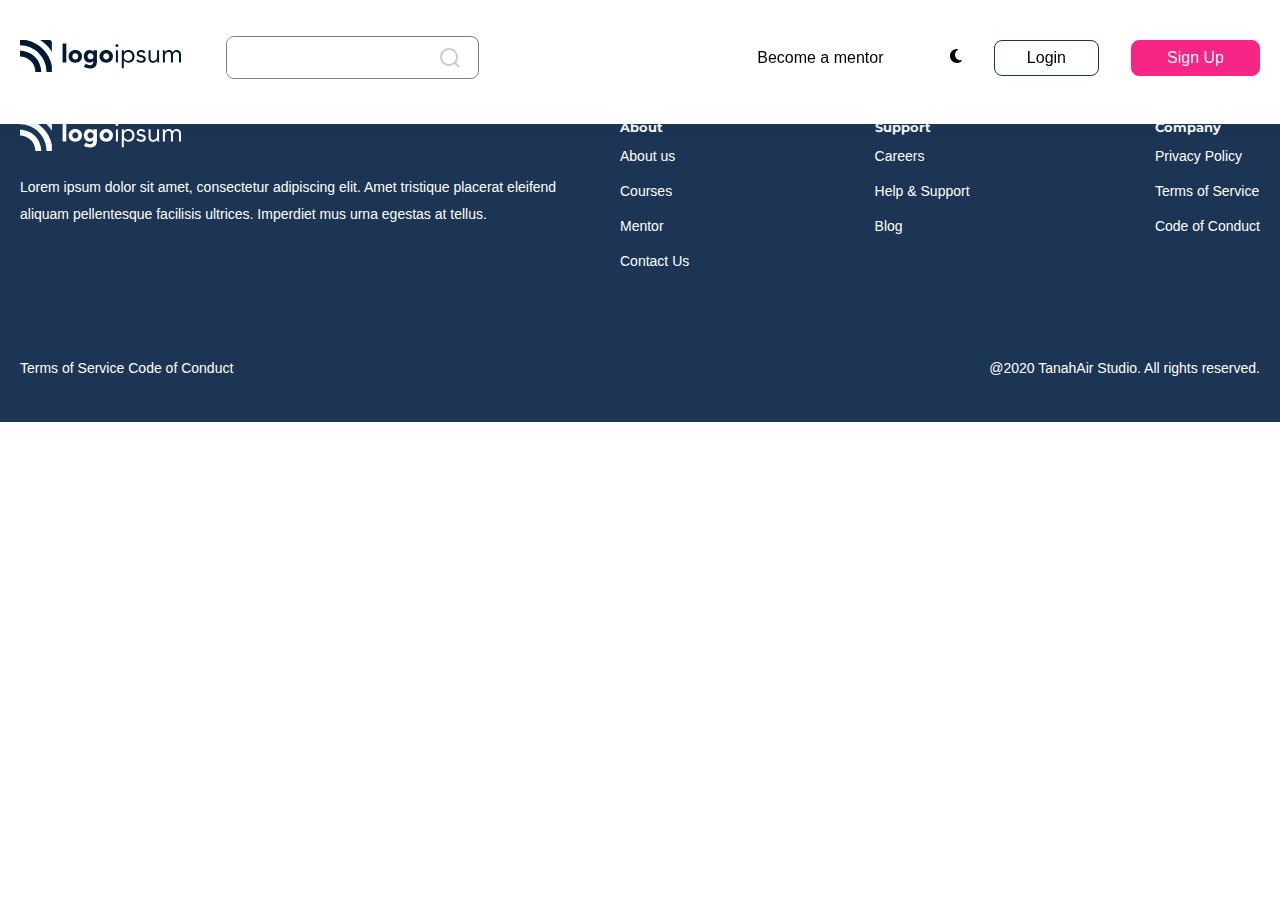
==== pages/account.html @ 1c1114bc "home and courses accomplished" ====
<!DOCTYPE html>
<html lang="en">
<head>
    <meta charset="UTF-8">
    <meta name="viewport" content="width=device-width, initial-scale=1.0">
    <style>
        @import url('https://fonts.googleapis.com/css2?family=Montserrat:wght@500&display=swap');
      </style>
    <style>
        @import url('https://fonts.googleapis.com/css2?family=Montserrat:wght@500&family=Rubik:wght@700&display=swap');
      </style>
    <link rel="stylesheet" href="../scss/main.css">
    <title>Account</title>
</head>
<body>
    <header>
        <div class="container">
            <nav class="d-flex">
                <div class="logo">
                    <a href="./index.html">
                        <svg xmlns="http://www.w3.org/2000/svg" width="161" height="32" viewBox="0 0 161 32" fill="none">
                            <path d="M0 10.6653V16.5895C2.01585 16.5881 4.01219 16.9859 5.87479 17.7601C7.73739 18.5343 9.4297 19.6697 10.8549 21.1015C12.2797 22.5327 13.4097 24.2319 14.1802 26.1019C14.9507 27.9719 15.3466 29.9762 15.3453 32H21.2402C21.2349 26.344 18.9955 20.9212 15.0135 16.9215C11.0314 12.9217 5.632 10.6717 0 10.6653H0Z" fill="#021934"/>
                            <path d="M29.4803 0H20.1382C24.8642 3.00768 28.8687 7.02862 31.8643 11.7743V2.39241C31.8639 1.75775 31.6125 1.14924 31.1655 0.700619C30.7184 0.252003 30.1123 -1.57043e-07 29.4803 0Z" fill="#021934"/>
                            <path d="M5.86977 0H0V5.33388C7.04017 5.34123 13.7899 8.15302 18.7681 13.1523C23.7464 18.1515 26.5465 24.9298 26.554 31.9999H31.8645V26.1052C30.6638 19.6265 27.5376 13.6648 22.8976 9.00502C18.2575 4.34523 12.321 1.20578 5.86977 0Z" fill="#021934"/>
                            <path d="M46.3133 3.52246H42.5718V22.4613H46.3133V3.52246Z" fill="#021934"/>
                            <path d="M60.0706 11.7281C59.4477 11.1594 58.7186 10.7206 57.9256 10.4371C56.2221 9.83639 54.3656 9.83639 52.6621 10.4371C51.8688 10.7204 51.1394 11.1593 50.5163 11.7281C49.9053 12.2938 49.4171 12.9801 49.0824 13.7441C48.7365 14.5775 48.5583 15.4714 48.5583 16.3744C48.5583 17.2773 48.7365 18.1713 49.0824 19.0047C49.4158 19.7708 49.9041 20.459 50.5163 21.0257C51.1383 21.5949 51.8673 22.0336 52.6604 22.3158C54.3638 22.9176 56.2206 22.9176 57.924 22.3158C58.7174 22.0336 59.4466 21.5949 60.0689 21.0257C60.6809 20.4588 61.1691 19.7706 61.5028 19.0047C61.8488 18.1713 62.0269 17.2773 62.0269 16.3744C62.0269 15.4714 61.8488 14.5775 61.5028 13.7441C61.1684 12.9804 60.6809 12.2941 60.0706 11.7281ZM57.5013 18.6047C56.8954 19.1528 56.1089 19.4561 55.2935 19.4561C54.478 19.4561 53.6915 19.1528 53.0856 18.6047C52.5763 17.9734 52.2985 17.1856 52.2985 16.3731C52.2985 15.5606 52.5763 14.7728 53.0856 14.1415C53.6915 13.5934 54.478 13.2901 55.2935 13.2901C56.1089 13.2901 56.8954 13.5934 57.5013 14.1415C58.0106 14.7728 58.2884 15.5606 58.2884 16.3731C58.2884 17.1856 58.0106 17.9734 57.5013 18.6047Z" fill="#021934"/>
                            <path d="M73.5031 11.8903H73.4562C73.2831 11.6464 73.0822 11.4237 72.8575 11.2268C72.5852 10.9849 72.2838 10.7784 71.9602 10.612C71.1424 10.1906 70.2346 9.97586 69.3155 9.98635C68.51 9.97219 67.7135 10.1573 66.9961 10.5253C66.3276 10.8729 65.7374 11.3547 65.262 11.9409C64.7772 12.545 64.4053 13.2323 64.1643 13.9695C63.9081 14.729 63.7775 15.5255 63.7778 16.3274C63.7683 17.1881 63.912 18.0437 64.2021 18.8537C64.4649 19.5929 64.8746 20.2708 65.4062 20.8461C65.9359 21.4091 66.5787 21.8526 67.2921 22.1472C68.0677 22.4646 68.899 22.6221 69.7364 22.6103C70.3559 22.5996 70.9684 22.4766 71.5443 22.2474C72.1902 22.0013 72.7498 21.57 73.1535 21.0069H73.2038V22.1859C73.2178 22.5791 73.1533 22.9712 73.014 23.339C72.8748 23.7068 72.6636 24.0428 72.3929 24.3274C72.0495 24.6325 71.648 24.8645 71.2127 25.0092C70.7774 25.1539 70.3174 25.2085 69.8605 25.1695C69.1361 25.1776 68.4181 25.0324 67.7533 24.7434C67.0918 24.4465 66.4746 24.0588 65.9194 23.5914L63.8491 26.6945C64.6953 27.379 65.6845 27.8629 66.7429 28.1101C67.7902 28.3519 68.8614 28.4737 69.936 28.473C72.2973 28.473 74.0557 27.876 75.2112 26.6819C76.3668 25.4878 76.9448 23.7384 76.9453 21.4339V10.287H73.5073L73.5031 11.8903ZM73.2784 17.439C73.1308 17.7954 72.9145 18.1191 72.642 18.3914C72.3645 18.669 72.0392 18.8939 71.6818 19.055C71.3108 19.2204 70.9093 19.3059 70.5033 19.3059C70.0973 19.3059 69.6958 19.2204 69.3247 19.055C68.9721 18.8916 68.6511 18.667 68.3763 18.3914C68.1026 18.1168 67.8855 17.7907 67.7373 17.4318C67.5891 17.0729 67.5129 16.6881 67.5129 16.2996C67.5129 15.9111 67.5891 15.5263 67.7373 15.1674C67.8855 14.8085 68.1026 14.4824 68.3763 14.2078C68.6512 13.9322 68.9722 13.7073 69.3247 13.5434C69.6959 13.3785 70.0974 13.2933 70.5033 13.2933C70.9092 13.2933 71.3106 13.3785 71.6818 13.5434C72.0391 13.7051 72.3643 13.9302 72.642 14.2078C73.0536 14.6233 73.3336 15.1518 73.4469 15.7267C73.5601 16.3016 73.5015 16.8974 73.2784 17.439Z" fill="#021934"/>
                            <path d="M91.0015 11.7281C90.3786 11.1594 89.6496 10.7206 88.8565 10.4371C87.153 9.83639 85.2965 9.83639 83.593 10.4371C82.7997 10.7204 82.0703 11.1593 81.4472 11.7281C80.8362 12.2938 80.348 12.9801 80.0133 13.7441C79.6674 14.5775 79.4893 15.4714 79.4893 16.3744C79.4893 17.2773 79.6674 18.1713 80.0133 19.0047C80.3468 19.7708 80.835 20.459 81.4472 21.0257C82.0697 21.5951 82.7993 22.0338 83.593 22.3158C85.2964 22.9176 87.1532 22.9176 88.8565 22.3158C89.65 22.0336 90.3792 21.5949 91.0015 21.0257C91.6137 20.459 92.102 19.7708 92.4354 19.0047C92.7814 18.1713 92.9595 17.2773 92.9595 16.3744C92.9595 15.4714 92.7814 14.5775 92.4354 13.7441C92.1007 12.9801 91.6126 12.2938 91.0015 11.7281ZM88.4322 18.6047C87.8264 19.1528 87.0398 19.4561 86.2244 19.4561C85.4089 19.4561 84.6224 19.1528 84.0165 18.6047C83.5073 17.9734 83.2294 17.1856 83.2294 16.3731C83.2294 15.5606 83.5073 14.7728 84.0165 14.1415C84.6224 13.5934 85.4089 13.2901 86.2244 13.2901C87.0398 13.2901 87.8264 13.5934 88.4322 14.1415C88.9415 14.7728 89.2193 15.5606 89.2193 16.3731C89.2193 17.1856 88.9415 17.9734 88.4322 18.6047Z" fill="#021934"/>
                            <path d="M97.9226 10.3713H95.916V22.4614H97.9226V10.3713Z" fill="#021934"/>
                            <path d="M96.92 4.1719C96.7254 4.16818 96.5322 4.20529 96.3528 4.28083C96.1733 4.35638 96.0115 4.46871 95.8777 4.61063C95.6737 4.81721 95.5351 5.07981 95.4795 5.36535C95.4238 5.65088 95.4536 5.94657 95.565 6.21514C95.6764 6.48372 95.8645 6.71316 96.1056 6.87456C96.3466 7.03596 96.6299 7.12208 96.9196 7.12208C97.2093 7.12208 97.4926 7.03596 97.7336 6.87456C97.9747 6.71316 98.1628 6.48372 98.2742 6.21514C98.3856 5.94657 98.4154 5.65088 98.3597 5.36535C98.3041 5.07981 98.1655 4.81721 97.9615 4.61063C97.8279 4.46865 97.6663 4.35627 97.4869 4.28072C97.3076 4.20516 97.1145 4.16809 96.92 4.1719Z" fill="#021934"/>
                            <path d="M112.766 11.8738C112.202 11.295 111.523 10.8415 110.773 10.5424C109.95 10.2167 109.072 10.0545 108.188 10.0649C107.354 10.0553 106.531 10.2413 105.782 10.6081C105.044 10.9764 104.391 11.4953 103.865 12.1314H103.811V10.3715H101.807V28.352H103.811V20.3184H103.862C104.288 21.0552 104.909 21.6591 105.656 22.0632C106.523 22.5507 107.504 22.7961 108.498 22.7739C109.311 22.7791 110.117 22.6163 110.865 22.2956C111.587 21.9879 112.239 21.5351 112.781 20.9651C113.331 20.3825 113.764 19.6985 114.055 18.9508C114.672 17.3195 114.672 15.5176 114.055 13.8864C113.761 13.1369 113.323 12.453 112.766 11.8738ZM112.058 18.1895C111.871 18.7159 111.579 19.1982 111.199 19.6065C110.819 20.0149 110.359 20.3405 109.849 20.5634C108.72 21.0275 107.455 21.0275 106.327 20.5634C105.816 20.3405 105.356 20.0146 104.975 19.6058C104.595 19.197 104.302 18.7141 104.115 18.187C103.721 17.0412 103.721 15.7959 104.115 14.6502C104.302 14.1231 104.595 13.6401 104.975 13.2314C105.356 12.8226 105.816 12.4966 106.327 12.2738C107.455 11.8096 108.72 11.8096 109.849 12.2738C110.36 12.4966 110.82 12.8226 111.2 13.2314C111.581 13.6401 111.874 14.1231 112.061 14.6502C112.455 15.7959 112.455 17.0412 112.061 18.187L112.058 18.1895Z" fill="#021934"/>
                            <path d="M124.625 16.421C124.244 16.1347 123.82 15.9123 123.368 15.7625C122.871 15.5944 122.364 15.4604 121.85 15.3616C121.464 15.2954 121.082 15.2094 120.705 15.104C120.369 15.0123 120.042 14.8912 119.727 14.7419C119.475 14.627 119.248 14.4647 119.057 14.2635C118.894 14.0837 118.807 13.8479 118.813 13.605C118.809 13.343 118.885 13.086 119.031 12.869C119.176 12.6547 119.364 12.474 119.584 12.3393C119.819 12.1965 120.076 12.0919 120.344 12.0294C120.618 11.9613 120.9 11.9265 121.182 11.9259C121.72 11.9091 122.252 12.0482 122.713 12.3267C123.129 12.5898 123.477 12.9482 123.729 13.3726L125.401 12.2619C125.031 11.5277 124.429 10.9371 123.69 10.5819C122.945 10.2344 122.132 10.058 121.311 10.0657C120.754 10.0643 120.2 10.1426 119.665 10.2981C119.152 10.4449 118.665 10.6723 118.223 10.9718C117.8 11.2584 117.448 11.6383 117.194 12.0825C116.931 12.5555 116.798 13.0903 116.809 13.632C116.788 14.1622 116.907 14.6886 117.156 15.157C117.382 15.5488 117.698 15.8808 118.078 16.1254C118.497 16.3909 118.952 16.5953 119.428 16.7326C119.943 16.8875 120.483 17.0254 121.049 17.1461C121.375 17.2151 121.693 17.2926 122.001 17.3785C122.29 17.4564 122.567 17.5737 122.824 17.7271C123.051 17.8622 123.248 18.0425 123.403 18.2568C123.557 18.4942 123.634 18.7743 123.622 19.0576C123.631 19.3554 123.55 19.6489 123.39 19.8997C123.231 20.1375 123.02 20.3361 122.773 20.4808C122.506 20.6405 122.215 20.7543 121.911 20.8176C121.603 20.8857 121.288 20.9204 120.972 20.9212C120.347 20.9455 119.727 20.7932 119.184 20.4816C118.684 20.1623 118.245 19.7569 117.885 19.2842L116.292 20.5246C116.785 21.2938 117.485 21.9069 118.311 22.293C119.158 22.6304 120.063 22.7931 120.974 22.7713C121.567 22.7718 122.158 22.7026 122.734 22.565C123.283 22.4376 123.806 22.2147 124.278 21.9065C124.729 21.6057 125.103 21.2016 125.368 20.7275C125.656 20.1895 125.799 19.5849 125.781 18.9743C125.797 18.4493 125.692 17.9278 125.472 17.4509C125.273 17.0466 124.983 16.6942 124.625 16.421Z" fill="#021934"/>
                            <path d="M139.082 19.594V10.3713H137.075V16.2661C137.082 16.9016 137.008 17.5353 136.857 18.1524C136.728 18.6813 136.5 19.1808 136.186 19.6244C135.887 20.0367 135.488 20.3657 135.028 20.5801C134.498 20.8164 133.923 20.9315 133.343 20.917C132.951 20.9488 132.557 20.8856 132.195 20.7328C131.832 20.58 131.511 20.3419 131.259 20.0387C130.777 19.3344 130.541 18.4895 130.588 17.6362V10.3713H128.582V17.8374C128.576 18.5142 128.667 19.1883 128.852 19.8391C129.013 20.416 129.3 20.95 129.69 21.4029C130.082 21.8456 130.569 22.1915 131.116 22.4134C131.767 22.6686 132.462 22.7917 133.161 22.7755C133.631 22.7793 134.099 22.7138 134.551 22.581C134.958 22.4619 135.347 22.2883 135.708 22.0648C136.036 21.8618 136.334 21.6141 136.595 21.3288C136.829 21.0749 137.024 20.7874 137.174 20.4757H137.226C137.226 20.821 137.234 21.1578 137.252 21.4862C137.269 21.8147 137.277 22.142 137.277 22.4681H139.181C139.181 22.0712 139.164 21.6319 139.129 21.1502C139.094 20.6686 139.079 20.1498 139.082 19.594Z" fill="#021934"/>
                            <path d="M160.768 13.0198C160.634 12.4348 160.37 11.8878 159.996 11.4198C159.618 10.967 159.131 10.619 158.581 10.4093C157.889 10.1583 157.156 10.0401 156.42 10.0606C155.622 10.0256 154.831 10.2375 154.156 10.6678C153.531 11.1185 153.005 11.6949 152.613 12.3604C152.511 12.1532 152.377 11.9163 152.214 11.6497C152.032 11.3617 151.802 11.1081 151.533 10.9002C151.202 10.6479 150.834 10.449 150.442 10.3107C149.916 10.1331 149.363 10.0498 148.808 10.0648C148.338 10.0609 147.87 10.1265 147.419 10.2594C147.012 10.3785 146.623 10.5521 146.261 10.7756C145.933 10.9788 145.635 11.2265 145.374 11.5116C145.14 11.7654 144.945 12.0529 144.796 12.3646H144.744C144.744 12.0194 144.735 11.6842 144.719 11.3541C144.702 11.024 144.693 10.6998 144.693 10.3722H142.789C142.789 10.7691 142.806 11.2084 142.84 11.6901C142.874 12.1718 142.891 12.6885 142.891 13.2404V22.4623H144.9V16.5726C144.893 15.9368 144.967 15.3028 145.119 14.6855C145.247 14.1563 145.474 13.6567 145.789 13.2135C146.088 12.801 146.486 12.472 146.947 12.2577C147.477 12.0212 148.052 11.9062 148.632 11.9208C148.975 11.8914 149.321 11.9538 149.632 12.1017C149.944 12.2496 150.211 12.4777 150.406 12.7629C150.837 13.649 151.024 14.6347 150.947 15.6177V22.464H152.95V15.4863C152.944 14.9891 153.027 14.4948 153.194 14.0269C153.343 13.6122 153.571 13.2306 153.865 12.9036C154.143 12.5974 154.48 12.3513 154.856 12.1802C155.235 12.0075 155.648 11.9193 156.065 11.9217C156.56 11.9036 157.053 12.0007 157.505 12.2055C157.862 12.3783 158.17 12.6359 158.405 12.9558C158.631 13.2725 158.789 13.6329 158.869 14.0143C158.955 14.4133 158.998 14.8204 158.997 15.2286V22.4623H161V15.125C161.007 14.4165 160.929 13.7096 160.768 13.0198Z" fill="#021934"/>
                            </svg>
                    </a>
                </div>
                <div class="nav-items">
                    <ul class="d-flex">
                        <li>
                            <div class="searchbar">
                                <input type="search">
                                <svg xmlns="http://www.w3.org/2000/svg" width="24" height="24" viewBox="0 0 24 24" fill="none">
                                    <path fill-rule="evenodd" clip-rule="evenodd" d="M21.707 20.293L18.025 16.611C19.258 15.071 20 13.122 20 11C20 6.038 15.962 2 11 2C6.038 2 2 6.038 2 11C2 15.962 6.038 20 11 20C13.122 20 15.071 19.258 16.611 18.025L20.293 21.707L21.707 20.293ZM4 11C4 7.14 7.14 4 11 4C14.86 4 18 7.14 18 11C18 14.86 14.86 18 11 18C7.14 18 4 14.86 4 11Z" fill="#CCCCCC"/>
                                  </svg>
                            </div>
                        </li>
                        <li class="custom-select" style="width: 180px;">
                            <select name="select" id="select">
                                <option class="option" value="">Category</option>
                                <option value="">JavaScript</option>
                                <option value="">HTML</option>
                                <option value="">CSS</option>
                                <option value="">NodeJS</option>
                                <option value="">ReactJS</option>
                                <option value="">Python</option>
                                <option value="">Django</option>
                            </select>
                        </li>
                        <li class="become-a-mentor">
                            <button class="btn-third">Become a mentor</button>
                        </li>
                        <li>
                            <button id="moon">
                                <svg xmlns="http://www.w3.org/2000/svg" height="1em" viewBox="0 0 384 512">
                                <path d="M223.5 32C100 32 0 132.3 0 256S100 480 223.5 480c60.6 0 115.5-24.2 155.8-63.4c5-4.9 6.3-12.5 3.1-18.7s-10.1-9.7-17-8.5c-9.8 1.7-19.8 2.6-30.1 2.6c-96.9 0-175.5-78.8-175.5-176c0-65.8 36-123.1 89.3-153.3c6.1-3.5 9.2-10.5 7.7-17.3s-7.3-11.9-14.3-12.5c-6.3-.5-12.6-.8-19-.8z"/></svg>
                            </button>
                        </li>
                        <li class="login-li">
                            <button class="btn-second">Login</button>
                        </li>
                        <li class="sign-up-li">
                            <button class="btn-first">Sign Up</button>
                        </li>

                        <div class="access-btn">
                            <div class="dropdown">
                                <button class="dropbtn">Join Us</button>
                                <div class="dropdown-content">
                                    <button class="btn-third">Become a mentor</button>
                                    <button class="btn-second">Login</button>
                                    <button class="btn-first">Sign Up</button>
                                </div>
                            </div>
                        </div>
                        
                        <div id="burger-menu">
                            <span></span>
                          </div>
                          
                          <div id="menu">
                              <ul>
                                <li class="become-a-mentor">
                                    <button class="btn-third">Become a mentor</button>
                                </li>
                                <li class="login-li">
                                    <button class="btn-second">Login</button>
                                </li>
                                <li class="sign-up-li">
                                    <button class="btn-first">Sign Up</button>
                                </li>
                                
                                <li class="custom-select" style="width: 180px;">
                                    <select name="select" id="select">
                                        <option class="option" value="">Category</option>
                                        <option value="">JavaScript</option>
                                        <option value="">HTML</option>
                                        <option value="">CSS</option>
                                        <option value="">NodeJS</option>
                                        <option value="">ReactJS</option>
                                        <option value="">Python</option>
                                        <option value="">Django</option>
                                    </select>
                                </li>
                              </ul>
                        </div>
                    </ul>
                </div>
            </nav>
        </div>
        
    </header>

    <h1>Account</h1>

    <footer>
        <section class="footer">
            <div class="container">
                <div class="footer-content">
                    <div class="footer-above">
                        <div class="footer-logo">
                            <a href="./index.html">
                                <svg xmlns="http://www.w3.org/2000/svg" width="161" height="32" viewBox="0 0 161 32" fill="white">
                                    <path d="M0 10.6653V16.5895C2.01585 16.5881 4.01219 16.9859 5.87479 17.7601C7.73739 18.5343 9.4297 19.6697 10.8549 21.1015C12.2797 22.5327 13.4097 24.2319 14.1802 26.1019C14.9507 27.9719 15.3466 29.9762 15.3453 32H21.2402C21.2349 26.344 18.9955 20.9212 15.0135 16.9215C11.0314 12.9217 5.632 10.6717 0 10.6653H0Z" fill="#fff"/>
                                    <path d="M29.4803 0H20.1382C24.8642 3.00768 28.8687 7.02862 31.8643 11.7743V2.39241C31.8639 1.75775 31.6125 1.14924 31.1655 0.700619C30.7184 0.252003 30.1123 -1.57043e-07 29.4803 0Z" fill="#fff"/>
                                    <path d="M5.86977 0H0V5.33388C7.04017 5.34123 13.7899 8.15302 18.7681 13.1523C23.7464 18.1515 26.5465 24.9298 26.554 31.9999H31.8645V26.1052C30.6638 19.6265 27.5376 13.6648 22.8976 9.00502C18.2575 4.34523 12.321 1.20578 5.86977 0Z" fill="#fff"/>
                                    <path d="M46.3133 3.52246H42.5718V22.4613H46.3133V3.52246Z" fill="#fff"/>
                                    <path d="M60.0706 11.7281C59.4477 11.1594 58.7186 10.7206 57.9256 10.4371C56.2221 9.83639 54.3656 9.83639 52.6621 10.4371C51.8688 10.7204 51.1394 11.1593 50.5163 11.7281C49.9053 12.2938 49.4171 12.9801 49.0824 13.7441C48.7365 14.5775 48.5583 15.4714 48.5583 16.3744C48.5583 17.2773 48.7365 18.1713 49.0824 19.0047C49.4158 19.7708 49.9041 20.459 50.5163 21.0257C51.1383 21.5949 51.8673 22.0336 52.6604 22.3158C54.3638 22.9176 56.2206 22.9176 57.924 22.3158C58.7174 22.0336 59.4466 21.5949 60.0689 21.0257C60.6809 20.4588 61.1691 19.7706 61.5028 19.0047C61.8488 18.1713 62.0269 17.2773 62.0269 16.3744C62.0269 15.4714 61.8488 14.5775 61.5028 13.7441C61.1684 12.9804 60.6809 12.2941 60.0706 11.7281ZM57.5013 18.6047C56.8954 19.1528 56.1089 19.4561 55.2935 19.4561C54.478 19.4561 53.6915 19.1528 53.0856 18.6047C52.5763 17.9734 52.2985 17.1856 52.2985 16.3731C52.2985 15.5606 52.5763 14.7728 53.0856 14.1415C53.6915 13.5934 54.478 13.2901 55.2935 13.2901C56.1089 13.2901 56.8954 13.5934 57.5013 14.1415C58.0106 14.7728 58.2884 15.5606 58.2884 16.3731C58.2884 17.1856 58.0106 17.9734 57.5013 18.6047Z" fill="#fff"/>
                                    <path d="M73.5031 11.8903H73.4562C73.2831 11.6464 73.0822 11.4237 72.8575 11.2268C72.5852 10.9849 72.2838 10.7784 71.9602 10.612C71.1424 10.1906 70.2346 9.97586 69.3155 9.98635C68.51 9.97219 67.7135 10.1573 66.9961 10.5253C66.3276 10.8729 65.7374 11.3547 65.262 11.9409C64.7772 12.545 64.4053 13.2323 64.1643 13.9695C63.9081 14.729 63.7775 15.5255 63.7778 16.3274C63.7683 17.1881 63.912 18.0437 64.2021 18.8537C64.4649 19.5929 64.8746 20.2708 65.4062 20.8461C65.9359 21.4091 66.5787 21.8526 67.2921 22.1472C68.0677 22.4646 68.899 22.6221 69.7364 22.6103C70.3559 22.5996 70.9684 22.4766 71.5443 22.2474C72.1902 22.0013 72.7498 21.57 73.1535 21.0069H73.2038V22.1859C73.2178 22.5791 73.1533 22.9712 73.014 23.339C72.8748 23.7068 72.6636 24.0428 72.3929 24.3274C72.0495 24.6325 71.648 24.8645 71.2127 25.0092C70.7774 25.1539 70.3174 25.2085 69.8605 25.1695C69.1361 25.1776 68.4181 25.0324 67.7533 24.7434C67.0918 24.4465 66.4746 24.0588 65.9194 23.5914L63.8491 26.6945C64.6953 27.379 65.6845 27.8629 66.7429 28.1101C67.7902 28.3519 68.8614 28.4737 69.936 28.473C72.2973 28.473 74.0557 27.876 75.2112 26.6819C76.3668 25.4878 76.9448 23.7384 76.9453 21.4339V10.287H73.5073L73.5031 11.8903ZM73.2784 17.439C73.1308 17.7954 72.9145 18.1191 72.642 18.3914C72.3645 18.669 72.0392 18.8939 71.6818 19.055C71.3108 19.2204 70.9093 19.3059 70.5033 19.3059C70.0973 19.3059 69.6958 19.2204 69.3247 19.055C68.9721 18.8916 68.6511 18.667 68.3763 18.3914C68.1026 18.1168 67.8855 17.7907 67.7373 17.4318C67.5891 17.0729 67.5129 16.6881 67.5129 16.2996C67.5129 15.9111 67.5891 15.5263 67.7373 15.1674C67.8855 14.8085 68.1026 14.4824 68.3763 14.2078C68.6512 13.9322 68.9722 13.7073 69.3247 13.5434C69.6959 13.3785 70.0974 13.2933 70.5033 13.2933C70.9092 13.2933 71.3106 13.3785 71.6818 13.5434C72.0391 13.7051 72.3643 13.9302 72.642 14.2078C73.0536 14.6233 73.3336 15.1518 73.4469 15.7267C73.5601 16.3016 73.5015 16.8974 73.2784 17.439Z" fill="#fff"/>
                                    <path d="M91.0015 11.7281C90.3786 11.1594 89.6496 10.7206 88.8565 10.4371C87.153 9.83639 85.2965 9.83639 83.593 10.4371C82.7997 10.7204 82.0703 11.1593 81.4472 11.7281C80.8362 12.2938 80.348 12.9801 80.0133 13.7441C79.6674 14.5775 79.4893 15.4714 79.4893 16.3744C79.4893 17.2773 79.6674 18.1713 80.0133 19.0047C80.3468 19.7708 80.835 20.459 81.4472 21.0257C82.0697 21.5951 82.7993 22.0338 83.593 22.3158C85.2964 22.9176 87.1532 22.9176 88.8565 22.3158C89.65 22.0336 90.3792 21.5949 91.0015 21.0257C91.6137 20.459 92.102 19.7708 92.4354 19.0047C92.7814 18.1713 92.9595 17.2773 92.9595 16.3744C92.9595 15.4714 92.7814 14.5775 92.4354 13.7441C92.1007 12.9801 91.6126 12.2938 91.0015 11.7281ZM88.4322 18.6047C87.8264 19.1528 87.0398 19.4561 86.2244 19.4561C85.4089 19.4561 84.6224 19.1528 84.0165 18.6047C83.5073 17.9734 83.2294 17.1856 83.2294 16.3731C83.2294 15.5606 83.5073 14.7728 84.0165 14.1415C84.6224 13.5934 85.4089 13.2901 86.2244 13.2901C87.0398 13.2901 87.8264 13.5934 88.4322 14.1415C88.9415 14.7728 89.2193 15.5606 89.2193 16.3731C89.2193 17.1856 88.9415 17.9734 88.4322 18.6047Z" fill="#fff"/>
                                    <path d="M97.9226 10.3713H95.916V22.4614H97.9226V10.3713Z" fill="#fff"/>
                                    <path d="M96.92 4.1719C96.7254 4.16818 96.5322 4.20529 96.3528 4.28083C96.1733 4.35638 96.0115 4.46871 95.8777 4.61063C95.6737 4.81721 95.5351 5.07981 95.4795 5.36535C95.4238 5.65088 95.4536 5.94657 95.565 6.21514C95.6764 6.48372 95.8645 6.71316 96.1056 6.87456C96.3466 7.03596 96.6299 7.12208 96.9196 7.12208C97.2093 7.12208 97.4926 7.03596 97.7336 6.87456C97.9747 6.71316 98.1628 6.48372 98.2742 6.21514C98.3856 5.94657 98.4154 5.65088 98.3597 5.36535C98.3041 5.07981 98.1655 4.81721 97.9615 4.61063C97.8279 4.46865 97.6663 4.35627 97.4869 4.28072C97.3076 4.20516 97.1145 4.16809 96.92 4.1719Z" fill="#fff"/>
                                    <path d="M112.766 11.8738C112.202 11.295 111.523 10.8415 110.773 10.5424C109.95 10.2167 109.072 10.0545 108.188 10.0649C107.354 10.0553 106.531 10.2413 105.782 10.6081C105.044 10.9764 104.391 11.4953 103.865 12.1314H103.811V10.3715H101.807V28.352H103.811V20.3184H103.862C104.288 21.0552 104.909 21.6591 105.656 22.0632C106.523 22.5507 107.504 22.7961 108.498 22.7739C109.311 22.7791 110.117 22.6163 110.865 22.2956C111.587 21.9879 112.239 21.5351 112.781 20.9651C113.331 20.3825 113.764 19.6985 114.055 18.9508C114.672 17.3195 114.672 15.5176 114.055 13.8864C113.761 13.1369 113.323 12.453 112.766 11.8738ZM112.058 18.1895C111.871 18.7159 111.579 19.1982 111.199 19.6065C110.819 20.0149 110.359 20.3405 109.849 20.5634C108.72 21.0275 107.455 21.0275 106.327 20.5634C105.816 20.3405 105.356 20.0146 104.975 19.6058C104.595 19.197 104.302 18.7141 104.115 18.187C103.721 17.0412 103.721 15.7959 104.115 14.6502C104.302 14.1231 104.595 13.6401 104.975 13.2314C105.356 12.8226 105.816 12.4966 106.327 12.2738C107.455 11.8096 108.72 11.8096 109.849 12.2738C110.36 12.4966 110.82 12.8226 111.2 13.2314C111.581 13.6401 111.874 14.1231 112.061 14.6502C112.455 15.7959 112.455 17.0412 112.061 18.187L112.058 18.1895Z" fill="#fff"/>
                                    <path d="M124.625 16.421C124.244 16.1347 123.82 15.9123 123.368 15.7625C122.871 15.5944 122.364 15.4604 121.85 15.3616C121.464 15.2954 121.082 15.2094 120.705 15.104C120.369 15.0123 120.042 14.8912 119.727 14.7419C119.475 14.627 119.248 14.4647 119.057 14.2635C118.894 14.0837 118.807 13.8479 118.813 13.605C118.809 13.343 118.885 13.086 119.031 12.869C119.176 12.6547 119.364 12.474 119.584 12.3393C119.819 12.1965 120.076 12.0919 120.344 12.0294C120.618 11.9613 120.9 11.9265 121.182 11.9259C121.72 11.9091 122.252 12.0482 122.713 12.3267C123.129 12.5898 123.477 12.9482 123.729 13.3726L125.401 12.2619C125.031 11.5277 124.429 10.9371 123.69 10.5819C122.945 10.2344 122.132 10.058 121.311 10.0657C120.754 10.0643 120.2 10.1426 119.665 10.2981C119.152 10.4449 118.665 10.6723 118.223 10.9718C117.8 11.2584 117.448 11.6383 117.194 12.0825C116.931 12.5555 116.798 13.0903 116.809 13.632C116.788 14.1622 116.907 14.6886 117.156 15.157C117.382 15.5488 117.698 15.8808 118.078 16.1254C118.497 16.3909 118.952 16.5953 119.428 16.7326C119.943 16.8875 120.483 17.0254 121.049 17.1461C121.375 17.2151 121.693 17.2926 122.001 17.3785C122.29 17.4564 122.567 17.5737 122.824 17.7271C123.051 17.8622 123.248 18.0425 123.403 18.2568C123.557 18.4942 123.634 18.7743 123.622 19.0576C123.631 19.3554 123.55 19.6489 123.39 19.8997C123.231 20.1375 123.02 20.3361 122.773 20.4808C122.506 20.6405 122.215 20.7543 121.911 20.8176C121.603 20.8857 121.288 20.9204 120.972 20.9212C120.347 20.9455 119.727 20.7932 119.184 20.4816C118.684 20.1623 118.245 19.7569 117.885 19.2842L116.292 20.5246C116.785 21.2938 117.485 21.9069 118.311 22.293C119.158 22.6304 120.063 22.7931 120.974 22.7713C121.567 22.7718 122.158 22.7026 122.734 22.565C123.283 22.4376 123.806 22.2147 124.278 21.9065C124.729 21.6057 125.103 21.2016 125.368 20.7275C125.656 20.1895 125.799 19.5849 125.781 18.9743C125.797 18.4493 125.692 17.9278 125.472 17.4509C125.273 17.0466 124.983 16.6942 124.625 16.421Z" fill="#fff"/>
                                    <path d="M139.082 19.594V10.3713H137.075V16.2661C137.082 16.9016 137.008 17.5353 136.857 18.1524C136.728 18.6813 136.5 19.1808 136.186 19.6244C135.887 20.0367 135.488 20.3657 135.028 20.5801C134.498 20.8164 133.923 20.9315 133.343 20.917C132.951 20.9488 132.557 20.8856 132.195 20.7328C131.832 20.58 131.511 20.3419 131.259 20.0387C130.777 19.3344 130.541 18.4895 130.588 17.6362V10.3713H128.582V17.8374C128.576 18.5142 128.667 19.1883 128.852 19.8391C129.013 20.416 129.3 20.95 129.69 21.4029C130.082 21.8456 130.569 22.1915 131.116 22.4134C131.767 22.6686 132.462 22.7917 133.161 22.7755C133.631 22.7793 134.099 22.7138 134.551 22.581C134.958 22.4619 135.347 22.2883 135.708 22.0648C136.036 21.8618 136.334 21.6141 136.595 21.3288C136.829 21.0749 137.024 20.7874 137.174 20.4757H137.226C137.226 20.821 137.234 21.1578 137.252 21.4862C137.269 21.8147 137.277 22.142 137.277 22.4681H139.181C139.181 22.0712 139.164 21.6319 139.129 21.1502C139.094 20.6686 139.079 20.1498 139.082 19.594Z" fill="#fff"/>
                                    <path d="M160.768 13.0198C160.634 12.4348 160.37 11.8878 159.996 11.4198C159.618 10.967 159.131 10.619 158.581 10.4093C157.889 10.1583 157.156 10.0401 156.42 10.0606C155.622 10.0256 154.831 10.2375 154.156 10.6678C153.531 11.1185 153.005 11.6949 152.613 12.3604C152.511 12.1532 152.377 11.9163 152.214 11.6497C152.032 11.3617 151.802 11.1081 151.533 10.9002C151.202 10.6479 150.834 10.449 150.442 10.3107C149.916 10.1331 149.363 10.0498 148.808 10.0648C148.338 10.0609 147.87 10.1265 147.419 10.2594C147.012 10.3785 146.623 10.5521 146.261 10.7756C145.933 10.9788 145.635 11.2265 145.374 11.5116C145.14 11.7654 144.945 12.0529 144.796 12.3646H144.744C144.744 12.0194 144.735 11.6842 144.719 11.3541C144.702 11.024 144.693 10.6998 144.693 10.3722H142.789C142.789 10.7691 142.806 11.2084 142.84 11.6901C142.874 12.1718 142.891 12.6885 142.891 13.2404V22.4623H144.9V16.5726C144.893 15.9368 144.967 15.3028 145.119 14.6855C145.247 14.1563 145.474 13.6567 145.789 13.2135C146.088 12.801 146.486 12.472 146.947 12.2577C147.477 12.0212 148.052 11.9062 148.632 11.9208C148.975 11.8914 149.321 11.9538 149.632 12.1017C149.944 12.2496 150.211 12.4777 150.406 12.7629C150.837 13.649 151.024 14.6347 150.947 15.6177V22.464H152.95V15.4863C152.944 14.9891 153.027 14.4948 153.194 14.0269C153.343 13.6122 153.571 13.2306 153.865 12.9036C154.143 12.5974 154.48 12.3513 154.856 12.1802C155.235 12.0075 155.648 11.9193 156.065 11.9217C156.56 11.9036 157.053 12.0007 157.505 12.2055C157.862 12.3783 158.17 12.6359 158.405 12.9558C158.631 13.2725 158.789 13.6329 158.869 14.0143C158.955 14.4133 158.998 14.8204 158.997 15.2286V22.4623H161V15.125C161.007 14.4165 160.929 13.7096 160.768 13.0198Z" fill="#fff"/>
                                </svg>
                            </a>
                            <br><br>
    
                            <p>Lorem ipsum dolor sit amet, consectetur adipiscing elit. Amet tristique placerat eleifend aliquam pellentesque facilisis ultrices. Imperdiet mus urna egestas at tellus. </p>
                        </div>
    
                        <div class="footer-links">
                            <div class="about">
                                <ul style="display: flex; flex-direction: column; row-gap: 8px;">
                                    <h5>About</h5>
                                    <a href="./pages/"><li>About us</li></a>
                                    <a href="./pages/courses.html"><li>Courses</li></a>
                                    <a href=""><li>Mentor</li></a>
                                    <a href=""><li>Contact Us</li></a>
                                </ul>
                            </div>
                            <div class="support" >
                                <ul style="display: flex; flex-direction: column; row-gap: 8px;">
                                    <h5>Support</h5>
                                    <a href=""><li>Careers</li></a>
                                    <a href=""><li>Help & Support</li></a>
                                    <a href="./pages/blog.html"><li>Blog</li></a>
                                </ul>
                            </div>
                            <div class="company" >
                                <ul style="display: flex; flex-direction: column; row-gap: 8px;">
                                    <h5>Company</h5>
                                    <a href=""><li>Privacy Policy</li></a>
                                    <a href=""><li>Terms of Service</li></a>
                                    <a href=""><li>Code of Conduct</li></a>
                                </ul>
                            </div>
                        </div>
                    </div>


                    <div class="footer-below">
                        <div class="footer-below-left">
                            <span>Terms of Service</span>
                            <span>Code of Conduct</span>
                        </div>
                        <div class="footer-below-right">
                            <span>@2020 TanahAir Studio. All rights reserved.</span>
                        </div>
                    </div>
                </div>
            </div>
        </section>
    </footer>

    <script src="../js/main.js"></script>
    <script>
        // Get the button
        let mybutton = document.getElementById("myBtn");
        
        // When the user scrolls down 20px from the top of the document, show the button
        window.onscroll = function() {scrollFunction()};
        
        function scrollFunction() {
        if (document.body.scrollTop > 20 || document.documentElement.scrollTop > 20) {
            mybutton.style.display = "block";
        } else {
            mybutton.style.display = "none";
        }
        }
        
        // When the user clicks on the button, scroll to the top of the document
        function topFunction() {
        document.body.scrollTop = 0;
        document.documentElement.scrollTop = 0;
        }
    </script>
</body>
</html>
---- scss/main.css ----
* {
  padding: 0;
  margin: 0;
  box-sizing: border-box;
  scroll-behavior: smooth;
}

body {
  font-family: "Montserrat", sans-serif, Impact, Haettenschweiler, "Arial Narrow Bold", sans-serif;
}

main, main button {
  font-family: "Montserrat", sans-serif;
  font-family: "Rubik", sans-serif;
}

main {
  padding-top: 124px;
}

.container {
  max-width: 1340px;
  width: 100%;
  padding: 0 20px;
  margin: 0 auto;
}

p, span a, button, option {
  font-size: 16px;
}

button {
  cursor: pointer;
  font-weight: 500;
}

a {
  text-decoration: none;
  color: #1C3554;
}

ul {
  list-style: none;
}

.btn-first {
  border: 1px solid #F72585;
  background-color: #F72585;
  padding: 8px 32px;
  cursor: pointer;
  border-radius: 8px;
  color: white;
  width: 129px;
}

.btn-first:hover {
  border: 1px solid #F72585;
  background-color: transparent;
  padding: 8px 32px;
  cursor: pointer;
  border-radius: 8px;
  color: #F72585;
  transition: 0.5s;
}

.btn-second {
  border: 1px solid #1C3554;
  background-color: transparent;
  padding: 8px 32px;
  cursor: pointer;
  border-radius: 8px;
}

.btn-second:hover {
  border: 1px solid #F72585;
  background-color: transparent;
  padding: 8px 32px;
  cursor: pointer;
  border-radius: 8px;
  color: #F72585;
  transition: 0.5s;
}

.btn-third {
  border: 1px solid transparent;
  background-color: transparent;
  padding: 8px 32px;
  cursor: pointer;
  border-radius: 8px;
  width: 195px;
}

.btn-third:hover {
  border: 1px solid #F72585;
  background-color: transparent;
  padding: 8px 32px;
  cursor: pointer;
  border-radius: 8px;
  color: #F72585;
  transition: 0.5s;
}

.btn-fourth {
  border: 1px solid transparent;
  background-color: transparent;
  padding: 8px 32px;
  cursor: pointer;
  border-radius: 8px;
  width: 195px;
}

.btn-fourth:hover {
  border: 1px solid #F72585;
  background-color: #F72585;
  padding: 8px 32px;
  cursor: pointer;
  border-radius: 8px;
  color: #ffffff;
  transition: 0.5s;
}

.d-flex {
  display: flex;
  align-items: center;
  justify-content: space-between;
  gap: 32px;
}

html {
  scroll-behavior: smooth;
}

#moon {
  border: none;
  background: transparent;
}

.dark {
  background-color: #354d6a;
}

.dark * {
  color: white !important;
}

.dark header {
  background-color: #1C3554;
}
.dark header .logo svg {
  fill: white !important;
}
.dark #moon {
  fill: white;
}

header {
  padding: 36px 0;
  position: fixed;
  top: 0;
  right: 0;
  bottom: 0;
  left: 0;
  width: 100%;
  height: 124px;
  background-color: white;
  box-shadow: 0px 2px 10px 3px rgba(23, 58, 86, 0.1);
  z-index: 99;
  /*style the arrow inside the select element:*/
  /*point the arrow upwards when the select box is open (active):*/
  /*style the items (options), including the selected item:*/
  /*style items (options):*/
  /*hide the items when the select box is closed:*/
}
header .searchbar {
  display: flex;
  align-items: center;
  border: 1px solid grey;
  border-radius: 8px;
  overflow: hidden;
  padding-right: 16px;
}
header .searchbar input {
  border: 1px solid transparent;
  outline: none;
  padding: 12px 16px;
}
header .custom-select {
  position: relative;
  font-family: "Montserrat", sans-serif, Impact, Haettenschweiler, "Arial Narrow Bold", sans-serif;
}
header .custom-select select {
  display: none;
  /*hide original SELECT element:*/
}
header .select-selected {
  background-color: transparent;
}
header .select-selected:after {
  position: absolute;
  content: "";
  top: 14px;
  right: 10px;
  width: 0;
  height: 0;
  border: 6px solid transparent;
  border-color: #ffffff transparent transparent transparent;
}
header .select-selected.select-arrow-active:after {
  border-color: transparent transparent #ffffff transparent;
  top: 7px;
}
header .select-items div, header .select-selected {
  color: #ffffff;
  padding: 8px 16px;
  background-color: #49586a;
  border-radius: 8px;
  border: 1px solid transparent;
  border-color: transparent transparent rgb(255, 255, 255) transparent;
  cursor: pointer;
  -webkit-user-select: none;
     -moz-user-select: none;
          user-select: none;
  font-size: 16px;
}
header .select-items {
  position: absolute;
  background-color: transparent;
  top: 100%;
  left: 0;
  right: 0;
  z-index: 99;
}
header .select-hide {
  display: none;
}
header .select-items div:hover, header .same-as-selected {
  background-color: rgba(0, 0, 0, 0.1);
}

.access-btn {
  display: none;
}

@media only screen and (max-width: 1239px) {
  .nav-items ul li:nth-child(3) {
    display: none;
  }
  .nav-items ul li:nth-child(5) {
    display: none;
  }
  .nav-items ul li:nth-child(6) {
    display: none;
  }
  .nav-items ul .access-btn {
    display: block;
  }
  .dropbtn {
    background-color: #F72585;
    color: white;
    padding: 8px 32px;
    font-size: 16px;
    border: none;
    border-radius: 8px;
  }
  .dropdown {
    position: relative;
    display: block;
  }
  .dropdown-content {
    display: none;
    padding: 8px 16px;
    position: absolute;
    width: 100px;
    box-shadow: 0px 8px 16px 0px rgba(0, 0, 0, 0.2);
    z-index: 1;
    right: 10px;
    width: 200px;
    height: 200px;
    border-radius: 8px;
    background-color: white;
  }
  .dropdown-content button {
    border: 1px solid #F72585;
    background-color: transparent;
    padding: 8px 32px;
    cursor: pointer;
    border-radius: 8px;
    color: #F72585;
    font-size: 12px;
    transition: 0.5s;
    width: 100%;
  }
  .dropdown-content button:hover {
    border: 1px solid #F72585;
    background-color: transparent;
    padding: 8px 32px;
    cursor: pointer;
    border-radius: 8px;
    color: #F72585;
    transition: 0.5s;
    overflow: hidden;
  }
  .dropdown:hover .dropdown-content {
    display: flex;
    flex-direction: column;
    row-gap: 16px;
    padding: 32px 16px;
    transition: 0.5s;
    overflow: hidden;
  }
  .dropdown:active .dropdown-content {
    display: block;
    display: flex;
    flex-direction: column;
    row-gap: 16px;
    padding: 32px 16px;
    transition: 0.5s;
  }
  .dropdown:hover .dropbtn {
    border: 1px solid #F72585;
    background-color: transparent;
    padding: 8px 32px;
    cursor: pointer;
    border-radius: 8px;
    color: #F72585;
    transition: 0.5s;
  }
}
#burger-menu, #menu {
  display: none;
}

@media only screen and (max-width: 1005px) {
  header {
    padding: 16px 0;
  }
  .nav-items ul li:nth-child(2) {
    display: none;
  }
  .nav-items ul li:nth-child(3) {
    display: none;
  }
  .nav-items ul li:nth-child(5) {
    display: none;
  }
  .nav-items ul li:nth-child(6) {
    display: none;
  }
  .nav-items ul .access-btn {
    display: none;
  }
  #burger-menu {
    display: block;
    cursor: pointer;
    height: 27px;
    width: 27px;
    margin: 50px;
    overflow: visible;
    position: relative;
    z-index: 2;
    transition: 0.5s;
  }
  #burger-menu span,
  #burger-menu span:before,
  #burger-menu span:after {
    background: #1C3554;
    display: block;
    height: 2px;
    opacity: 1;
    position: absolute;
    transition: 0.3s ease-in-out;
  }
  #burger-menu span:before,
  #burger-menu span:after {
    content: "";
  }
  #burger-menu span:before {
    left: 0px;
    top: -10px;
    width: 27px;
  }
  #burger-menu span {
    right: 0px;
    top: 13px;
    width: 27px;
  }
  #burger-menu span:after {
    left: 0px;
    top: 10px;
    width: 27px;
  }
  #burger-menu.close span:before {
    top: 0px;
    transform: rotate(90deg);
    width: 27px;
    background: #fff;
  }
  #burger-menu.close span {
    transform: rotate(-45deg);
    top: 13px;
    width: 27px;
    background: #fff;
  }
  #burger-menu.close span:after {
    top: 0px;
    left: 0;
    transform: rotate(90deg);
    opacity: 0;
    width: 0;
  }
  #menu {
    position: fixed;
    z-index: 99;
    min-height: 100%;
    top: 0;
    left: 40vw;
    text-align: center;
    transition: 0.6s;
    background-color: white;
  }
  #menu li {
    display: flex;
    flex-direction: column;
    row-gap: 50px;
    margin: 0 auto 20px auto;
    align-items: center;
  }
  #menu li:hover {
    /*point the arrow upwards when the select box is open (active):*/
    /*style the items (options), including the selected item:*/
    /*style items (options):*/
    /*hide the items when the select box is closed:*/
  }
  #menu li:hover button {
    background-color: #F72585;
    padding: 8px 32px;
    cursor: pointer;
    border-radius: 8px;
    color: white;
    font-size: 12px;
    transition: 0.5s;
    width: 200px;
    height: auto;
    border: 1px solid white;
  }
  #menu li:hover .select-selected:after {
    position: absolute;
    content: "";
    top: 14px;
    right: 10px;
    width: 0;
    height: 0;
    color: white;
    border: 6px solid transparent;
    border-color: white transparent transparent transparent;
  }
  #menu li:hover .select-selected.select-arrow-active:after {
    border-color: transparent transparent #ffffff transparent;
    top: 7px;
  }
  #menu li:hover .select-items div, #menu li:hover .select-selected {
    color: #ffffff !important;
    padding: 8px 16px;
    border: 1px solid transparent;
    border-color: transparent transparent white transparent;
    cursor: pointer;
    -webkit-user-select: none;
       -moz-user-select: none;
            user-select: none;
    font-size: 16px;
    width: 100%;
    display: block;
  }
  #menu li:hover .select-items {
    position: absolute;
    background-color: #1C3554;
    top: 100%;
    left: 0;
    right: 0;
    z-index: 99;
  }
  #menu li:hover .select-hide {
    display: hide;
  }
  #menu li:hover .select-items div:hover, #menu li:hover .same-as-selected {
    background-color: rgba(78, 64, 64, 0.1);
  }
  #menu.overlay {
    display: block;
    visibility: visible;
    opacity: 1;
    padding: 100px 0 100px 0;
    background: #1C3554;
    opacity: 0.9;
    right: 0;
    transition: 0.6s;
    transform: translateX(0);
    z-index: 1;
  }
  #menu ul {
    padding: 0;
  }
  #menu li {
    list-style: none;
  }
  #menu a {
    color: #fff;
    display: block;
    font-size: 32px;
    margin-bottom: 30px;
    text-decoration: none;
  }
  #menu button {
    background-color: transparent;
    padding: 8px 32px;
    cursor: pointer;
    border-radius: 8px;
    color: #fff;
    font-size: 12px;
    transition: 0.5s;
    width: 200px;
    height: auto;
    border: 1px solid #ffffff;
  }
}
@media only screen and (max-width: 750px) {
  header {
    padding: 10px 0;
  }
  .nav-items ul li:nth-child(1) {
    display: none;
  }
}
.hero {
  background-image: url(../images/home/Background.png);
  background-repeat: no-repeat;
  background-position: center;
  background-size: cover;
  padding-top: 40px;
  max-width: 1360px;
  width: 100%;
  margin: 0 auto;
  color: white;
}
.hero .hero-content {
  display: flex;
  align-items: center;
  justify-content: space-around;
  padding: 0 20px;
  gap: 24px;
}
.hero .hero-content .h-left h1 {
  max-width: 610px;
  height: auto;
  color: var(--text-white, #FFF);
  font-family: "Montserrat", sans-serif;
  font-family: "Rubik", sans-serif;
  font-size: 64px;
  font-style: normal;
  font-weight: 700;
  line-height: 88px; /* 137.5% */
}
.hero .hero-content .h-left p {
  margin: 24px 0 66px 0;
  max-width: 647px;
  height: 54px;
}
.hero .hero-content .search-input {
  max-width: 610px;
  width: 1000%;
  height: 80px;
  border-radius: 8px;
  background: white;
  display: flex;
  align-items: center;
  justify-content: space-around;
  margin-bottom: 58px;
}
.hero .hero-content .search-input div {
  display: flex;
  align-items: center;
  gap: 16px;
}
.hero .hero-content .search-input input {
  border: none;
  outline: none;
  width: 275px;
}
.hero .hero-content .search-input input::-moz-placeholder {
  font-size: 16px;
}
.hero .hero-content .search-input input::placeholder {
  font-size: 16px;
}
.hero .hero-content .hero-icons {
  color: white;
  display: flex;
  align-items: center;
  max-width: 600px;
  width: 100%;
  justify-content: space-between;
  padding-left: 24px;
}
.hero .hero-content .hero-icons div {
  display: flex;
  align-items: center;
}
.hero .hero-content .hero-icons div span {
  font-size: 16px;
}
.hero .hero-content .hero-icons img {
  width: 28px;
  height: 28px;
}
.hero .hero-content .h-right {
  max-width: 529px;
  width: 100%;
  height: 683px;
  border-radius: 8px;
  background: var(--text-disable, #d5d4d4);
  margin-top: 65px;
}

@media only screen and (max-width: 1212px) {
  .hero .hero-content {
    display: flex;
    flex-direction: column;
  }
  .hero .hero-content .h-left h1, .hero .hero-content .h-left p {
    text-align: center;
  }
  .hero .hero-content .h-left .search-input input {
    width: 200px;
  }
}
@media only screen and (max-width: 649px) {
  .hero .hero-content .search-input {
    width: 400px;
    margin: 0 auto 58px auto;
  }
  .hero .hero-content .search-input input {
    width: 175px;
  }
}
@media only screen and (max-width: 564px) {
  .h-heading {
    font-size: 44px !important;
    line-height: 44px !important;
    padding-top: 24px;
  }
}
@media only screen and (max-width: 446px) {
  .search-input {
    width: auto;
  }
  .search-input input {
    width: 150px !important;
  }
}
@media only screen and (max-width: 400px) {
  .h-left .h-heading {
    font-size: 34px !important;
    line-height: 44px !important;
    padding: 24px;
  }
  .h-left p {
    padding: 24px;
  }
}
.trending-content {
  padding: 88px 0 160px 0;
}
.trending-content h1 {
  text-align: center;
  color: var(--text-tittle, #1C3554);
  font-family: "Montserrat", sans-serif;
  font-family: "Rubik", sans-serif;
}
.trending-content .trending-btns {
  display: flex;
  align-items: center;
  justify-content: center;
  padding: 56px 0 32px 0;
  flex-wrap: wrap;
}
.trending-content .t-cards {
  display: grid;
  grid-template-columns: repeat(4, 1fr);
  display: flex;
  flex-wrap: wrap;
  justify-content: space-evenly;
}
.trending-content .t-cards .blue-btn {
  padding: 4px 24px;
  border: 1px solid #4586D6;
  border-radius: 8px;
  background: var(--other-blue, #4586D6);
  color: white;
  width: 184px;
  height: 32px;
  font-family: "Regular", sans-serif;
  font-weight: 600;
  margin-top: -200px;
  position: relative;
  left: 43px;
  top: -35px;
  cursor: pointer;
}
.trending-content .t-cards .t-card {
  width: 295px;
  height: 427px;
  padding: 16px;
  display: flex;
  flex-direction: column;
  row-gap: 15px;
  margin-bottom: 24px;
  border-radius: 8px;
}
.trending-content .t-cards .t-card h6 {
  color: var(--text-tittle, #1C3554);
  font-size: 15px;
  font-weight: 800;
  text-transform: capitalize;
  max-width: 262px;
  width: 100%;
  padding-bottom: 12px;
}
.trending-content .t-cards .t-card .image-holder-card {
  width: 263px;
  height: 208px;
  border-radius: 8px;
  overflow: hidden;
  margin: 0 auto 16px auto;
  background-color: #d5d4d4;
}
.trending-content .t-cards .t-card span {
  font-size: 16px;
}
.trending-content .t-cards .t-card p {
  color: var(--primary-pink, #F72585);
  font-size: 16px;
  font-style: normal;
  font-weight: 600;
  line-height: 24px; /* 200% */
  padding-bottom: 12px;
}
.trending-content .t-cards .t-card div span:nth-child(1) {
  text-decoration: line-through;
  opacity: 0.8;
  font-size: 16px;
}
.trending-content .t-cards .t-card div span:nth-child(2) {
  color: green;
  font-weight: 400;
  font-size: 16px;
}
.trending-content .t-cards .t-card:hover {
  box-shadow: 3px 3px 10px -6px;
  transition: 0.5s;
}
.trending-content .btn-courses {
  display: flex;
  justify-content: center;
  margin-top: 56px;
}
.trending-content .btn-courses button {
  padding: 15px 24px;
  width: 288px;
  font-weight: 600;
}

.category-content h1 {
  color: var(--text-tittle, #1C3554);
  font-family: "Montserrat", sans-serif;
  font-family: "Rubik", sans-serif;
  font-size: 48px;
  font-style: normal;
  font-weight: 800;
  line-height: 63.984px; /* 133.3% */
}

.category-cards {
  display: flex;
  align-items: center;
  gap: 20px;
  flex-wrap: wrap;
  justify-content: center;
  padding-top: 56px;
}
.category-cards .c-cards {
  width: 296px;
  height: 350px;
  border-radius: 8px;
  background: var(--other-overlay-50, #000);
  opacity: 0.5;
  color: white;
  font-weight: 600;
  display: flex;
  justify-content: center;
  align-items: flex-end;
  padding-bottom: 40px;
}
.category-cards a .c-cards:hover {
  transition: 0.5s;
  border: 3px solid #F72585;
  color: #F72585;
  background-color: #CCC;
}

@media only screen and (max-width: 1283px) {
  .category-content h1 {
    text-align: center;
  }
}
@media only screen and (max-width: 400px) {
  .category-content h1 {
    text-align: center;
    font-size: 38px;
  }
}
.digits-content {
  display: flex;
  align-items: center;
  justify-content: center;
  gap: 176px;
  margin: 200px 0;
  flex-wrap: wrap;
}
.digits-content .d-item {
  display: flex;
  flex-direction: column;
  justify-content: center;
  align-items: center;
  row-gap: 16px;
}

.be-mentor-content {
  display: flex;
  justify-content: center;
  align-items: center;
  gap: 56px;
  flex-wrap: wrap;
}
.be-mentor-content .bm-left {
  width: 608px;
  height: 657px;
  border-radius: 8px;
  background: var(--text-in-field, #CCC);
}
.be-mentor-content .bm-right {
  display: flex;
  flex-direction: column;
  row-gap: 40px;
}
.be-mentor-content .bm-right h1 {
  color: var(--text-tittle, #1C3554);
}
.be-mentor-content .bm-right p {
  max-width: 565px;
  height: auto;
  color: #808080;
}
.be-mentor-content .bm-right button {
  width: 250px;
  padding: 15px 42px;
}

.owl-carousel {
  margin: 224px 0 64px 0;
}
.owl-carousel .item {
  display: flex;
  align-items: center;
  justify-content: center;
  gap: 48px;
  flex-wrap: wrap;
}
.owl-carousel .item .car-item-left img {
  width: 338px;
  height: 377px;
}
.owl-carousel .item .car-item-right h4 {
  color: #1C3554;
  padding: 32px 0 8px 0;
}
.owl-carousel .item .car-item-right p {
  max-width: 672px;
  width: 100%;
  height: 192px;
  color: var(--text-tittle, #1C3554);
  font-family: "regular Rubik", sans-serif;
  font-size: 32px;
  font-style: normal;
  font-weight: 400;
  line-height: 48px;
}
.owl-carousel .item .car-item-right span {
  color: var(--text-body, #5e5c5c);
  font-family: "regular Rubik", sans-serif;
  font-size: 14px;
  font-style: normal;
  font-weight: 400;
  line-height: 24px; /* 171.429% */
}

@media only screen and (max-width: 1197px) {
  .car-item-right {
    text-align: center;
  }
  .car-item-right p {
    margin-bottom: 84px;
  }
}
@media only screen and (max-width: 448px) {
  .car-item-right {
    text-align: center;
  }
  .car-item-right p {
    font-size: 22px !important;
    padding-bottom: 24px;
  }
}
.trusted-by-content {
  margin: 160px 0;
}
.trusted-by-content h1 {
  text-align: center;
  padding-bottom: 56px;
  color: var(--text-tittle, #1C3554);
  font-variant-numeric: lining-nums proportional-nums;
  font-family: "Montserrat", sans-serif;
  font-family: "Rubik", sans-serif;
  font-size: 48px;
  font-style: normal;
  font-weight: 700;
  line-height: 63.984px; /* 133.3% */
}
.trusted-by-content .logo-company {
  display: flex;
  align-items: center;
  justify-content: center;
  flex-wrap: wrap;
  gap: 66px;
  max-width: 967px;
  margin: 0 auto;
}
.trusted-by-content .logo-company svg:nth-child(1) {
  opacity: 0.7;
}
.trusted-by-content .logo-company svg:nth-child(3) {
  opacity: 0.5;
}
.trusted-by-content .logo-company svg:nth-child(4) {
  opacity: 0.7;
}
.trusted-by-content .logo-company svg:nth-child(5) {
  opacity: 0.5;
}
.trusted-by-content .logo-company svg:nth-child(6) {
  opacity: 0.5;
}

.latest-blog {
  margin-bottom: 160px;
}
.latest-blog #latest-blog {
  padding-bottom: 56px;
  color: var(--text-tittle, #1C3554);
  font-variant-numeric: lining-nums proportional-nums;
  font-family: "Montserrat", sans-serif;
  font-family: "Rubik", sans-serif;
}
.latest-blog .blogs {
  border-radius: 8px;
  overflow: hidden;
  display: flex;
  align-items: center;
  justify-content: center;
  flex-wrap: wrap;
  gap: 16px;
}
.latest-blog .b-card {
  width: 400px;
  height: 518px;
  padding: 16px;
  border-radius: 8px;
}
.latest-blog .b-card .image-holder-card-blog {
  width: 368px;
  height: 240px;
  background-color: #808080;
  border-radius: 8px;
  overflow: hidden;
  margin: 16px a;
}
.latest-blog .b-card h6 {
  font-size: 24px;
  padding-top: 16px;
}
.latest-blog .b-card span:nth-child(2) {
  color: var(--text-body, #808080);
  font-family: "regular Rubik", sans-serif;
  font-size: 14px;
  font-weight: 200;
  line-height: 24px;
}
.latest-blog .b-card span:nth-child(3) {
  color: var(--text-body, #808080);
  font-family: "regular Rubik", sans-serif;
  font-size: 14px;
  font-weight: 200;
  line-height: 24px;
}
.latest-blog .b-card p {
  color: var(--text-body, #808080);
  font-family: "regular Rubik", sans-serif;
  padding: 16px 0;
  font-size: 16px;
  font-style: normal;
  font-weight: 400;
  line-height: 27px; /* 168.75% */
}
.latest-blog .b-card span:nth-child(6) {
  color: var(--text-body, #F72585);
  font-size: 14px;
  font-weight: 200;
  line-height: 24px;
}
.latest-blog .b-card:hover {
  box-shadow: 3px 6px 20px -8px;
  transition: 0.5s;
}

@media only screen and (max-width: 1304px) {
  #latest-blog {
    text-align: center;
  }
  .b-card {
    text-align: center;
  }
}
.footer {
  background-color: #1C3554;
  color: white;
  padding: 80px 0 40px 0;
}
.footer span, .footer li, .footer p {
  font-family: "regular Rubik", sans-serif;
  font-size: 14px;
  line-height: 27px;
}
.footer a {
  color: white;
}
.footer a:hover {
  color: #F72585;
  transform: 0.3s;
}
.footer .footer-above {
  display: flex;
  align-items: start;
  margin-bottom: 80px;
}
.footer .footer-above .footer-logo {
  max-width: 600px;
  width: 100%;
  padding: 0 16px 0 0;
}
.footer .footer-above .footer-logo a {
  margin-bottom: 36px;
}
.footer .footer-above .footer-links {
  display: flex;
  justify-content: space-between;
  max-width: 700px;
  width: 100%;
  flex-wrap: wrap;
}
.footer .footer-below {
  display: flex;
  justify-content: space-between;
  align-items: center;
  flex-wrap: wrap;
}

@media only screen and (max-width: 768px) {
  .footer-above {
    display: flex;
    flex-wrap: wrap;
  }
  .footer-above .footer-logo {
    margin-bottom: 44px;
  }
}
@media only screen and (max-width: 615px) {
  .footer-logo {
    display: flex;
    flex-direction: column;
    justify-content: center;
    align-items: center;
  }
  .footer-logo p {
    text-align: center;
  }
  .footer-below {
    display: flex;
    flex-direction: column;
    align-items: center;
  }
}
#myBtn {
  display: none;
  position: fixed;
  bottom: 20px;
  right: 30px;
  z-index: 99;
  font-size: 18px;
  border: none;
  outline: none;
  background-color: #F72585;
  color: white;
  cursor: pointer;
  padding: 15px;
  border-radius: 4px;
}

#myBtn:hover {
  background-color: #555;
}

header {
  padding: 36px 0;
  position: fixed;
  top: 0;
  right: 0;
  bottom: 0;
  left: 0;
  width: 100%;
  height: 124px;
  background-color: white;
  box-shadow: 0px 2px 10px 3px rgba(23, 58, 86, 0.1);
  z-index: 99;
  /*style the arrow inside the select element:*/
  /*point the arrow upwards when the select box is open (active):*/
  /*style the items (options), including the selected item:*/
  /*style items (options):*/
  /*hide the items when the select box is closed:*/
}
header .searchbar {
  display: flex;
  align-items: center;
  border: 1px solid grey;
  border-radius: 8px;
  overflow: hidden;
  padding-right: 16px;
}
header .searchbar input {
  border: 1px solid transparent;
  outline: none;
  padding: 12px 16px;
}
header .custom-select {
  position: relative;
  font-family: "Montserrat", sans-serif, Impact, Haettenschweiler, "Arial Narrow Bold", sans-serif;
}
header .custom-select select {
  display: none;
  /*hide original SELECT element:*/
}
header .select-selected {
  background-color: transparent;
}
header .select-selected:after {
  position: absolute;
  content: "";
  top: 14px;
  right: 10px;
  width: 0;
  height: 0;
  border: 6px solid transparent;
  border-color: #ffffff transparent transparent transparent;
}
header .select-selected.select-arrow-active:after {
  border-color: transparent transparent #ffffff transparent;
  top: 7px;
}
header .select-items div, header .select-selected {
  color: #ffffff;
  padding: 8px 16px;
  background-color: #49586a;
  border-radius: 8px;
  border: 1px solid transparent;
  border-color: transparent transparent rgb(255, 255, 255) transparent;
  cursor: pointer;
  -webkit-user-select: none;
     -moz-user-select: none;
          user-select: none;
  font-size: 16px;
}
header .select-items {
  position: absolute;
  background-color: transparent;
  top: 100%;
  left: 0;
  right: 0;
  z-index: 99;
}
header .select-hide {
  display: none;
}
header .select-items div:hover, header .same-as-selected {
  background-color: rgba(0, 0, 0, 0.1);
}

.access-btn {
  display: none;
}

@media only screen and (max-width: 1239px) {
  .nav-items ul li:nth-child(3) {
    display: none;
  }
  .nav-items ul li:nth-child(5) {
    display: none;
  }
  .nav-items ul li:nth-child(6) {
    display: none;
  }
  .nav-items ul .access-btn {
    display: block;
  }
  .dropbtn {
    background-color: #F72585;
    color: white;
    padding: 8px 32px;
    font-size: 16px;
    border: none;
    border-radius: 8px;
  }
  .dropdown {
    position: relative;
    display: block;
  }
  .dropdown-content {
    display: none;
    padding: 8px 16px;
    position: absolute;
    width: 100px;
    box-shadow: 0px 8px 16px 0px rgba(0, 0, 0, 0.2);
    z-index: 1;
    right: 10px;
    width: 200px;
    height: 200px;
    border-radius: 8px;
    background-color: white;
  }
  .dropdown-content button {
    border: 1px solid #F72585;
    background-color: transparent;
    padding: 8px 32px;
    cursor: pointer;
    border-radius: 8px;
    color: #F72585;
    font-size: 12px;
    transition: 0.5s;
    width: 100%;
  }
  .dropdown-content button:hover {
    border: 1px solid #F72585;
    background-color: transparent;
    padding: 8px 32px;
    cursor: pointer;
    border-radius: 8px;
    color: #F72585;
    transition: 0.5s;
    overflow: hidden;
  }
  .dropdown:hover .dropdown-content {
    display: flex;
    flex-direction: column;
    row-gap: 16px;
    padding: 32px 16px;
    transition: 0.5s;
    overflow: hidden;
  }
  .dropdown:active .dropdown-content {
    display: block;
    display: flex;
    flex-direction: column;
    row-gap: 16px;
    padding: 32px 16px;
    transition: 0.5s;
  }
  .dropdown:hover .dropbtn {
    border: 1px solid #F72585;
    background-color: transparent;
    padding: 8px 32px;
    cursor: pointer;
    border-radius: 8px;
    color: #F72585;
    transition: 0.5s;
  }
}
#burger-menu, #menu {
  display: none;
}

@media only screen and (max-width: 1005px) {
  header {
    padding: 16px 0;
  }
  .nav-items ul li:nth-child(2) {
    display: none;
  }
  .nav-items ul li:nth-child(3) {
    display: none;
  }
  .nav-items ul li:nth-child(5) {
    display: none;
  }
  .nav-items ul li:nth-child(6) {
    display: none;
  }
  .nav-items ul .access-btn {
    display: none;
  }
  #burger-menu {
    display: block;
    cursor: pointer;
    height: 27px;
    width: 27px;
    margin: 50px;
    overflow: visible;
    position: relative;
    z-index: 2;
    transition: 0.5s;
  }
  #burger-menu span,
  #burger-menu span:before,
  #burger-menu span:after {
    background: #1C3554;
    display: block;
    height: 2px;
    opacity: 1;
    position: absolute;
    transition: 0.3s ease-in-out;
  }
  #burger-menu span:before,
  #burger-menu span:after {
    content: "";
  }
  #burger-menu span:before {
    left: 0px;
    top: -10px;
    width: 27px;
  }
  #burger-menu span {
    right: 0px;
    top: 13px;
    width: 27px;
  }
  #burger-menu span:after {
    left: 0px;
    top: 10px;
    width: 27px;
  }
  #burger-menu.close span:before {
    top: 0px;
    transform: rotate(90deg);
    width: 27px;
    background: #fff;
  }
  #burger-menu.close span {
    transform: rotate(-45deg);
    top: 13px;
    width: 27px;
    background: #fff;
  }
  #burger-menu.close span:after {
    top: 0px;
    left: 0;
    transform: rotate(90deg);
    opacity: 0;
    width: 0;
  }
  #menu {
    position: fixed;
    z-index: 99;
    min-height: 100%;
    top: 0;
    left: 40vw;
    text-align: center;
    transition: 0.6s;
    background-color: white;
  }
  #menu li {
    display: flex;
    flex-direction: column;
    row-gap: 50px;
    margin: 0 auto 20px auto;
    align-items: center;
  }
  #menu li:hover {
    /*point the arrow upwards when the select box is open (active):*/
    /*style the items (options), including the selected item:*/
    /*style items (options):*/
    /*hide the items when the select box is closed:*/
  }
  #menu li:hover button {
    background-color: #F72585;
    padding: 8px 32px;
    cursor: pointer;
    border-radius: 8px;
    color: white;
    font-size: 12px;
    transition: 0.5s;
    width: 200px;
    height: auto;
    border: 1px solid white;
  }
  #menu li:hover .select-selected:after {
    position: absolute;
    content: "";
    top: 14px;
    right: 10px;
    width: 0;
    height: 0;
    color: white;
    border: 6px solid transparent;
    border-color: white transparent transparent transparent;
  }
  #menu li:hover .select-selected.select-arrow-active:after {
    border-color: transparent transparent #ffffff transparent;
    top: 7px;
  }
  #menu li:hover .select-items div, #menu li:hover .select-selected {
    color: #ffffff !important;
    padding: 8px 16px;
    border: 1px solid transparent;
    border-color: transparent transparent white transparent;
    cursor: pointer;
    -webkit-user-select: none;
       -moz-user-select: none;
            user-select: none;
    font-size: 16px;
    width: 100%;
    display: block;
  }
  #menu li:hover .select-items {
    position: absolute;
    background-color: #1C3554;
    top: 100%;
    left: 0;
    right: 0;
    z-index: 99;
  }
  #menu li:hover .select-hide {
    display: hide;
  }
  #menu li:hover .select-items div:hover, #menu li:hover .same-as-selected {
    background-color: rgba(78, 64, 64, 0.1);
  }
  #menu.overlay {
    display: block;
    visibility: visible;
    opacity: 1;
    padding: 100px 0 100px 0;
    background: #1C3554;
    opacity: 0.85;
    right: 0;
    transition: 0.6s;
    transform: translateX(0);
    z-index: 1;
  }
  #menu ul {
    padding: 0;
  }
  #menu li {
    list-style: none;
  }
  #menu a {
    color: #fff;
    display: block;
    font-size: 32px;
    margin-bottom: 30px;
    text-decoration: none;
  }
  #menu button {
    background-color: transparent;
    padding: 8px 32px;
    cursor: pointer;
    border-radius: 8px;
    color: #fff;
    font-size: 12px;
    transition: 0.5s;
    width: 200px;
    height: auto;
    border: 1px solid #ffffff;
  }
}
@media only screen and (max-width: 750px) {
  header {
    padding: 10px 0;
  }
  .nav-items ul li:nth-child(1) {
    display: none;
  }
}
.footer {
  background-color: #1C3554;
  color: white;
  padding: 80px 0 40px 0;
}
.footer span, .footer li, .footer p {
  font-family: "regular Rubik", sans-serif;
  font-size: 14px;
  line-height: 27px;
}
.footer a {
  color: white;
}
.footer a:hover {
  color: #F72585;
  transform: 0.3s;
}
.footer .footer-above {
  display: flex;
  align-items: start;
  margin-bottom: 80px;
}
.footer .footer-above .footer-logo {
  max-width: 600px;
  width: 100%;
  padding: 0 16px 0 0;
}
.footer .footer-above .footer-logo a {
  margin-bottom: 36px;
}
.footer .footer-above .footer-links {
  display: flex;
  justify-content: space-between;
  max-width: 700px;
  width: 100%;
  flex-wrap: wrap;
}
.footer .footer-below {
  display: flex;
  justify-content: space-between;
  align-items: center;
  flex-wrap: wrap;
}

@media only screen and (max-width: 768px) {
  .footer-above {
    display: flex;
    flex-wrap: wrap;
  }
  .footer-above .footer-logo {
    margin-bottom: 44px;
  }
}
@media only screen and (max-width: 615px) {
  .footer-logo {
    display: flex;
    flex-direction: column;
    justify-content: center;
    align-items: center;
  }
  .footer-logo p {
    text-align: center;
  }
  .footer-below {
    display: flex;
    flex-direction: column;
    align-items: center;
  }
}
#myBtn {
  display: none;
  position: fixed;
  bottom: 20px;
  right: 30px;
  z-index: 99;
  font-size: 18px;
  border: none;
  outline: none;
  background-color: #F72585;
  color: white;
  cursor: pointer;
  padding: 15px;
  border-radius: 4px;
}

#myBtn:hover {
  background-color: #555;
}

* {
  padding: 0;
  margin: 0;
  box-sizing: border-box;
  scroll-behavior: smooth;
}

body {
  font-family: "Montserrat", sans-serif, Impact, "Arial Narrow Bold", sans-serif;
}
@font-face {
  font-family: "Rubic";
  src: url(../../fonts/rubic/Rubik-Bold.ttf);
}

main, main button {
  font-family: "Montserrat", sans-serif;
  font-family: "Rubik", sans-serif;
}

main {
  padding-top: 144px;
}

.container {
  max-width: 1340px;
  width: 100%;
  padding: 0 20px;
  margin: 0 auto;
}

p, span a, button, option {
  font-size: 16px;
}

button {
  cursor: pointer;
  font-weight: 500;
}

a {
  text-decoration: none;
  color: #1C3554;
}

ul {
  list-style: none;
}

.btn-first {
  border: 1px solid #F72585;
  background-color: #F72585;
  padding: 8px 32px;
  cursor: pointer;
  border-radius: 8px;
  color: white;
  width: 129px;
}

.btn-first:hover {
  border: 1px solid #F72585;
  background-color: transparent;
  padding: 8px 32px;
  cursor: pointer;
  border-radius: 8px;
  color: #F72585;
  transition: 0.5s;
}

.btn-second {
  border: 1px solid #1C3554;
  background-color: transparent;
  padding: 8px 32px;
  cursor: pointer;
  border-radius: 8px;
}

.btn-second:hover {
  border: 1px solid #F72585;
  background-color: transparent;
  padding: 8px 32px;
  cursor: pointer;
  border-radius: 8px;
  color: #F72585;
  transition: 0.5s;
}

.btn-third {
  border: 1px solid transparent;
  background-color: transparent;
  padding: 8px 32px;
  cursor: pointer;
  border-radius: 8px;
  width: 195px;
}

.btn-third:hover {
  border: 1px solid #F72585;
  background-color: transparent;
  padding: 8px 32px;
  cursor: pointer;
  border-radius: 8px;
  color: #F72585;
  transition: 0.5s;
}

.btn-fourth {
  border: 1px solid transparent;
  background-color: transparent;
  padding: 8px 32px;
  cursor: pointer;
  border-radius: 8px;
  width: 195px;
}

.btn-fourth:hover {
  border: 1px solid #F72585;
  background-color: #F72585;
  padding: 8px 32px;
  cursor: pointer;
  border-radius: 8px;
  color: #ffffff;
  transition: 0.5s;
}

.d-flex {
  display: flex;
  align-items: center;
  justify-content: space-between;
  gap: 32px;
}

html {
  scroll-behavior: smooth;
}

#moon {
  border: none;
  background: transparent;
}

.dark {
  background-color: #354d6a;
}

.dark * {
  color: white !important;
}

.dark header {
  background-color: #1C3554;
}
.dark header .logo svg {
  fill: white !important;
}
.dark header input {
  background-color: #354d6a;
}
.dark #moon {
  fill: white;
}

header {
  padding: 36px 0;
  position: fixed;
  top: 0;
  right: 0;
  bottom: 0;
  left: 0;
  width: 100%;
  height: 124px;
  background-color: white;
  box-shadow: 0px 2px 10px 3px rgba(23, 58, 86, 0.1);
  z-index: 99;
  /*style the arrow inside the select element:*/
  /*point the arrow upwards when the select box is open (active):*/
  /*style the items (options), including the selected item:*/
  /*style items (options):*/
  /*hide the items when the select box is closed:*/
}
header .searchbar {
  display: flex;
  align-items: center;
  border: 1px solid grey;
  border-radius: 8px;
  overflow: hidden;
  padding-right: 16px;
}
header .searchbar input {
  border: 1px solid transparent;
  outline: none;
  padding: 12px 16px;
}
header .custom-select {
  position: relative;
  font-family: "Montserrat", sans-serif, Impact, Haettenschweiler, "Arial Narrow Bold", sans-serif;
}
header .custom-select select {
  display: none;
  /*hide original SELECT element:*/
}
header .select-selected {
  background-color: transparent;
}
header .select-selected:after {
  position: absolute;
  content: "";
  top: 14px;
  right: 10px;
  width: 0;
  height: 0;
  border: 6px solid transparent;
  border-color: #ffffff transparent transparent transparent;
}
header .select-selected.select-arrow-active:after {
  border-color: transparent transparent #ffffff transparent;
  top: 7px;
}
header .select-items div, header .select-selected {
  color: #ffffff;
  padding: 8px 16px;
  background-color: #49586a;
  border-radius: 8px;
  border: 1px solid transparent;
  border-color: transparent transparent rgb(255, 255, 255) transparent;
  cursor: pointer;
  -webkit-user-select: none;
     -moz-user-select: none;
          user-select: none;
  font-size: 16px;
}
header .select-items {
  position: absolute;
  background-color: transparent;
  top: 100%;
  left: 0;
  right: 0;
  z-index: 99;
}
header .select-hide {
  display: none;
}
header .select-items div:hover, header .same-as-selected {
  background-color: rgba(0, 0, 0, 0.1);
}

.access-btn {
  display: none;
}

@media only screen and (max-width: 1239px) {
  .nav-items ul li:nth-child(3) {
    display: none;
  }
  .nav-items ul li:nth-child(5) {
    display: none;
  }
  .nav-items ul li:nth-child(6) {
    display: none;
  }
  .nav-items ul .access-btn {
    display: block;
  }
  .dropbtn {
    background-color: #F72585;
    color: white;
    padding: 8px 32px;
    font-size: 16px;
    border: none;
    border-radius: 8px;
  }
  .dropdown {
    position: relative;
    display: block;
  }
  .dropdown-content {
    display: none;
    padding: 8px 16px;
    position: absolute;
    width: 100px;
    box-shadow: 0px 8px 16px 0px rgba(0, 0, 0, 0.2);
    z-index: 1;
    right: 10px;
    width: 200px;
    height: 200px;
    border-radius: 8px;
    background-color: white;
  }
  .dropdown-content button {
    border: 1px solid #F72585;
    background-color: transparent;
    padding: 8px 32px;
    cursor: pointer;
    border-radius: 8px;
    color: #F72585;
    font-size: 12px;
    transition: 0.5s;
    width: 100%;
  }
  .dropdown-content button:hover {
    border: 1px solid #F72585;
    background-color: transparent;
    padding: 8px 32px;
    cursor: pointer;
    border-radius: 8px;
    color: #F72585;
    transition: 0.5s;
    overflow: hidden;
  }
  .dropdown:hover .dropdown-content {
    display: flex;
    flex-direction: column;
    row-gap: 16px;
    padding: 32px 16px;
    transition: 0.5s;
    overflow: hidden;
  }
  .dropdown:active .dropdown-content {
    display: block;
    display: flex;
    flex-direction: column;
    row-gap: 16px;
    padding: 32px 16px;
    transition: 0.5s;
  }
  .dropdown:hover .dropbtn {
    border: 1px solid #F72585;
    background-color: transparent;
    padding: 8px 32px;
    cursor: pointer;
    border-radius: 8px;
    color: #F72585;
    transition: 0.5s;
  }
}
#burger-menu, #menu {
  display: none;
}

@media only screen and (max-width: 1005px) {
  header {
    padding: 16px 0;
  }
  .nav-items ul li:nth-child(2) {
    display: none;
  }
  .nav-items ul li:nth-child(3) {
    display: none;
  }
  .nav-items ul li:nth-child(5) {
    display: none;
  }
  .nav-items ul li:nth-child(6) {
    display: none;
  }
  .nav-items ul .access-btn {
    display: none;
  }
  #burger-menu {
    display: block;
    cursor: pointer;
    height: 27px;
    width: 27px;
    margin: 50px;
    overflow: visible;
    position: relative;
    z-index: 2;
    transition: 0.5s;
  }
  #burger-menu span,
  #burger-menu span:before,
  #burger-menu span:after {
    background: #1C3554;
    display: block;
    height: 2px;
    opacity: 1;
    position: absolute;
    transition: 0.3s ease-in-out;
  }
  #burger-menu span:before,
  #burger-menu span:after {
    content: "";
  }
  #burger-menu span:before {
    left: 0px;
    top: -10px;
    width: 27px;
  }
  #burger-menu span {
    right: 0px;
    top: 13px;
    width: 27px;
  }
  #burger-menu span:after {
    left: 0px;
    top: 10px;
    width: 27px;
  }
  #burger-menu.close span:before {
    top: 0px;
    transform: rotate(90deg);
    width: 27px;
    background: #fff;
  }
  #burger-menu.close span {
    transform: rotate(-45deg);
    top: 13px;
    width: 27px;
    background: #fff;
  }
  #burger-menu.close span:after {
    top: 0px;
    left: 0;
    transform: rotate(90deg);
    opacity: 0;
    width: 0;
  }
  #menu {
    position: fixed;
    z-index: 99;
    min-height: 100%;
    top: 0;
    left: 40vw;
    text-align: center;
    transition: 0.6s;
    background-color: white;
  }
  #menu li {
    display: flex;
    flex-direction: column;
    row-gap: 50px;
    margin: 0 auto 20px auto;
    align-items: center;
  }
  #menu li:hover {
    /*point the arrow upwards when the select box is open (active):*/
    /*style the items (options), including the selected item:*/
    /*style items (options):*/
    /*hide the items when the select box is closed:*/
  }
  #menu li:hover button {
    background-color: #F72585;
    padding: 8px 32px;
    cursor: pointer;
    border-radius: 8px;
    color: white;
    font-size: 12px;
    transition: 0.5s;
    width: 200px;
    height: auto;
    border: 1px solid white;
  }
  #menu li:hover .select-selected:after {
    position: absolute;
    content: "";
    top: 14px;
    right: 10px;
    width: 0;
    height: 0;
    color: white;
    border: 6px solid transparent;
    border-color: white transparent transparent transparent;
  }
  #menu li:hover .select-selected.select-arrow-active:after {
    border-color: transparent transparent #ffffff transparent;
    top: 7px;
  }
  #menu li:hover .select-items div, #menu li:hover .select-selected {
    color: #ffffff !important;
    padding: 8px 16px;
    border: 1px solid transparent;
    border-color: transparent transparent white transparent;
    cursor: pointer;
    -webkit-user-select: none;
       -moz-user-select: none;
            user-select: none;
    font-size: 16px;
    width: 100%;
    display: block;
  }
  #menu li:hover .select-items {
    position: absolute;
    background-color: #1C3554;
    top: 100%;
    left: 0;
    right: 0;
    z-index: 99;
  }
  #menu li:hover .select-hide {
    display: hide;
  }
  #menu li:hover .select-items div:hover, #menu li:hover .same-as-selected {
    background-color: rgba(78, 64, 64, 0.1);
  }
  #menu.overlay {
    display: block;
    visibility: visible;
    opacity: 1;
    padding: 100px 0 100px 0;
    background: #1C3554;
    opacity: 0.9;
    right: 0;
    transition: 0.6s;
    transform: translateX(0);
    z-index: 1;
  }
  #menu ul {
    padding: 0;
  }
  #menu li {
    list-style: none;
  }
  #menu a {
    color: #fff;
    display: block;
    font-size: 32px;
    margin-bottom: 30px;
    text-decoration: none;
  }
  #menu button {
    background-color: transparent;
    padding: 8px 32px;
    cursor: pointer;
    border-radius: 8px;
    color: #fff;
    font-size: 12px;
    transition: 0.5s;
    width: 200px;
    height: auto;
    border: 1px solid #ffffff;
  }
}
@media only screen and (max-width: 750px) {
  header {
    padding: 10px 0;
  }
  .nav-items ul li:nth-child(1) {
    display: none;
  }
}
.heading-content {
  margin-bottom: 400px;
}
.heading-content a {
  color: var(--text-body, #808080);
  font-family: "Rubik", sans-serif;
  font-size: 16px;
  font-style: normal;
  font-weight: 400;
  line-height: 32px; /* 200% */
  margin-bottom: 24px;
}
.heading-content span {
  color: var(--text-tittle, #1C3554);
  font-family: "Rubik", sans-serif;
  font-size: 16px;
  font-style: normal;
  font-weight: 400;
  line-height: 32px; /* 200% */
  margin-bottom: 24px;
}
.heading-content h1 {
  color: var(--text-tittle, #1C3554);
  font-size: 64px;
  font-style: normal;
  font-weight: 700;
  line-height: 88px; /* 137.5% */
  font-family: "Rubik", Arial, Helvetica, sans-serif;
  margin-bottom: 56px;
}
.heading-content p {
  max-width: 712px;
  color: var(--text-body, #808080);
  font-family: "Montserrat", sans-serif;
  font-size: 16px;
  font-style: normal;
  font-weight: 400;
  line-height: 27px; /* 168.75% */
  margin-bottom: 56px;
}
.heading-content .course-carousel {
  height: 300px;
}
.heading-content .course-carousel h3 {
  color: var(--text-tittle, #1C3554);
  font-variant-numeric: lining-nums proportional-nums;
  font-size: 32px;
  font-style: normal;
  font-weight: 700;
  line-height: 48px; /* 150% */
  text-transform: capitalize;
  margin-bottom: -200px;
}
.heading-content .course-carousel .blue-btn {
  padding: 4px 24px;
  border: 1px solid #4586D6;
  border-radius: 8px;
  background: var(--other-blue, #4586D6);
  color: white;
  width: 184px;
  height: 32px;
  font-family: "Regular", sans-serif;
  font-weight: 600;
  margin-top: -200px;
  position: relative;
  left: 43px;
  top: -20px;
  cursor: pointer;
}
.heading-content .course-carousel .carousel-card {
  width: 295px;
  height: 427px;
  padding: 16px;
  display: flex;
  flex-direction: column;
  row-gap: 10px;
  margin-bottom: 24px;
  border-radius: 8px;
}
.heading-content .course-carousel .carousel-card h6 {
  color: var(--text-tittle, #1C3554);
  font-size: 15px;
  font-weight: 700;
  text-transform: capitalize;
  max-width: 262px;
  width: 100%;
  padding-bottom: 12px;
}
.heading-content .course-carousel .carousel-card .image-holder-card {
  width: 263px;
  height: 208px;
  border-radius: 8px;
  overflow: hidden;
  margin: 0 auto 0 auto;
  background-color: #d5d4d4;
}
.heading-content .course-carousel .carousel-card span {
  font-size: 14px;
}
.heading-content .course-carousel .carousel-card p {
  color: var(--primary-pink, #F72585);
  font-size: 14px;
  font-style: normal;
  font-weight: 600;
  line-height: 18px; /* 200% */
  padding-bottom: 12px;
  margin: 0;
}
.heading-content .course-carousel .carousel-card div span:nth-child(1) {
  text-decoration: line-through;
  opacity: 0.8;
  font-size: 14px;
}
.heading-content .course-carousel .carousel-card div span:nth-child(2) {
  color: green;
  font-weight: 400;
  font-size: 16px;
}
.heading-content .course-carousel .carousel-card:hover {
  box-shadow: 3px 3px 10px -6px;
  transition: 0.5s;
}
.heading-content .course-carousel .btn-courses {
  display: flex;
  justify-content: center;
  margin-top: 56px;
}
.heading-content .course-carousel .btn-courses button {
  padding: 15px 24px;
  width: 288px;
  font-weight: 600;
}

@media only screen and (max-width: 500px) {
  .heading-content h1 {
    font-size: 36px !important;
    line-height: 44px;
    text-align: center;
  }
  .heading-content .course-carousel h3 {
    font-size: 24px;
    line-height: 24px;
    text-align: center;
  }
}
.category-cards {
  display: flex;
  align-items: center;
  gap: 20px;
  flex-wrap: wrap;
  justify-content: center;
  padding-top: 56px;
}
.category-cards .c-cards {
  width: 296px;
  height: 350px;
  border-radius: 8px;
  background: var(--other-overlay-50, #000);
  opacity: 0.5;
  color: white;
  font-weight: 600;
  display: flex;
  justify-content: center;
  align-items: flex-end;
  padding-bottom: 40px;
}
.category-cards a .c-cards:hover {
  transition: 0.5s;
  border: 3px solid #F72585;
  color: #F72585;
  background-color: #CCC;
}

@media only screen and (max-width: 1283px) {
  .category-content h1 {
    text-align: center;
  }
}
@media only screen and (max-width: 400px) {
  .category-content h1 {
    text-align: center;
    font-size: 38px;
  }
}
@media only screen and (max-width: 940px) {
  .all-courses-content .main-content {
    display: flex;
    justify-content: center;
  }
}
@media only screen and (max-width: 768px) {
  .all-courses-heading {
    display: flex;
    justify-content: center;
    flex-wrap: wrap !important;
  }
  .all-courses-content {
    display: flex;
    flex-wrap: wrap;
    justify-content: center;
  }
  .sidenav {
    margin: 0 auto;
    border-right: none !important;
    padding: 0 !important;
  }
  .all-courses {
    display: flex;
    justify-content: center;
  }
}
@media only screen and (max-width: 500px) {
  .all-courses-heading .buttons {
    display: flex;
    flex-wrap: wrap;
    justify-content: center;
  }
  .pro-topics-content div {
    display: flex;
    flex-wrap: wrap;
    justify-content: center;
    text-align: center;
    gap: 24px;
  }
}
@media only screen and (max-width: 407px) {
  .pro-topics-content div {
    display: flex;
    justify-content: center;
    text-align: center;
  }
}
/* Fixed sidenav, full height */
.sidenav {
  max-height: 1500px;
  width: 220px;
  z-index: 1;
  top: 0;
  left: 0;
  background-color: transparent;
  overflow-x: hidden;
  padding-top: 20px;
}

/* Style the sidenav links and the dropdown button */
.sidenav a, .dropdown-btn {
  padding: 6px 8px 6px 0px;
  text-decoration: none;
  font-size: 20px;
  color: #787878;
  display: block;
  border: none;
  background: none;
  width: 100%;
  text-align: left;
  cursor: pointer;
  outline: none;
}

/* On mouse-over */
.sidenav a:hover, .dropdown-btn:hover {
  color: #000000;
}

/* Main content */
.main {
  margin-left: 200px; /* Same as the width of the sidenav */
  font-size: 20px; /* Increased text to enable scrolling */
  padding: 0px 10px;
}

/* Add an active class to the active dropdown button */
.active {
  background-color: transparent;
  color: black;
}

/* Dropdown container (hidden by default). Optional: add a lighter background color and some left padding to change the design of the dropdown content */
.dropdown-container {
  display: none;
  background-color: transparent;
  padding-left: 8px;
}

/* Optional: Style the caret down icon */
.fa-caret-down {
  float: right;
  padding-right: 8px;
  fill: black;
}

.main-content {
  max-width: 1000px;
  width: 100%;
}
.main-content h3 {
  color: var(--text-tittle, #1C3554);
  font-variant-numeric: lining-nums proportional-nums;
  font-size: 32px;
  font-style: normal;
  font-weight: 700;
  line-height: 48px; /* 150% */
  text-transform: capitalize;
}
.main-content .blue-btn {
  padding: 4px 24px;
  border: 1px solid #4586D6;
  border-radius: 8px;
  background: var(--other-blue, #4586D6);
  color: white;
  width: 184px;
  height: 32px;
  font-family: "Regular", sans-serif;
  font-weight: 600;
  margin-top: -200px;
  position: relative;
  left: 43px;
  top: -20px;
  cursor: pointer;
}
.main-content .main-content-card {
  width: 295px;
  height: 427px;
  padding: 16px;
  display: flex;
  flex-direction: column;
  row-gap: 10px;
  margin-bottom: 24px;
  border-radius: 8px;
}
.main-content .main-content-card h6 {
  color: var(--text-tittle, #1C3554);
  font-size: 15px;
  font-weight: 700;
  text-transform: capitalize;
  max-width: 262px;
  width: 100%;
  padding-bottom: 12px;
}
.main-content .main-content-card .image-holder-card {
  width: 263px;
  height: 208px;
  border-radius: 8px;
  overflow: hidden;
  margin: 0 auto 0 auto;
  background-color: #d5d4d4;
}
.main-content .main-content-card span {
  font-size: 14px;
}
.main-content .main-content-card p {
  color: var(--primary-pink, #F72585);
  font-size: 14px;
  font-style: normal;
  font-weight: 600;
  line-height: 18px; /* 200% */
  padding-bottom: 12px;
  margin: 0;
}
.main-content .main-content-card div span:nth-child(1) {
  text-decoration: line-through;
  opacity: 0.8;
  font-size: 14px;
}
.main-content .main-content-card div span:nth-child(2) {
  color: green;
  font-weight: 400;
  font-size: 16px;
}
.main-content .main-content-card:hover {
  box-shadow: 3px 3px 10px -6px;
  transition: 0.5s;
}
.main-content .btn-courses {
  display: flex;
  justify-content: center;
  margin-top: 56px;
}
.main-content .btn-courses button {
  padding: 15px 24px;
  width: 288px;
  font-weight: 600;
}

#myBtn {
  display: none;
  position: fixed;
  bottom: 20px;
  right: 30px;
  z-index: 99;
  font-size: 18px;
  border: none;
  outline: none;
  background-color: #F72585;
  color: white;
  cursor: pointer;
  padding: 15px;
  border-radius: 4px;
}

#myBtn:hover {
  background-color: #555;
}/*# sourceMappingURL=main.css.map */
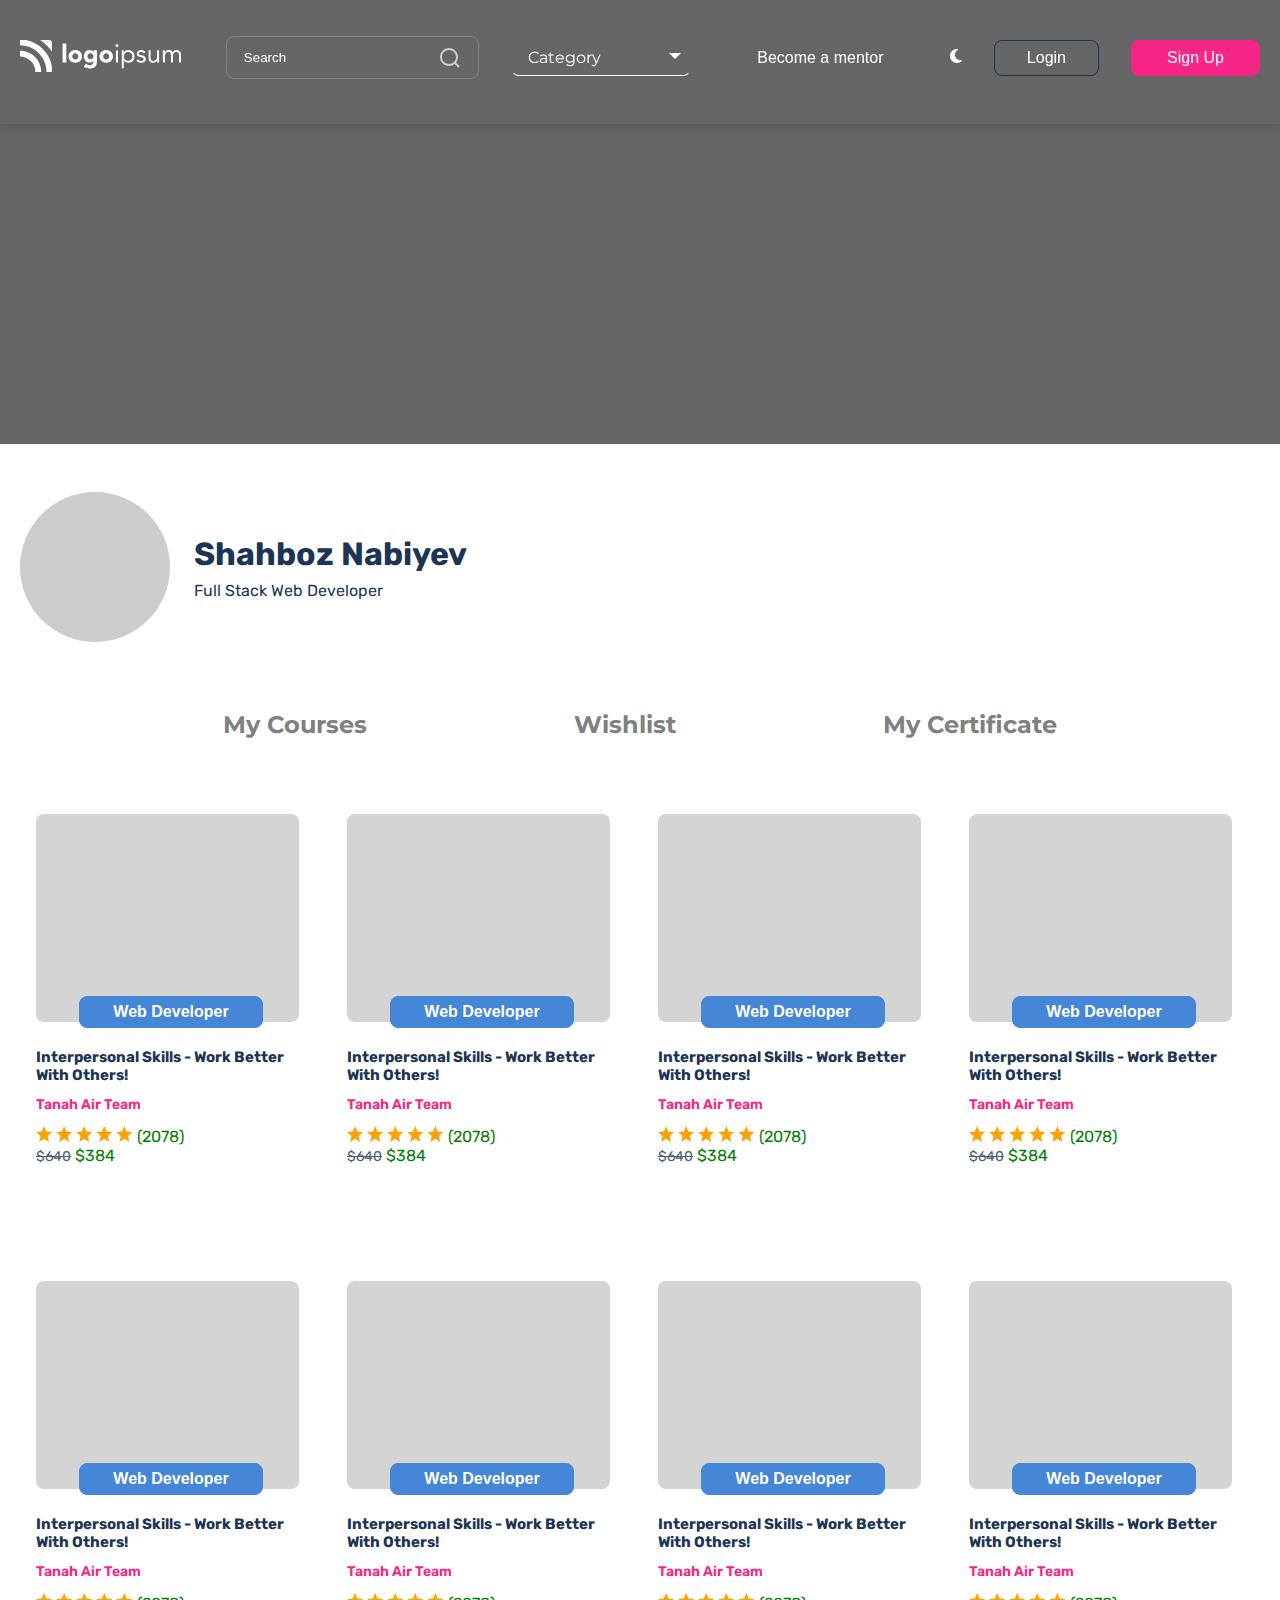
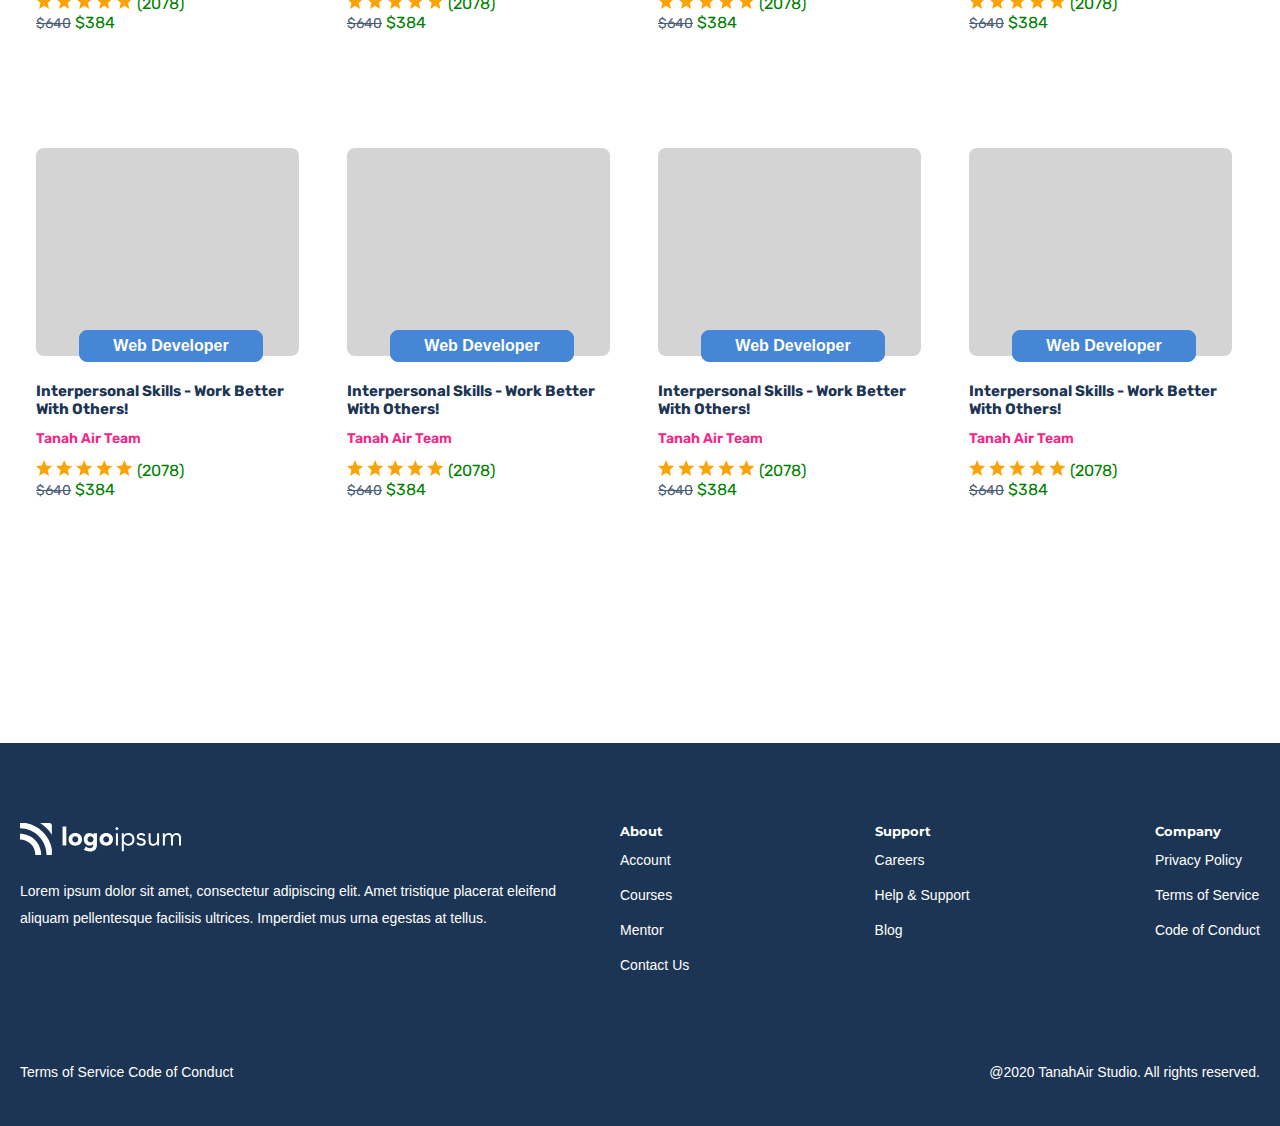
==== commit 05f42363: "account page added" ====
--- a/pages/account.html
+++ b/pages/account.html
@@ -9,29 +9,31 @@
     <style>
         @import url('https://fonts.googleapis.com/css2?family=Montserrat:wght@500&family=Rubik:wght@700&display=swap');
       </style>
+    <link rel="stylesheet" href="https://cdnjs.cloudflare.com/ajax/libs/OwlCarousel2/2.3.4/assets/owl.carousel.min.css" integrity="sha512-tS3S5qG0BlhnQROyJXvNjeEM4UpMXHrQfTGmbQ1gKmelCxlSEBUaxhRBj/EFTzpbP4RVSrpEikbmdJobCvhE3g==" crossorigin="anonymous" referrerpolicy="no-referrer" />
+    <link rel="stylesheet" href="https://cdnjs.cloudflare.com/ajax/libs/OwlCarousel2/2.3.4/assets/owl.theme.default.min.css" integrity="sha512-sMXtMNL1zRzolHYKEujM2AqCLUR9F2C4/05cdbxjjLSRvMQIciEPCQZo++nk7go3BtSuK9kfa/s+a4f4i5pLkw==" crossorigin="anonymous" referrerpolicy="no-referrer" />
     <link rel="stylesheet" href="../scss/main.css">
-    <title>Account</title>
+    <title>BLOG</title>
 </head>
 <body>
-    <header>
+    <header class="header-blog">
         <div class="container">
             <nav class="d-flex">
                 <div class="logo">
-                    <a href="./index.html">
-                        <svg xmlns="http://www.w3.org/2000/svg" width="161" height="32" viewBox="0 0 161 32" fill="none">
-                            <path d="M0 10.6653V16.5895C2.01585 16.5881 4.01219 16.9859 5.87479 17.7601C7.73739 18.5343 9.4297 19.6697 10.8549 21.1015C12.2797 22.5327 13.4097 24.2319 14.1802 26.1019C14.9507 27.9719 15.3466 29.9762 15.3453 32H21.2402C21.2349 26.344 18.9955 20.9212 15.0135 16.9215C11.0314 12.9217 5.632 10.6717 0 10.6653H0Z" fill="#021934"/>
-                            <path d="M29.4803 0H20.1382C24.8642 3.00768 28.8687 7.02862 31.8643 11.7743V2.39241C31.8639 1.75775 31.6125 1.14924 31.1655 0.700619C30.7184 0.252003 30.1123 -1.57043e-07 29.4803 0Z" fill="#021934"/>
-                            <path d="M5.86977 0H0V5.33388C7.04017 5.34123 13.7899 8.15302 18.7681 13.1523C23.7464 18.1515 26.5465 24.9298 26.554 31.9999H31.8645V26.1052C30.6638 19.6265 27.5376 13.6648 22.8976 9.00502C18.2575 4.34523 12.321 1.20578 5.86977 0Z" fill="#021934"/>
-                            <path d="M46.3133 3.52246H42.5718V22.4613H46.3133V3.52246Z" fill="#021934"/>
-                            <path d="M60.0706 11.7281C59.4477 11.1594 58.7186 10.7206 57.9256 10.4371C56.2221 9.83639 54.3656 9.83639 52.6621 10.4371C51.8688 10.7204 51.1394 11.1593 50.5163 11.7281C49.9053 12.2938 49.4171 12.9801 49.0824 13.7441C48.7365 14.5775 48.5583 15.4714 48.5583 16.3744C48.5583 17.2773 48.7365 18.1713 49.0824 19.0047C49.4158 19.7708 49.9041 20.459 50.5163 21.0257C51.1383 21.5949 51.8673 22.0336 52.6604 22.3158C54.3638 22.9176 56.2206 22.9176 57.924 22.3158C58.7174 22.0336 59.4466 21.5949 60.0689 21.0257C60.6809 20.4588 61.1691 19.7706 61.5028 19.0047C61.8488 18.1713 62.0269 17.2773 62.0269 16.3744C62.0269 15.4714 61.8488 14.5775 61.5028 13.7441C61.1684 12.9804 60.6809 12.2941 60.0706 11.7281ZM57.5013 18.6047C56.8954 19.1528 56.1089 19.4561 55.2935 19.4561C54.478 19.4561 53.6915 19.1528 53.0856 18.6047C52.5763 17.9734 52.2985 17.1856 52.2985 16.3731C52.2985 15.5606 52.5763 14.7728 53.0856 14.1415C53.6915 13.5934 54.478 13.2901 55.2935 13.2901C56.1089 13.2901 56.8954 13.5934 57.5013 14.1415C58.0106 14.7728 58.2884 15.5606 58.2884 16.3731C58.2884 17.1856 58.0106 17.9734 57.5013 18.6047Z" fill="#021934"/>
-                            <path d="M73.5031 11.8903H73.4562C73.2831 11.6464 73.0822 11.4237 72.8575 11.2268C72.5852 10.9849 72.2838 10.7784 71.9602 10.612C71.1424 10.1906 70.2346 9.97586 69.3155 9.98635C68.51 9.97219 67.7135 10.1573 66.9961 10.5253C66.3276 10.8729 65.7374 11.3547 65.262 11.9409C64.7772 12.545 64.4053 13.2323 64.1643 13.9695C63.9081 14.729 63.7775 15.5255 63.7778 16.3274C63.7683 17.1881 63.912 18.0437 64.2021 18.8537C64.4649 19.5929 64.8746 20.2708 65.4062 20.8461C65.9359 21.4091 66.5787 21.8526 67.2921 22.1472C68.0677 22.4646 68.899 22.6221 69.7364 22.6103C70.3559 22.5996 70.9684 22.4766 71.5443 22.2474C72.1902 22.0013 72.7498 21.57 73.1535 21.0069H73.2038V22.1859C73.2178 22.5791 73.1533 22.9712 73.014 23.339C72.8748 23.7068 72.6636 24.0428 72.3929 24.3274C72.0495 24.6325 71.648 24.8645 71.2127 25.0092C70.7774 25.1539 70.3174 25.2085 69.8605 25.1695C69.1361 25.1776 68.4181 25.0324 67.7533 24.7434C67.0918 24.4465 66.4746 24.0588 65.9194 23.5914L63.8491 26.6945C64.6953 27.379 65.6845 27.8629 66.7429 28.1101C67.7902 28.3519 68.8614 28.4737 69.936 28.473C72.2973 28.473 74.0557 27.876 75.2112 26.6819C76.3668 25.4878 76.9448 23.7384 76.9453 21.4339V10.287H73.5073L73.5031 11.8903ZM73.2784 17.439C73.1308 17.7954 72.9145 18.1191 72.642 18.3914C72.3645 18.669 72.0392 18.8939 71.6818 19.055C71.3108 19.2204 70.9093 19.3059 70.5033 19.3059C70.0973 19.3059 69.6958 19.2204 69.3247 19.055C68.9721 18.8916 68.6511 18.667 68.3763 18.3914C68.1026 18.1168 67.8855 17.7907 67.7373 17.4318C67.5891 17.0729 67.5129 16.6881 67.5129 16.2996C67.5129 15.9111 67.5891 15.5263 67.7373 15.1674C67.8855 14.8085 68.1026 14.4824 68.3763 14.2078C68.6512 13.9322 68.9722 13.7073 69.3247 13.5434C69.6959 13.3785 70.0974 13.2933 70.5033 13.2933C70.9092 13.2933 71.3106 13.3785 71.6818 13.5434C72.0391 13.7051 72.3643 13.9302 72.642 14.2078C73.0536 14.6233 73.3336 15.1518 73.4469 15.7267C73.5601 16.3016 73.5015 16.8974 73.2784 17.439Z" fill="#021934"/>
-                            <path d="M91.0015 11.7281C90.3786 11.1594 89.6496 10.7206 88.8565 10.4371C87.153 9.83639 85.2965 9.83639 83.593 10.4371C82.7997 10.7204 82.0703 11.1593 81.4472 11.7281C80.8362 12.2938 80.348 12.9801 80.0133 13.7441C79.6674 14.5775 79.4893 15.4714 79.4893 16.3744C79.4893 17.2773 79.6674 18.1713 80.0133 19.0047C80.3468 19.7708 80.835 20.459 81.4472 21.0257C82.0697 21.5951 82.7993 22.0338 83.593 22.3158C85.2964 22.9176 87.1532 22.9176 88.8565 22.3158C89.65 22.0336 90.3792 21.5949 91.0015 21.0257C91.6137 20.459 92.102 19.7708 92.4354 19.0047C92.7814 18.1713 92.9595 17.2773 92.9595 16.3744C92.9595 15.4714 92.7814 14.5775 92.4354 13.7441C92.1007 12.9801 91.6126 12.2938 91.0015 11.7281ZM88.4322 18.6047C87.8264 19.1528 87.0398 19.4561 86.2244 19.4561C85.4089 19.4561 84.6224 19.1528 84.0165 18.6047C83.5073 17.9734 83.2294 17.1856 83.2294 16.3731C83.2294 15.5606 83.5073 14.7728 84.0165 14.1415C84.6224 13.5934 85.4089 13.2901 86.2244 13.2901C87.0398 13.2901 87.8264 13.5934 88.4322 14.1415C88.9415 14.7728 89.2193 15.5606 89.2193 16.3731C89.2193 17.1856 88.9415 17.9734 88.4322 18.6047Z" fill="#021934"/>
-                            <path d="M97.9226 10.3713H95.916V22.4614H97.9226V10.3713Z" fill="#021934"/>
-                            <path d="M96.92 4.1719C96.7254 4.16818 96.5322 4.20529 96.3528 4.28083C96.1733 4.35638 96.0115 4.46871 95.8777 4.61063C95.6737 4.81721 95.5351 5.07981 95.4795 5.36535C95.4238 5.65088 95.4536 5.94657 95.565 6.21514C95.6764 6.48372 95.8645 6.71316 96.1056 6.87456C96.3466 7.03596 96.6299 7.12208 96.9196 7.12208C97.2093 7.12208 97.4926 7.03596 97.7336 6.87456C97.9747 6.71316 98.1628 6.48372 98.2742 6.21514C98.3856 5.94657 98.4154 5.65088 98.3597 5.36535C98.3041 5.07981 98.1655 4.81721 97.9615 4.61063C97.8279 4.46865 97.6663 4.35627 97.4869 4.28072C97.3076 4.20516 97.1145 4.16809 96.92 4.1719Z" fill="#021934"/>
-                            <path d="M112.766 11.8738C112.202 11.295 111.523 10.8415 110.773 10.5424C109.95 10.2167 109.072 10.0545 108.188 10.0649C107.354 10.0553 106.531 10.2413 105.782 10.6081C105.044 10.9764 104.391 11.4953 103.865 12.1314H103.811V10.3715H101.807V28.352H103.811V20.3184H103.862C104.288 21.0552 104.909 21.6591 105.656 22.0632C106.523 22.5507 107.504 22.7961 108.498 22.7739C109.311 22.7791 110.117 22.6163 110.865 22.2956C111.587 21.9879 112.239 21.5351 112.781 20.9651C113.331 20.3825 113.764 19.6985 114.055 18.9508C114.672 17.3195 114.672 15.5176 114.055 13.8864C113.761 13.1369 113.323 12.453 112.766 11.8738ZM112.058 18.1895C111.871 18.7159 111.579 19.1982 111.199 19.6065C110.819 20.0149 110.359 20.3405 109.849 20.5634C108.72 21.0275 107.455 21.0275 106.327 20.5634C105.816 20.3405 105.356 20.0146 104.975 19.6058C104.595 19.197 104.302 18.7141 104.115 18.187C103.721 17.0412 103.721 15.7959 104.115 14.6502C104.302 14.1231 104.595 13.6401 104.975 13.2314C105.356 12.8226 105.816 12.4966 106.327 12.2738C107.455 11.8096 108.72 11.8096 109.849 12.2738C110.36 12.4966 110.82 12.8226 111.2 13.2314C111.581 13.6401 111.874 14.1231 112.061 14.6502C112.455 15.7959 112.455 17.0412 112.061 18.187L112.058 18.1895Z" fill="#021934"/>
-                            <path d="M124.625 16.421C124.244 16.1347 123.82 15.9123 123.368 15.7625C122.871 15.5944 122.364 15.4604 121.85 15.3616C121.464 15.2954 121.082 15.2094 120.705 15.104C120.369 15.0123 120.042 14.8912 119.727 14.7419C119.475 14.627 119.248 14.4647 119.057 14.2635C118.894 14.0837 118.807 13.8479 118.813 13.605C118.809 13.343 118.885 13.086 119.031 12.869C119.176 12.6547 119.364 12.474 119.584 12.3393C119.819 12.1965 120.076 12.0919 120.344 12.0294C120.618 11.9613 120.9 11.9265 121.182 11.9259C121.72 11.9091 122.252 12.0482 122.713 12.3267C123.129 12.5898 123.477 12.9482 123.729 13.3726L125.401 12.2619C125.031 11.5277 124.429 10.9371 123.69 10.5819C122.945 10.2344 122.132 10.058 121.311 10.0657C120.754 10.0643 120.2 10.1426 119.665 10.2981C119.152 10.4449 118.665 10.6723 118.223 10.9718C117.8 11.2584 117.448 11.6383 117.194 12.0825C116.931 12.5555 116.798 13.0903 116.809 13.632C116.788 14.1622 116.907 14.6886 117.156 15.157C117.382 15.5488 117.698 15.8808 118.078 16.1254C118.497 16.3909 118.952 16.5953 119.428 16.7326C119.943 16.8875 120.483 17.0254 121.049 17.1461C121.375 17.2151 121.693 17.2926 122.001 17.3785C122.29 17.4564 122.567 17.5737 122.824 17.7271C123.051 17.8622 123.248 18.0425 123.403 18.2568C123.557 18.4942 123.634 18.7743 123.622 19.0576C123.631 19.3554 123.55 19.6489 123.39 19.8997C123.231 20.1375 123.02 20.3361 122.773 20.4808C122.506 20.6405 122.215 20.7543 121.911 20.8176C121.603 20.8857 121.288 20.9204 120.972 20.9212C120.347 20.9455 119.727 20.7932 119.184 20.4816C118.684 20.1623 118.245 19.7569 117.885 19.2842L116.292 20.5246C116.785 21.2938 117.485 21.9069 118.311 22.293C119.158 22.6304 120.063 22.7931 120.974 22.7713C121.567 22.7718 122.158 22.7026 122.734 22.565C123.283 22.4376 123.806 22.2147 124.278 21.9065C124.729 21.6057 125.103 21.2016 125.368 20.7275C125.656 20.1895 125.799 19.5849 125.781 18.9743C125.797 18.4493 125.692 17.9278 125.472 17.4509C125.273 17.0466 124.983 16.6942 124.625 16.421Z" fill="#021934"/>
-                            <path d="M139.082 19.594V10.3713H137.075V16.2661C137.082 16.9016 137.008 17.5353 136.857 18.1524C136.728 18.6813 136.5 19.1808 136.186 19.6244C135.887 20.0367 135.488 20.3657 135.028 20.5801C134.498 20.8164 133.923 20.9315 133.343 20.917C132.951 20.9488 132.557 20.8856 132.195 20.7328C131.832 20.58 131.511 20.3419 131.259 20.0387C130.777 19.3344 130.541 18.4895 130.588 17.6362V10.3713H128.582V17.8374C128.576 18.5142 128.667 19.1883 128.852 19.8391C129.013 20.416 129.3 20.95 129.69 21.4029C130.082 21.8456 130.569 22.1915 131.116 22.4134C131.767 22.6686 132.462 22.7917 133.161 22.7755C133.631 22.7793 134.099 22.7138 134.551 22.581C134.958 22.4619 135.347 22.2883 135.708 22.0648C136.036 21.8618 136.334 21.6141 136.595 21.3288C136.829 21.0749 137.024 20.7874 137.174 20.4757H137.226C137.226 20.821 137.234 21.1578 137.252 21.4862C137.269 21.8147 137.277 22.142 137.277 22.4681H139.181C139.181 22.0712 139.164 21.6319 139.129 21.1502C139.094 20.6686 139.079 20.1498 139.082 19.594Z" fill="#021934"/>
-                            <path d="M160.768 13.0198C160.634 12.4348 160.37 11.8878 159.996 11.4198C159.618 10.967 159.131 10.619 158.581 10.4093C157.889 10.1583 157.156 10.0401 156.42 10.0606C155.622 10.0256 154.831 10.2375 154.156 10.6678C153.531 11.1185 153.005 11.6949 152.613 12.3604C152.511 12.1532 152.377 11.9163 152.214 11.6497C152.032 11.3617 151.802 11.1081 151.533 10.9002C151.202 10.6479 150.834 10.449 150.442 10.3107C149.916 10.1331 149.363 10.0498 148.808 10.0648C148.338 10.0609 147.87 10.1265 147.419 10.2594C147.012 10.3785 146.623 10.5521 146.261 10.7756C145.933 10.9788 145.635 11.2265 145.374 11.5116C145.14 11.7654 144.945 12.0529 144.796 12.3646H144.744C144.744 12.0194 144.735 11.6842 144.719 11.3541C144.702 11.024 144.693 10.6998 144.693 10.3722H142.789C142.789 10.7691 142.806 11.2084 142.84 11.6901C142.874 12.1718 142.891 12.6885 142.891 13.2404V22.4623H144.9V16.5726C144.893 15.9368 144.967 15.3028 145.119 14.6855C145.247 14.1563 145.474 13.6567 145.789 13.2135C146.088 12.801 146.486 12.472 146.947 12.2577C147.477 12.0212 148.052 11.9062 148.632 11.9208C148.975 11.8914 149.321 11.9538 149.632 12.1017C149.944 12.2496 150.211 12.4777 150.406 12.7629C150.837 13.649 151.024 14.6347 150.947 15.6177V22.464H152.95V15.4863C152.944 14.9891 153.027 14.4948 153.194 14.0269C153.343 13.6122 153.571 13.2306 153.865 12.9036C154.143 12.5974 154.48 12.3513 154.856 12.1802C155.235 12.0075 155.648 11.9193 156.065 11.9217C156.56 11.9036 157.053 12.0007 157.505 12.2055C157.862 12.3783 158.17 12.6359 158.405 12.9558C158.631 13.2725 158.789 13.6329 158.869 14.0143C158.955 14.4133 158.998 14.8204 158.997 15.2286V22.4623H161V15.125C161.007 14.4165 160.929 13.7096 160.768 13.0198Z" fill="#021934"/>
+                    <a href="../index.html">
+                        <svg xmlns="http://www.w3.org/2000/svg" width="161" height="32" viewBox="0 0 161 32">
+                            <path d="M0 10.6653V16.5895C2.01585 16.5881 4.01219 16.9859 5.87479 17.7601C7.73739 18.5343 9.4297 19.6697 10.8549 21.1015C12.2797 22.5327 13.4097 24.2319 14.1802 26.1019C14.9507 27.9719 15.3466 29.9762 15.3453 32H21.2402C21.2349 26.344 18.9955 20.9212 15.0135 16.9215C11.0314 12.9217 5.632 10.6717 0 10.6653H0Z" />
+                            <path d="M29.4803 0H20.1382C24.8642 3.00768 28.8687 7.02862 31.8643 11.7743V2.39241C31.8639 1.75775 31.6125 1.14924 31.1655 0.700619C30.7184 0.252003 30.1123 -1.57043e-07 29.4803 0Z" />
+                            <path d="M5.86977 0H0V5.33388C7.04017 5.34123 13.7899 8.15302 18.7681 13.1523C23.7464 18.1515 26.5465 24.9298 26.554 31.9999H31.8645V26.1052C30.6638 19.6265 27.5376 13.6648 22.8976 9.00502C18.2575 4.34523 12.321 1.20578 5.86977 0Z" />
+                            <path d="M46.3133 3.52246H42.5718V22.4613H46.3133V3.52246Z" />
+                            <path d="M60.0706 11.7281C59.4477 11.1594 58.7186 10.7206 57.9256 10.4371C56.2221 9.83639 54.3656 9.83639 52.6621 10.4371C51.8688 10.7204 51.1394 11.1593 50.5163 11.7281C49.9053 12.2938 49.4171 12.9801 49.0824 13.7441C48.7365 14.5775 48.5583 15.4714 48.5583 16.3744C48.5583 17.2773 48.7365 18.1713 49.0824 19.0047C49.4158 19.7708 49.9041 20.459 50.5163 21.0257C51.1383 21.5949 51.8673 22.0336 52.6604 22.3158C54.3638 22.9176 56.2206 22.9176 57.924 22.3158C58.7174 22.0336 59.4466 21.5949 60.0689 21.0257C60.6809 20.4588 61.1691 19.7706 61.5028 19.0047C61.8488 18.1713 62.0269 17.2773 62.0269 16.3744C62.0269 15.4714 61.8488 14.5775 61.5028 13.7441C61.1684 12.9804 60.6809 12.2941 60.0706 11.7281ZM57.5013 18.6047C56.8954 19.1528 56.1089 19.4561 55.2935 19.4561C54.478 19.4561 53.6915 19.1528 53.0856 18.6047C52.5763 17.9734 52.2985 17.1856 52.2985 16.3731C52.2985 15.5606 52.5763 14.7728 53.0856 14.1415C53.6915 13.5934 54.478 13.2901 55.2935 13.2901C56.1089 13.2901 56.8954 13.5934 57.5013 14.1415C58.0106 14.7728 58.2884 15.5606 58.2884 16.3731C58.2884 17.1856 58.0106 17.9734 57.5013 18.6047Z" />
+                            <path d="M73.5031 11.8903H73.4562C73.2831 11.6464 73.0822 11.4237 72.8575 11.2268C72.5852 10.9849 72.2838 10.7784 71.9602 10.612C71.1424 10.1906 70.2346 9.97586 69.3155 9.98635C68.51 9.97219 67.7135 10.1573 66.9961 10.5253C66.3276 10.8729 65.7374 11.3547 65.262 11.9409C64.7772 12.545 64.4053 13.2323 64.1643 13.9695C63.9081 14.729 63.7775 15.5255 63.7778 16.3274C63.7683 17.1881 63.912 18.0437 64.2021 18.8537C64.4649 19.5929 64.8746 20.2708 65.4062 20.8461C65.9359 21.4091 66.5787 21.8526 67.2921 22.1472C68.0677 22.4646 68.899 22.6221 69.7364 22.6103C70.3559 22.5996 70.9684 22.4766 71.5443 22.2474C72.1902 22.0013 72.7498 21.57 73.1535 21.0069H73.2038V22.1859C73.2178 22.5791 73.1533 22.9712 73.014 23.339C72.8748 23.7068 72.6636 24.0428 72.3929 24.3274C72.0495 24.6325 71.648 24.8645 71.2127 25.0092C70.7774 25.1539 70.3174 25.2085 69.8605 25.1695C69.1361 25.1776 68.4181 25.0324 67.7533 24.7434C67.0918 24.4465 66.4746 24.0588 65.9194 23.5914L63.8491 26.6945C64.6953 27.379 65.6845 27.8629 66.7429 28.1101C67.7902 28.3519 68.8614 28.4737 69.936 28.473C72.2973 28.473 74.0557 27.876 75.2112 26.6819C76.3668 25.4878 76.9448 23.7384 76.9453 21.4339V10.287H73.5073L73.5031 11.8903ZM73.2784 17.439C73.1308 17.7954 72.9145 18.1191 72.642 18.3914C72.3645 18.669 72.0392 18.8939 71.6818 19.055C71.3108 19.2204 70.9093 19.3059 70.5033 19.3059C70.0973 19.3059 69.6958 19.2204 69.3247 19.055C68.9721 18.8916 68.6511 18.667 68.3763 18.3914C68.1026 18.1168 67.8855 17.7907 67.7373 17.4318C67.5891 17.0729 67.5129 16.6881 67.5129 16.2996C67.5129 15.9111 67.5891 15.5263 67.7373 15.1674C67.8855 14.8085 68.1026 14.4824 68.3763 14.2078C68.6512 13.9322 68.9722 13.7073 69.3247 13.5434C69.6959 13.3785 70.0974 13.2933 70.5033 13.2933C70.9092 13.2933 71.3106 13.3785 71.6818 13.5434C72.0391 13.7051 72.3643 13.9302 72.642 14.2078C73.0536 14.6233 73.3336 15.1518 73.4469 15.7267C73.5601 16.3016 73.5015 16.8974 73.2784 17.439Z" />
+                            <path d="M91.0015 11.7281C90.3786 11.1594 89.6496 10.7206 88.8565 10.4371C87.153 9.83639 85.2965 9.83639 83.593 10.4371C82.7997 10.7204 82.0703 11.1593 81.4472 11.7281C80.8362 12.2938 80.348 12.9801 80.0133 13.7441C79.6674 14.5775 79.4893 15.4714 79.4893 16.3744C79.4893 17.2773 79.6674 18.1713 80.0133 19.0047C80.3468 19.7708 80.835 20.459 81.4472 21.0257C82.0697 21.5951 82.7993 22.0338 83.593 22.3158C85.2964 22.9176 87.1532 22.9176 88.8565 22.3158C89.65 22.0336 90.3792 21.5949 91.0015 21.0257C91.6137 20.459 92.102 19.7708 92.4354 19.0047C92.7814 18.1713 92.9595 17.2773 92.9595 16.3744C92.9595 15.4714 92.7814 14.5775 92.4354 13.7441C92.1007 12.9801 91.6126 12.2938 91.0015 11.7281ZM88.4322 18.6047C87.8264 19.1528 87.0398 19.4561 86.2244 19.4561C85.4089 19.4561 84.6224 19.1528 84.0165 18.6047C83.5073 17.9734 83.2294 17.1856 83.2294 16.3731C83.2294 15.5606 83.5073 14.7728 84.0165 14.1415C84.6224 13.5934 85.4089 13.2901 86.2244 13.2901C87.0398 13.2901 87.8264 13.5934 88.4322 14.1415C88.9415 14.7728 89.2193 15.5606 89.2193 16.3731C89.2193 17.1856 88.9415 17.9734 88.4322 18.6047Z" />
+                            <path d="M97.9226 10.3713H95.916V22.4614H97.9226V10.3713Z" />
+                            <path d="M96.92 4.1719C96.7254 4.16818 96.5322 4.20529 96.3528 4.28083C96.1733 4.35638 96.0115 4.46871 95.8777 4.61063C95.6737 4.81721 95.5351 5.07981 95.4795 5.36535C95.4238 5.65088 95.4536 5.94657 95.565 6.21514C95.6764 6.48372 95.8645 6.71316 96.1056 6.87456C96.3466 7.03596 96.6299 7.12208 96.9196 7.12208C97.2093 7.12208 97.4926 7.03596 97.7336 6.87456C97.9747 6.71316 98.1628 6.48372 98.2742 6.21514C98.3856 5.94657 98.4154 5.65088 98.3597 5.36535C98.3041 5.07981 98.1655 4.81721 97.9615 4.61063C97.8279 4.46865 97.6663 4.35627 97.4869 4.28072C97.3076 4.20516 97.1145 4.16809 96.92 4.1719Z" />
+                            <path d="M112.766 11.8738C112.202 11.295 111.523 10.8415 110.773 10.5424C109.95 10.2167 109.072 10.0545 108.188 10.0649C107.354 10.0553 106.531 10.2413 105.782 10.6081C105.044 10.9764 104.391 11.4953 103.865 12.1314H103.811V10.3715H101.807V28.352H103.811V20.3184H103.862C104.288 21.0552 104.909 21.6591 105.656 22.0632C106.523 22.5507 107.504 22.7961 108.498 22.7739C109.311 22.7791 110.117 22.6163 110.865 22.2956C111.587 21.9879 112.239 21.5351 112.781 20.9651C113.331 20.3825 113.764 19.6985 114.055 18.9508C114.672 17.3195 114.672 15.5176 114.055 13.8864C113.761 13.1369 113.323 12.453 112.766 11.8738ZM112.058 18.1895C111.871 18.7159 111.579 19.1982 111.199 19.6065C110.819 20.0149 110.359 20.3405 109.849 20.5634C108.72 21.0275 107.455 21.0275 106.327 20.5634C105.816 20.3405 105.356 20.0146 104.975 19.6058C104.595 19.197 104.302 18.7141 104.115 18.187C103.721 17.0412 103.721 15.7959 104.115 14.6502C104.302 14.1231 104.595 13.6401 104.975 13.2314C105.356 12.8226 105.816 12.4966 106.327 12.2738C107.455 11.8096 108.72 11.8096 109.849 12.2738C110.36 12.4966 110.82 12.8226 111.2 13.2314C111.581 13.6401 111.874 14.1231 112.061 14.6502C112.455 15.7959 112.455 17.0412 112.061 18.187L112.058 18.1895Z" />
+                            <path d="M124.625 16.421C124.244 16.1347 123.82 15.9123 123.368 15.7625C122.871 15.5944 122.364 15.4604 121.85 15.3616C121.464 15.2954 121.082 15.2094 120.705 15.104C120.369 15.0123 120.042 14.8912 119.727 14.7419C119.475 14.627 119.248 14.4647 119.057 14.2635C118.894 14.0837 118.807 13.8479 118.813 13.605C118.809 13.343 118.885 13.086 119.031 12.869C119.176 12.6547 119.364 12.474 119.584 12.3393C119.819 12.1965 120.076 12.0919 120.344 12.0294C120.618 11.9613 120.9 11.9265 121.182 11.9259C121.72 11.9091 122.252 12.0482 122.713 12.3267C123.129 12.5898 123.477 12.9482 123.729 13.3726L125.401 12.2619C125.031 11.5277 124.429 10.9371 123.69 10.5819C122.945 10.2344 122.132 10.058 121.311 10.0657C120.754 10.0643 120.2 10.1426 119.665 10.2981C119.152 10.4449 118.665 10.6723 118.223 10.9718C117.8 11.2584 117.448 11.6383 117.194 12.0825C116.931 12.5555 116.798 13.0903 116.809 13.632C116.788 14.1622 116.907 14.6886 117.156 15.157C117.382 15.5488 117.698 15.8808 118.078 16.1254C118.497 16.3909 118.952 16.5953 119.428 16.7326C119.943 16.8875 120.483 17.0254 121.049 17.1461C121.375 17.2151 121.693 17.2926 122.001 17.3785C122.29 17.4564 122.567 17.5737 122.824 17.7271C123.051 17.8622 123.248 18.0425 123.403 18.2568C123.557 18.4942 123.634 18.7743 123.622 19.0576C123.631 19.3554 123.55 19.6489 123.39 19.8997C123.231 20.1375 123.02 20.3361 122.773 20.4808C122.506 20.6405 122.215 20.7543 121.911 20.8176C121.603 20.8857 121.288 20.9204 120.972 20.9212C120.347 20.9455 119.727 20.7932 119.184 20.4816C118.684 20.1623 118.245 19.7569 117.885 19.2842L116.292 20.5246C116.785 21.2938 117.485 21.9069 118.311 22.293C119.158 22.6304 120.063 22.7931 120.974 22.7713C121.567 22.7718 122.158 22.7026 122.734 22.565C123.283 22.4376 123.806 22.2147 124.278 21.9065C124.729 21.6057 125.103 21.2016 125.368 20.7275C125.656 20.1895 125.799 19.5849 125.781 18.9743C125.797 18.4493 125.692 17.9278 125.472 17.4509C125.273 17.0466 124.983 16.6942 124.625 16.421Z" />
+                            <path d="M139.082 19.594V10.3713H137.075V16.2661C137.082 16.9016 137.008 17.5353 136.857 18.1524C136.728 18.6813 136.5 19.1808 136.186 19.6244C135.887 20.0367 135.488 20.3657 135.028 20.5801C134.498 20.8164 133.923 20.9315 133.343 20.917C132.951 20.9488 132.557 20.8856 132.195 20.7328C131.832 20.58 131.511 20.3419 131.259 20.0387C130.777 19.3344 130.541 18.4895 130.588 17.6362V10.3713H128.582V17.8374C128.576 18.5142 128.667 19.1883 128.852 19.8391C129.013 20.416 129.3 20.95 129.69 21.4029C130.082 21.8456 130.569 22.1915 131.116 22.4134C131.767 22.6686 132.462 22.7917 133.161 22.7755C133.631 22.7793 134.099 22.7138 134.551 22.581C134.958 22.4619 135.347 22.2883 135.708 22.0648C136.036 21.8618 136.334 21.6141 136.595 21.3288C136.829 21.0749 137.024 20.7874 137.174 20.4757H137.226C137.226 20.821 137.234 21.1578 137.252 21.4862C137.269 21.8147 137.277 22.142 137.277 22.4681H139.181C139.181 22.0712 139.164 21.6319 139.129 21.1502C139.094 20.6686 139.079 20.1498 139.082 19.594Z" />
+                            <path d="M160.768 13.0198C160.634 12.4348 160.37 11.8878 159.996 11.4198C159.618 10.967 159.131 10.619 158.581 10.4093C157.889 10.1583 157.156 10.0401 156.42 10.0606C155.622 10.0256 154.831 10.2375 154.156 10.6678C153.531 11.1185 153.005 11.6949 152.613 12.3604C152.511 12.1532 152.377 11.9163 152.214 11.6497C152.032 11.3617 151.802 11.1081 151.533 10.9002C151.202 10.6479 150.834 10.449 150.442 10.3107C149.916 10.1331 149.363 10.0498 148.808 10.0648C148.338 10.0609 147.87 10.1265 147.419 10.2594C147.012 10.3785 146.623 10.5521 146.261 10.7756C145.933 10.9788 145.635 11.2265 145.374 11.5116C145.14 11.7654 144.945 12.0529 144.796 12.3646H144.744C144.744 12.0194 144.735 11.6842 144.719 11.3541C144.702 11.024 144.693 10.6998 144.693 10.3722H142.789C142.789 10.7691 142.806 11.2084 142.84 11.6901C142.874 12.1718 142.891 12.6885 142.891 13.2404V22.4623H144.9V16.5726C144.893 15.9368 144.967 15.3028 145.119 14.6855C145.247 14.1563 145.474 13.6567 145.789 13.2135C146.088 12.801 146.486 12.472 146.947 12.2577C147.477 12.0212 148.052 11.9062 148.632 11.9208C148.975 11.8914 149.321 11.9538 149.632 12.1017C149.944 12.2496 150.211 12.4777 150.406 12.7629C150.837 13.649 151.024 14.6347 150.947 15.6177V22.464H152.95V15.4863C152.944 14.9891 153.027 14.4948 153.194 14.0269C153.343 13.6122 153.571 13.2306 153.865 12.9036C154.143 12.5974 154.48 12.3513 154.856 12.1802C155.235 12.0075 155.648 11.9193 156.065 11.9217C156.56 11.9036 157.053 12.0007 157.505 12.2055C157.862 12.3783 158.17 12.6359 158.405 12.9558C158.631 13.2725 158.789 13.6329 158.869 14.0143C158.955 14.4133 158.998 14.8204 158.997 15.2286V22.4623H161V15.125C161.007 14.4165 160.929 13.7096 160.768 13.0198Z" />
                             </svg>
                     </a>
                 </div>
@@ -39,7 +41,7 @@
                     <ul class="d-flex">
                         <li>
                             <div class="searchbar">
-                                <input type="search">
+                                <input type="search" placeholder="Search">
                                 <svg xmlns="http://www.w3.org/2000/svg" width="24" height="24" viewBox="0 0 24 24" fill="none">
                                     <path fill-rule="evenodd" clip-rule="evenodd" d="M21.707 20.293L18.025 16.611C19.258 15.071 20 13.122 20 11C20 6.038 15.962 2 11 2C6.038 2 2 6.038 2 11C2 15.962 6.038 20 11 20C13.122 20 15.071 19.258 16.611 18.025L20.293 21.707L21.707 20.293ZM4 11C4 7.14 7.14 4 11 4C14.86 4 18 7.14 18 11C18 14.86 14.86 18 11 18C7.14 18 4 14.86 4 11Z" fill="#CCCCCC"/>
                                   </svg>
@@ -121,7 +123,234 @@
         
     </header>
 
-    <h1>Account</h1>
+    <main>
+        <section class="account-hero">
+            <div class="container">
+            </div>
+        </section>
+
+        <section class="user-profile">
+            <div class="container">
+                <div class="user-pro-content">
+                    <div class="user-pic-holder">
+
+                    </div>
+                    <div class="name-and-title">
+                        <h1>Shahboz Nabiyev</h1>
+                        <p>Full Stack Web Developer</p>
+                    </div>
+                </div>
+            </div>
+        </section>
+
+        <section class="account-heading">
+            <div class="container">
+                <div class="acc-heading-content">
+                    <div style="cursor: pointer;"><h2>My Courses</h2></div>
+                    <div style="cursor: pointer;"><h2>Wishlist</h2></div>
+                    <div style="cursor: pointer;"><h2>My Certificate</h2></div>
+                </div>
+            </div>
+        </section>
+
+        <section class="account-cards" style="margin-bottom: 160px;">
+            <div class="container">
+                <div class="acc-card-content">
+                    <div class="acc-card">
+                        <a href=""><div class="image-holder-card"></div>
+                            <div><button class="blue-btn">Web Developer</button></div>
+                            <h6>Interpersonal skills - work better <br> with others!</h6>
+                            <p>Tanah Air Team</p>
+                            <div><svg xmlns="http://www.w3.org/2000/svg" width="97" height="16" viewBox="0 0 97 16" fill="none">
+                                <path fill-rule="evenodd" clip-rule="evenodd" d="M8.08141 12.8589L13.0422 16L11.7258 10.08L16.1086 6.09684L10.3371 5.58316L8.08141 0L5.82576 5.58316L0.0541992 6.09684L4.43706 10.08L3.12059 16L8.08141 12.8589Z" fill="#FAA307"/>
+                                <path fill-rule="evenodd" clip-rule="evenodd" d="M28.1498 12.8589L33.1106 16L31.7941 10.08L36.177 6.09684L30.4054 5.58316L28.1498 0L25.8941 5.58316L20.1226 6.09684L24.5054 10.08L23.189 16L28.1498 12.8589Z" fill="#FAA307"/>
+                                <path fill-rule="evenodd" clip-rule="evenodd" d="M48.2176 12.8589L53.1785 16L51.862 10.08L56.2449 6.09684L50.4733 5.58316L48.2176 0L45.962 5.58316L40.1904 6.09684L44.5733 10.08L43.2568 16L48.2176 12.8589Z" fill="#FAA307"/>
+                                <path fill-rule="evenodd" clip-rule="evenodd" d="M68.2858 12.8589L73.2466 16L71.9301 10.08L76.313 6.09684L70.5414 5.58316L68.2858 0L66.0301 5.58316L60.2585 6.09684L64.6414 10.08L63.3249 16L68.2858 12.8589Z" fill="#FAA307"/>
+                                <path fill-rule="evenodd" clip-rule="evenodd" d="M88.3536 12.8589L93.3144 16L91.998 10.08L96.3808 6.09684L90.6093 5.58316L88.3536 0L86.098 5.58316L80.3264 6.09684L84.7093 10.08L83.3928 16L88.3536 12.8589Z" fill="#FAA307"/>
+                              </svg>
+                            <span>(2078)</span> </div>
+                            <div><span>$640</span> <span>$384</span></div></a>
+                    </div>
+
+                    <div class="acc-card">
+                        <a href=""><div class="image-holder-card"></div>
+                            <div><button class="blue-btn">Web Developer</button></div>
+                            <h6>Interpersonal skills - work better <br> with others!</h6>
+                            <p>Tanah Air Team</p>
+                            <div><svg xmlns="http://www.w3.org/2000/svg" width="97" height="16" viewBox="0 0 97 16" fill="none">
+                                <path fill-rule="evenodd" clip-rule="evenodd" d="M8.08141 12.8589L13.0422 16L11.7258 10.08L16.1086 6.09684L10.3371 5.58316L8.08141 0L5.82576 5.58316L0.0541992 6.09684L4.43706 10.08L3.12059 16L8.08141 12.8589Z" fill="#FAA307"/>
+                                <path fill-rule="evenodd" clip-rule="evenodd" d="M28.1498 12.8589L33.1106 16L31.7941 10.08L36.177 6.09684L30.4054 5.58316L28.1498 0L25.8941 5.58316L20.1226 6.09684L24.5054 10.08L23.189 16L28.1498 12.8589Z" fill="#FAA307"/>
+                                <path fill-rule="evenodd" clip-rule="evenodd" d="M48.2176 12.8589L53.1785 16L51.862 10.08L56.2449 6.09684L50.4733 5.58316L48.2176 0L45.962 5.58316L40.1904 6.09684L44.5733 10.08L43.2568 16L48.2176 12.8589Z" fill="#FAA307"/>
+                                <path fill-rule="evenodd" clip-rule="evenodd" d="M68.2858 12.8589L73.2466 16L71.9301 10.08L76.313 6.09684L70.5414 5.58316L68.2858 0L66.0301 5.58316L60.2585 6.09684L64.6414 10.08L63.3249 16L68.2858 12.8589Z" fill="#FAA307"/>
+                                <path fill-rule="evenodd" clip-rule="evenodd" d="M88.3536 12.8589L93.3144 16L91.998 10.08L96.3808 6.09684L90.6093 5.58316L88.3536 0L86.098 5.58316L80.3264 6.09684L84.7093 10.08L83.3928 16L88.3536 12.8589Z" fill="#FAA307"/>
+                              </svg>
+                            <span>(2078)</span> </div>
+                            <div><span>$640</span> <span>$384</span></div></a>
+                    </div>
+
+                    <div class="acc-card">
+                        <a href=""><div class="image-holder-card"></div>
+                            <div><button class="blue-btn">Web Developer</button></div>
+                            <h6>Interpersonal skills - work better <br> with others!</h6>
+                            <p>Tanah Air Team</p>
+                            <div><svg xmlns="http://www.w3.org/2000/svg" width="97" height="16" viewBox="0 0 97 16" fill="none">
+                                <path fill-rule="evenodd" clip-rule="evenodd" d="M8.08141 12.8589L13.0422 16L11.7258 10.08L16.1086 6.09684L10.3371 5.58316L8.08141 0L5.82576 5.58316L0.0541992 6.09684L4.43706 10.08L3.12059 16L8.08141 12.8589Z" fill="#FAA307"/>
+                                <path fill-rule="evenodd" clip-rule="evenodd" d="M28.1498 12.8589L33.1106 16L31.7941 10.08L36.177 6.09684L30.4054 5.58316L28.1498 0L25.8941 5.58316L20.1226 6.09684L24.5054 10.08L23.189 16L28.1498 12.8589Z" fill="#FAA307"/>
+                                <path fill-rule="evenodd" clip-rule="evenodd" d="M48.2176 12.8589L53.1785 16L51.862 10.08L56.2449 6.09684L50.4733 5.58316L48.2176 0L45.962 5.58316L40.1904 6.09684L44.5733 10.08L43.2568 16L48.2176 12.8589Z" fill="#FAA307"/>
+                                <path fill-rule="evenodd" clip-rule="evenodd" d="M68.2858 12.8589L73.2466 16L71.9301 10.08L76.313 6.09684L70.5414 5.58316L68.2858 0L66.0301 5.58316L60.2585 6.09684L64.6414 10.08L63.3249 16L68.2858 12.8589Z" fill="#FAA307"/>
+                                <path fill-rule="evenodd" clip-rule="evenodd" d="M88.3536 12.8589L93.3144 16L91.998 10.08L96.3808 6.09684L90.6093 5.58316L88.3536 0L86.098 5.58316L80.3264 6.09684L84.7093 10.08L83.3928 16L88.3536 12.8589Z" fill="#FAA307"/>
+                              </svg>
+                            <span>(2078)</span> </div>
+                            <div><span>$640</span> <span>$384</span></div></a>
+                    </div>
+
+                    <div class="acc-card">
+                        <a href=""><div class="image-holder-card"></div>
+                            <div><button class="blue-btn">Web Developer</button></div>
+                            <h6>Interpersonal skills - work better <br> with others!</h6>
+                            <p>Tanah Air Team</p>
+                            <div><svg xmlns="http://www.w3.org/2000/svg" width="97" height="16" viewBox="0 0 97 16" fill="none">
+                                <path fill-rule="evenodd" clip-rule="evenodd" d="M8.08141 12.8589L13.0422 16L11.7258 10.08L16.1086 6.09684L10.3371 5.58316L8.08141 0L5.82576 5.58316L0.0541992 6.09684L4.43706 10.08L3.12059 16L8.08141 12.8589Z" fill="#FAA307"/>
+                                <path fill-rule="evenodd" clip-rule="evenodd" d="M28.1498 12.8589L33.1106 16L31.7941 10.08L36.177 6.09684L30.4054 5.58316L28.1498 0L25.8941 5.58316L20.1226 6.09684L24.5054 10.08L23.189 16L28.1498 12.8589Z" fill="#FAA307"/>
+                                <path fill-rule="evenodd" clip-rule="evenodd" d="M48.2176 12.8589L53.1785 16L51.862 10.08L56.2449 6.09684L50.4733 5.58316L48.2176 0L45.962 5.58316L40.1904 6.09684L44.5733 10.08L43.2568 16L48.2176 12.8589Z" fill="#FAA307"/>
+                                <path fill-rule="evenodd" clip-rule="evenodd" d="M68.2858 12.8589L73.2466 16L71.9301 10.08L76.313 6.09684L70.5414 5.58316L68.2858 0L66.0301 5.58316L60.2585 6.09684L64.6414 10.08L63.3249 16L68.2858 12.8589Z" fill="#FAA307"/>
+                                <path fill-rule="evenodd" clip-rule="evenodd" d="M88.3536 12.8589L93.3144 16L91.998 10.08L96.3808 6.09684L90.6093 5.58316L88.3536 0L86.098 5.58316L80.3264 6.09684L84.7093 10.08L83.3928 16L88.3536 12.8589Z" fill="#FAA307"/>
+                              </svg>
+                            <span>(2078)</span> </div>
+                            <div><span>$640</span> <span>$384</span></div></a>
+                    </div>
+
+                    <div class="acc-card">
+                        <a href=""><div class="image-holder-card"></div>
+                            <div><button class="blue-btn">Web Developer</button></div>
+                            <h6>Interpersonal skills - work better <br> with others!</h6>
+                            <p>Tanah Air Team</p>
+                            <div><svg xmlns="http://www.w3.org/2000/svg" width="97" height="16" viewBox="0 0 97 16" fill="none">
+                                <path fill-rule="evenodd" clip-rule="evenodd" d="M8.08141 12.8589L13.0422 16L11.7258 10.08L16.1086 6.09684L10.3371 5.58316L8.08141 0L5.82576 5.58316L0.0541992 6.09684L4.43706 10.08L3.12059 16L8.08141 12.8589Z" fill="#FAA307"/>
+                                <path fill-rule="evenodd" clip-rule="evenodd" d="M28.1498 12.8589L33.1106 16L31.7941 10.08L36.177 6.09684L30.4054 5.58316L28.1498 0L25.8941 5.58316L20.1226 6.09684L24.5054 10.08L23.189 16L28.1498 12.8589Z" fill="#FAA307"/>
+                                <path fill-rule="evenodd" clip-rule="evenodd" d="M48.2176 12.8589L53.1785 16L51.862 10.08L56.2449 6.09684L50.4733 5.58316L48.2176 0L45.962 5.58316L40.1904 6.09684L44.5733 10.08L43.2568 16L48.2176 12.8589Z" fill="#FAA307"/>
+                                <path fill-rule="evenodd" clip-rule="evenodd" d="M68.2858 12.8589L73.2466 16L71.9301 10.08L76.313 6.09684L70.5414 5.58316L68.2858 0L66.0301 5.58316L60.2585 6.09684L64.6414 10.08L63.3249 16L68.2858 12.8589Z" fill="#FAA307"/>
+                                <path fill-rule="evenodd" clip-rule="evenodd" d="M88.3536 12.8589L93.3144 16L91.998 10.08L96.3808 6.09684L90.6093 5.58316L88.3536 0L86.098 5.58316L80.3264 6.09684L84.7093 10.08L83.3928 16L88.3536 12.8589Z" fill="#FAA307"/>
+                              </svg>
+                            <span>(2078)</span> </div>
+                            <div><span>$640</span> <span>$384</span></div></a>
+                    </div>
+
+                    <div class="acc-card">
+                        <a href=""><div class="image-holder-card"></div>
+                            <div><button class="blue-btn">Web Developer</button></div>
+                            <h6>Interpersonal skills - work better <br> with others!</h6>
+                            <p>Tanah Air Team</p>
+                            <div><svg xmlns="http://www.w3.org/2000/svg" width="97" height="16" viewBox="0 0 97 16" fill="none">
+                                <path fill-rule="evenodd" clip-rule="evenodd" d="M8.08141 12.8589L13.0422 16L11.7258 10.08L16.1086 6.09684L10.3371 5.58316L8.08141 0L5.82576 5.58316L0.0541992 6.09684L4.43706 10.08L3.12059 16L8.08141 12.8589Z" fill="#FAA307"/>
+                                <path fill-rule="evenodd" clip-rule="evenodd" d="M28.1498 12.8589L33.1106 16L31.7941 10.08L36.177 6.09684L30.4054 5.58316L28.1498 0L25.8941 5.58316L20.1226 6.09684L24.5054 10.08L23.189 16L28.1498 12.8589Z" fill="#FAA307"/>
+                                <path fill-rule="evenodd" clip-rule="evenodd" d="M48.2176 12.8589L53.1785 16L51.862 10.08L56.2449 6.09684L50.4733 5.58316L48.2176 0L45.962 5.58316L40.1904 6.09684L44.5733 10.08L43.2568 16L48.2176 12.8589Z" fill="#FAA307"/>
+                                <path fill-rule="evenodd" clip-rule="evenodd" d="M68.2858 12.8589L73.2466 16L71.9301 10.08L76.313 6.09684L70.5414 5.58316L68.2858 0L66.0301 5.58316L60.2585 6.09684L64.6414 10.08L63.3249 16L68.2858 12.8589Z" fill="#FAA307"/>
+                                <path fill-rule="evenodd" clip-rule="evenodd" d="M88.3536 12.8589L93.3144 16L91.998 10.08L96.3808 6.09684L90.6093 5.58316L88.3536 0L86.098 5.58316L80.3264 6.09684L84.7093 10.08L83.3928 16L88.3536 12.8589Z" fill="#FAA307"/>
+                              </svg>
+                            <span>(2078)</span> </div>
+                            <div><span>$640</span> <span>$384</span></div></a>
+                    </div>
+
+                    <div class="acc-card">
+                        <a href=""><div class="image-holder-card"></div>
+                            <div><button class="blue-btn">Web Developer</button></div>
+                            <h6>Interpersonal skills - work better <br> with others!</h6>
+                            <p>Tanah Air Team</p>
+                            <div><svg xmlns="http://www.w3.org/2000/svg" width="97" height="16" viewBox="0 0 97 16" fill="none">
+                                <path fill-rule="evenodd" clip-rule="evenodd" d="M8.08141 12.8589L13.0422 16L11.7258 10.08L16.1086 6.09684L10.3371 5.58316L8.08141 0L5.82576 5.58316L0.0541992 6.09684L4.43706 10.08L3.12059 16L8.08141 12.8589Z" fill="#FAA307"/>
+                                <path fill-rule="evenodd" clip-rule="evenodd" d="M28.1498 12.8589L33.1106 16L31.7941 10.08L36.177 6.09684L30.4054 5.58316L28.1498 0L25.8941 5.58316L20.1226 6.09684L24.5054 10.08L23.189 16L28.1498 12.8589Z" fill="#FAA307"/>
+                                <path fill-rule="evenodd" clip-rule="evenodd" d="M48.2176 12.8589L53.1785 16L51.862 10.08L56.2449 6.09684L50.4733 5.58316L48.2176 0L45.962 5.58316L40.1904 6.09684L44.5733 10.08L43.2568 16L48.2176 12.8589Z" fill="#FAA307"/>
+                                <path fill-rule="evenodd" clip-rule="evenodd" d="M68.2858 12.8589L73.2466 16L71.9301 10.08L76.313 6.09684L70.5414 5.58316L68.2858 0L66.0301 5.58316L60.2585 6.09684L64.6414 10.08L63.3249 16L68.2858 12.8589Z" fill="#FAA307"/>
+                                <path fill-rule="evenodd" clip-rule="evenodd" d="M88.3536 12.8589L93.3144 16L91.998 10.08L96.3808 6.09684L90.6093 5.58316L88.3536 0L86.098 5.58316L80.3264 6.09684L84.7093 10.08L83.3928 16L88.3536 12.8589Z" fill="#FAA307"/>
+                              </svg>
+                            <span>(2078)</span> </div>
+                            <div><span>$640</span> <span>$384</span></div></a>
+                    </div>
+
+                    <div class="acc-card">
+                        <a href=""><div class="image-holder-card"></div>
+                            <div><button class="blue-btn">Web Developer</button></div>
+                            <h6>Interpersonal skills - work better <br> with others!</h6>
+                            <p>Tanah Air Team</p>
+                            <div><svg xmlns="http://www.w3.org/2000/svg" width="97" height="16" viewBox="0 0 97 16" fill="none">
+                                <path fill-rule="evenodd" clip-rule="evenodd" d="M8.08141 12.8589L13.0422 16L11.7258 10.08L16.1086 6.09684L10.3371 5.58316L8.08141 0L5.82576 5.58316L0.0541992 6.09684L4.43706 10.08L3.12059 16L8.08141 12.8589Z" fill="#FAA307"/>
+                                <path fill-rule="evenodd" clip-rule="evenodd" d="M28.1498 12.8589L33.1106 16L31.7941 10.08L36.177 6.09684L30.4054 5.58316L28.1498 0L25.8941 5.58316L20.1226 6.09684L24.5054 10.08L23.189 16L28.1498 12.8589Z" fill="#FAA307"/>
+                                <path fill-rule="evenodd" clip-rule="evenodd" d="M48.2176 12.8589L53.1785 16L51.862 10.08L56.2449 6.09684L50.4733 5.58316L48.2176 0L45.962 5.58316L40.1904 6.09684L44.5733 10.08L43.2568 16L48.2176 12.8589Z" fill="#FAA307"/>
+                                <path fill-rule="evenodd" clip-rule="evenodd" d="M68.2858 12.8589L73.2466 16L71.9301 10.08L76.313 6.09684L70.5414 5.58316L68.2858 0L66.0301 5.58316L60.2585 6.09684L64.6414 10.08L63.3249 16L68.2858 12.8589Z" fill="#FAA307"/>
+                                <path fill-rule="evenodd" clip-rule="evenodd" d="M88.3536 12.8589L93.3144 16L91.998 10.08L96.3808 6.09684L90.6093 5.58316L88.3536 0L86.098 5.58316L80.3264 6.09684L84.7093 10.08L83.3928 16L88.3536 12.8589Z" fill="#FAA307"/>
+                              </svg>
+                            <span>(2078)</span> </div>
+                            <div><span>$640</span> <span>$384</span></div></a>
+                    </div>
+
+                    <div class="acc-card">
+                        <a href=""><div class="image-holder-card"></div>
+                            <div><button class="blue-btn">Web Developer</button></div>
+                            <h6>Interpersonal skills - work better <br> with others!</h6>
+                            <p>Tanah Air Team</p>
+                            <div><svg xmlns="http://www.w3.org/2000/svg" width="97" height="16" viewBox="0 0 97 16" fill="none">
+                                <path fill-rule="evenodd" clip-rule="evenodd" d="M8.08141 12.8589L13.0422 16L11.7258 10.08L16.1086 6.09684L10.3371 5.58316L8.08141 0L5.82576 5.58316L0.0541992 6.09684L4.43706 10.08L3.12059 16L8.08141 12.8589Z" fill="#FAA307"/>
+                                <path fill-rule="evenodd" clip-rule="evenodd" d="M28.1498 12.8589L33.1106 16L31.7941 10.08L36.177 6.09684L30.4054 5.58316L28.1498 0L25.8941 5.58316L20.1226 6.09684L24.5054 10.08L23.189 16L28.1498 12.8589Z" fill="#FAA307"/>
+                                <path fill-rule="evenodd" clip-rule="evenodd" d="M48.2176 12.8589L53.1785 16L51.862 10.08L56.2449 6.09684L50.4733 5.58316L48.2176 0L45.962 5.58316L40.1904 6.09684L44.5733 10.08L43.2568 16L48.2176 12.8589Z" fill="#FAA307"/>
+                                <path fill-rule="evenodd" clip-rule="evenodd" d="M68.2858 12.8589L73.2466 16L71.9301 10.08L76.313 6.09684L70.5414 5.58316L68.2858 0L66.0301 5.58316L60.2585 6.09684L64.6414 10.08L63.3249 16L68.2858 12.8589Z" fill="#FAA307"/>
+                                <path fill-rule="evenodd" clip-rule="evenodd" d="M88.3536 12.8589L93.3144 16L91.998 10.08L96.3808 6.09684L90.6093 5.58316L88.3536 0L86.098 5.58316L80.3264 6.09684L84.7093 10.08L83.3928 16L88.3536 12.8589Z" fill="#FAA307"/>
+                              </svg>
+                            <span>(2078)</span> </div>
+                            <div><span>$640</span> <span>$384</span></div></a>
+                    </div>
+
+                    <div class="acc-card">
+                        <a href=""><div class="image-holder-card"></div>
+                            <div><button class="blue-btn">Web Developer</button></div>
+                            <h6>Interpersonal skills - work better <br> with others!</h6>
+                            <p>Tanah Air Team</p>
+                            <div><svg xmlns="http://www.w3.org/2000/svg" width="97" height="16" viewBox="0 0 97 16" fill="none">
+                                <path fill-rule="evenodd" clip-rule="evenodd" d="M8.08141 12.8589L13.0422 16L11.7258 10.08L16.1086 6.09684L10.3371 5.58316L8.08141 0L5.82576 5.58316L0.0541992 6.09684L4.43706 10.08L3.12059 16L8.08141 12.8589Z" fill="#FAA307"/>
+                                <path fill-rule="evenodd" clip-rule="evenodd" d="M28.1498 12.8589L33.1106 16L31.7941 10.08L36.177 6.09684L30.4054 5.58316L28.1498 0L25.8941 5.58316L20.1226 6.09684L24.5054 10.08L23.189 16L28.1498 12.8589Z" fill="#FAA307"/>
+                                <path fill-rule="evenodd" clip-rule="evenodd" d="M48.2176 12.8589L53.1785 16L51.862 10.08L56.2449 6.09684L50.4733 5.58316L48.2176 0L45.962 5.58316L40.1904 6.09684L44.5733 10.08L43.2568 16L48.2176 12.8589Z" fill="#FAA307"/>
+                                <path fill-rule="evenodd" clip-rule="evenodd" d="M68.2858 12.8589L73.2466 16L71.9301 10.08L76.313 6.09684L70.5414 5.58316L68.2858 0L66.0301 5.58316L60.2585 6.09684L64.6414 10.08L63.3249 16L68.2858 12.8589Z" fill="#FAA307"/>
+                                <path fill-rule="evenodd" clip-rule="evenodd" d="M88.3536 12.8589L93.3144 16L91.998 10.08L96.3808 6.09684L90.6093 5.58316L88.3536 0L86.098 5.58316L80.3264 6.09684L84.7093 10.08L83.3928 16L88.3536 12.8589Z" fill="#FAA307"/>
+                              </svg>
+                            <span>(2078)</span> </div>
+                            <div><span>$640</span> <span>$384</span></div></a>
+                    </div>
+
+                    <div class="acc-card">
+                        <a href=""><div class="image-holder-card"></div>
+                            <div><button class="blue-btn">Web Developer</button></div>
+                            <h6>Interpersonal skills - work better <br> with others!</h6>
+                            <p>Tanah Air Team</p>
+                            <div><svg xmlns="http://www.w3.org/2000/svg" width="97" height="16" viewBox="0 0 97 16" fill="none">
+                                <path fill-rule="evenodd" clip-rule="evenodd" d="M8.08141 12.8589L13.0422 16L11.7258 10.08L16.1086 6.09684L10.3371 5.58316L8.08141 0L5.82576 5.58316L0.0541992 6.09684L4.43706 10.08L3.12059 16L8.08141 12.8589Z" fill="#FAA307"/>
+                                <path fill-rule="evenodd" clip-rule="evenodd" d="M28.1498 12.8589L33.1106 16L31.7941 10.08L36.177 6.09684L30.4054 5.58316L28.1498 0L25.8941 5.58316L20.1226 6.09684L24.5054 10.08L23.189 16L28.1498 12.8589Z" fill="#FAA307"/>
+                                <path fill-rule="evenodd" clip-rule="evenodd" d="M48.2176 12.8589L53.1785 16L51.862 10.08L56.2449 6.09684L50.4733 5.58316L48.2176 0L45.962 5.58316L40.1904 6.09684L44.5733 10.08L43.2568 16L48.2176 12.8589Z" fill="#FAA307"/>
+                                <path fill-rule="evenodd" clip-rule="evenodd" d="M68.2858 12.8589L73.2466 16L71.9301 10.08L76.313 6.09684L70.5414 5.58316L68.2858 0L66.0301 5.58316L60.2585 6.09684L64.6414 10.08L63.3249 16L68.2858 12.8589Z" fill="#FAA307"/>
+                                <path fill-rule="evenodd" clip-rule="evenodd" d="M88.3536 12.8589L93.3144 16L91.998 10.08L96.3808 6.09684L90.6093 5.58316L88.3536 0L86.098 5.58316L80.3264 6.09684L84.7093 10.08L83.3928 16L88.3536 12.8589Z" fill="#FAA307"/>
+                              </svg>
+                            <span>(2078)</span> </div>
+                            <div><span>$640</span> <span>$384</span></div></a>
+                    </div>
+
+                    <div class="acc-card">
+                        <a href=""><div class="image-holder-card"></div>
+                            <div><button class="blue-btn">Web Developer</button></div>
+                            <h6>Interpersonal skills - work better <br> with others!</h6>
+                            <p>Tanah Air Team</p>
+                            <div><svg xmlns="http://www.w3.org/2000/svg" width="97" height="16" viewBox="0 0 97 16" fill="none">
+                                <path fill-rule="evenodd" clip-rule="evenodd" d="M8.08141 12.8589L13.0422 16L11.7258 10.08L16.1086 6.09684L10.3371 5.58316L8.08141 0L5.82576 5.58316L0.0541992 6.09684L4.43706 10.08L3.12059 16L8.08141 12.8589Z" fill="#FAA307"/>
+                                <path fill-rule="evenodd" clip-rule="evenodd" d="M28.1498 12.8589L33.1106 16L31.7941 10.08L36.177 6.09684L30.4054 5.58316L28.1498 0L25.8941 5.58316L20.1226 6.09684L24.5054 10.08L23.189 16L28.1498 12.8589Z" fill="#FAA307"/>
+                                <path fill-rule="evenodd" clip-rule="evenodd" d="M48.2176 12.8589L53.1785 16L51.862 10.08L56.2449 6.09684L50.4733 5.58316L48.2176 0L45.962 5.58316L40.1904 6.09684L44.5733 10.08L43.2568 16L48.2176 12.8589Z" fill="#FAA307"/>
+                                <path fill-rule="evenodd" clip-rule="evenodd" d="M68.2858 12.8589L73.2466 16L71.9301 10.08L76.313 6.09684L70.5414 5.58316L68.2858 0L66.0301 5.58316L60.2585 6.09684L64.6414 10.08L63.3249 16L68.2858 12.8589Z" fill="#FAA307"/>
+                                <path fill-rule="evenodd" clip-rule="evenodd" d="M88.3536 12.8589L93.3144 16L91.998 10.08L96.3808 6.09684L90.6093 5.58316L88.3536 0L86.098 5.58316L80.3264 6.09684L84.7093 10.08L83.3928 16L88.3536 12.8589Z" fill="#FAA307"/>
+                              </svg>
+                            <span>(2078)</span> </div>
+                            <div><span>$640</span> <span>$384</span></div></a>
+                    </div>
+                </div>
+            </div>
+        </section>
+    </main>
 
     <footer>
         <section class="footer">
@@ -129,7 +358,7 @@
                 <div class="footer-content">
                     <div class="footer-above">
                         <div class="footer-logo">
-                            <a href="./index.html">
+                            <a href="../index.html">
                                 <svg xmlns="http://www.w3.org/2000/svg" width="161" height="32" viewBox="0 0 161 32" fill="white">
                                     <path d="M0 10.6653V16.5895C2.01585 16.5881 4.01219 16.9859 5.87479 17.7601C7.73739 18.5343 9.4297 19.6697 10.8549 21.1015C12.2797 22.5327 13.4097 24.2319 14.1802 26.1019C14.9507 27.9719 15.3466 29.9762 15.3453 32H21.2402C21.2349 26.344 18.9955 20.9212 15.0135 16.9215C11.0314 12.9217 5.632 10.6717 0 10.6653H0Z" fill="#fff"/>
                                     <path d="M29.4803 0H20.1382C24.8642 3.00768 28.8687 7.02862 31.8643 11.7743V2.39241C31.8639 1.75775 31.6125 1.14924 31.1655 0.700619C30.7184 0.252003 30.1123 -1.57043e-07 29.4803 0Z" fill="#fff"/>
@@ -155,18 +384,18 @@
                             <div class="about">
                                 <ul style="display: flex; flex-direction: column; row-gap: 8px;">
                                     <h5>About</h5>
-                                    <a href="./pages/"><li>About us</li></a>
-                                    <a href="./pages/courses.html"><li>Courses</li></a>
-                                    <a href=""><li>Mentor</li></a>
-                                    <a href=""><li>Contact Us</li></a>
+                                    <li><a href="./account.html">Account</a></li>
+                                    <li><a href="../pages/courses.html">Courses</a></li>
+                                    <li><a href="#">Mentor</a></li>
+                                    <li><a href="#">Contact Us</a></li>
                                 </ul>
                             </div>
                             <div class="support" >
                                 <ul style="display: flex; flex-direction: column; row-gap: 8px;">
                                     <h5>Support</h5>
-                                    <a href=""><li>Careers</li></a>
-                                    <a href=""><li>Help & Support</li></a>
-                                    <a href="./pages/blog.html"><li>Blog</li></a>
+                                    <a href="#"><li>Careers</li></a>
+                                    <a href="#"><li>Help & Support</li></a>
+                                    <a href="../pages/blog.html"><li>Blog</li></a>
                                 </ul>
                             </div>
                             <div class="company" >
@@ -195,7 +424,108 @@
         </section>
     </footer>
 
-    <script src="../js/main.js"></script>
+    <script>
+            var x, i, j, l, ll, selElmnt, a, b, c;
+            /*look for any elements with the class "custom-select":*/
+            x = document.getElementsByClassName("custom-select");
+            l = x.length;
+            for (i = 0; i < l; i++) {
+              selElmnt = x[i].getElementsByTagName("select")[0];
+              ll = selElmnt.length;
+              /*for each element, create a new DIV that will act as the selected item:*/
+              a = document.createElement("DIV");
+              a.setAttribute("class", "select-selected");
+              a.innerHTML = selElmnt.options[selElmnt.selectedIndex].innerHTML;
+              x[i].appendChild(a);
+              /*for each element, create a new DIV that will contain the option list:*/
+              b = document.createElement("DIV");
+              b.setAttribute("class", "select-items select-hide");
+              for (j = 1; j < ll; j++) {
+                /*for each option in the original select element,
+                create a new DIV that will act as an option item:*/
+                c = document.createElement("DIV");
+                c.innerHTML = selElmnt.options[j].innerHTML;
+                c.addEventListener("click", function(e) {
+                    /*when an item is clicked, update the original select box,
+                    and the selected item:*/
+                    var y, i, k, s, h, sl, yl;
+                    s = this.parentNode.parentNode.getElementsByTagName("select")[0];
+                    sl = s.length;
+                    h = this.parentNode.previousSibling;
+                    for (i = 0; i < sl; i++) {
+                      if (s.options[i].innerHTML == this.innerHTML) {
+                        s.selectedIndex = i;
+                        h.innerHTML = this.innerHTML;
+                        y = this.parentNode.getElementsByClassName("same-as-selected");
+                        yl = y.length;
+                        for (k = 0; k < yl; k++) {
+                          y[k].removeAttribute("class");
+                        }
+                        this.setAttribute("class", "same-as-selected");
+                        break;
+                      }
+                    }
+                    h.click();
+                });
+                b.appendChild(c);
+              }
+              x[i].appendChild(b);
+              a.addEventListener("click", function(e) {
+                  /*when the select box is clicked, close any other select boxes,
+                  and open/close the current select box:*/
+                  e.stopPropagation();
+                  closeAllSelect(this);
+                  this.nextSibling.classList.toggle("select-hide");
+                  this.classList.toggle("select-arrow-active");
+                });
+            }
+            function closeAllSelect(elmnt) {
+              /*a function that will close all select boxes in the document,
+              except the current select box:*/
+              var x, y, i, xl, yl, arrNo = [];
+              x = document.getElementsByClassName("select-items");
+              y = document.getElementsByClassName("select-selected");
+              xl = x.length;
+              yl = y.length;
+              for (i = 0; i < yl; i++) {
+                if (elmnt == y[i]) {
+                  arrNo.push(i)
+                } else {
+                  y[i].classList.remove("select-arrow-active");
+                }
+              }
+              for (i = 0; i < xl; i++) {
+                if (arrNo.indexOf(i)) {
+                  x[i].classList.add("select-hide");
+                }
+              }
+            }
+            /*if the user clicks anywhere outside the select box,
+            then close all select boxes:*/
+            document.addEventListener("click", closeAllSelect);
+        </script>
+    <script src="./js/main.js"></script>
+    <script src="https://cdnjs.cloudflare.com/ajax/libs/jquery/3.6.4/jquery.min.js" integrity="sha512-pumBsjNRGGqkPzKHndZMaAG+bir374sORyzM3uulLV14lN5LyykqNk8eEeUlUkB3U0M4FApyaHraT65ihJhDpQ==" crossorigin="anonymous" referrerpolicy="no-referrer"></script>
+    <script src="https://cdnjs.cloudflare.com/ajax/libs/OwlCarousel2/2.3.4/owl.carousel.min.js" integrity="sha512-bPs7Ae6pVvhOSiIcyUClR7/q2OAsRiovw4vAkX+zJbw3ShAeeqezq50RIIcIURq7Oa20rW2n2q+fyXBNcU9lrw==" crossorigin="anonymous" referrerpolicy="no-referrer"></script>
+    <script>
+      $('.owl-carousel').owlCarousel({
+        loop: true,
+        margin: 10,
+        nav: true,
+        responsive: {
+          0: {
+            items: 1,
+          },
+          600: {
+            items: 1,
+          },
+          1000: {
+            items: 1,
+          },
+        },
+      });
+    </script>
+
     <script>
         // Get the button
         let mybutton = document.getElementById("myBtn");
@@ -217,5 +547,6 @@
         document.documentElement.scrollTop = 0;
         }
     </script>
+    <script src="../js/main.js"></script>
 </body>
 </html>--- a/scss/main.css
+++ b/scss/main.css
@@ -147,6 +147,2593 @@
   background-color: #1C3554;
 }
 .dark header .logo svg {
+  fill: white !important;
+}
+.dark header input {
+  background-color: #354d6a;
+}
+.dark header #burger-menu span,
+.dark header #burger-menu span:before,
+.dark header #burger-menu span:after {
+  background-color: white !important;
+}
+.dark .trusted-by-content .logo-company svg {
+  fill: white !important;
+}
+.dark #moon {
+  fill: white;
+}
+
+header {
+  padding: 36px 0;
+  position: fixed;
+  top: 0;
+  right: 0;
+  bottom: 0;
+  left: 0;
+  width: 100%;
+  height: 124px;
+  box-shadow: 0px 2px 10px 3px rgba(23, 58, 86, 0.1);
+  z-index: 99;
+  /*style the arrow inside the select element:*/
+  /*point the arrow upwards when the select box is open (active):*/
+  /*style the items (options), including the selected item:*/
+  /*style items (options):*/
+  /*hide the items when the select box is closed:*/
+}
+header .searchbar {
+  display: flex;
+  align-items: center;
+  border: 1px solid grey;
+  border-radius: 8px;
+  overflow: hidden;
+  padding-right: 16px;
+}
+header .searchbar input {
+  border: 1px solid transparent;
+  outline: none;
+  padding: 12px 16px;
+}
+header .custom-select {
+  position: relative;
+  font-family: "Montserrat", sans-serif, Impact, Haettenschweiler, "Arial Narrow Bold", sans-serif;
+}
+header .custom-select select {
+  display: none;
+  /*hide original SELECT element:*/
+}
+header .select-selected {
+  background-color: transparent;
+}
+header .select-selected:after {
+  position: absolute;
+  content: "";
+  top: 14px;
+  right: 10px;
+  width: 0;
+  height: 0;
+  border: 6px solid transparent;
+  border-color: #ffffff transparent transparent transparent;
+}
+header .select-selected.select-arrow-active:after {
+  border-color: transparent transparent #ffffff transparent;
+  top: 7px;
+}
+header .select-items div, header .select-selected {
+  color: #ffffff;
+  padding: 8px 16px;
+  background-color: #49586a;
+  border-radius: 8px;
+  border: 1px solid transparent;
+  border-color: transparent transparent rgb(255, 255, 255) transparent;
+  cursor: pointer;
+  -webkit-user-select: none;
+     -moz-user-select: none;
+          user-select: none;
+  font-size: 16px;
+}
+header .select-items {
+  position: absolute;
+  background-color: transparent;
+  top: 100%;
+  left: 0;
+  right: 0;
+  z-index: 99;
+}
+header .select-hide {
+  display: none;
+}
+header .select-items div:hover, header .same-as-selected {
+  background-color: rgba(0, 0, 0, 0.1);
+}
+
+.access-btn {
+  display: none;
+}
+
+@media only screen and (max-width: 1239px) {
+  .nav-items ul li:nth-child(3) {
+    display: none;
+  }
+  .nav-items ul li:nth-child(5) {
+    display: none;
+  }
+  .nav-items ul li:nth-child(6) {
+    display: none;
+  }
+  .nav-items ul .access-btn {
+    display: block;
+  }
+  .dropbtn {
+    background-color: #F72585;
+    color: white;
+    padding: 8px 32px;
+    font-size: 16px;
+    border: none;
+    border-radius: 8px;
+  }
+  .dropdown {
+    position: relative;
+    display: block;
+  }
+  .dropdown-content {
+    display: none;
+    padding: 8px 16px;
+    position: absolute;
+    width: 100px;
+    box-shadow: 0px 8px 16px 0px rgba(0, 0, 0, 0.2);
+    z-index: 1;
+    right: 10px;
+    width: 200px;
+    height: 200px;
+    border-radius: 8px;
+    background-color: white;
+  }
+  .dropdown-content button {
+    border: 1px solid #F72585;
+    background-color: transparent;
+    padding: 8px 32px;
+    cursor: pointer;
+    border-radius: 8px;
+    color: #F72585;
+    font-size: 12px;
+    transition: 0.5s;
+    width: 100%;
+  }
+  .dropdown-content button:hover {
+    border: 1px solid #F72585;
+    background-color: transparent;
+    padding: 8px 32px;
+    cursor: pointer;
+    border-radius: 8px;
+    color: #F72585;
+    transition: 0.5s;
+    overflow: hidden;
+  }
+  .dropdown:hover .dropdown-content {
+    display: flex;
+    flex-direction: column;
+    row-gap: 16px;
+    padding: 32px 16px;
+    transition: 0.5s;
+    overflow: hidden;
+  }
+  .dropdown:active .dropdown-content {
+    display: block;
+    display: flex;
+    flex-direction: column;
+    row-gap: 16px;
+    padding: 32px 16px;
+    transition: 0.5s;
+  }
+  .dropdown:hover .dropbtn {
+    border: 1px solid #F72585;
+    background-color: transparent;
+    padding: 8px 32px;
+    cursor: pointer;
+    border-radius: 8px;
+    color: #F72585;
+    transition: 0.5s;
+  }
+}
+#burger-menu, #menu {
+  display: none;
+}
+
+@media only screen and (max-width: 1005px) {
+  header {
+    padding: 16px 0;
+  }
+  .nav-items ul li:nth-child(2) {
+    display: none;
+  }
+  .nav-items ul li:nth-child(3) {
+    display: none;
+  }
+  .nav-items ul li:nth-child(5) {
+    display: none;
+  }
+  .nav-items ul li:nth-child(6) {
+    display: none;
+  }
+  .nav-items ul .access-btn {
+    display: none;
+  }
+  #burger-menu {
+    display: block;
+    cursor: pointer;
+    height: 27px;
+    width: 27px;
+    margin: 50px;
+    overflow: visible;
+    position: relative;
+    z-index: 2;
+    transition: 0.5s;
+  }
+  #burger-menu span,
+  #burger-menu span:before,
+  #burger-menu span:after {
+    background: #1C3554;
+    display: block;
+    height: 2px;
+    opacity: 1;
+    position: absolute;
+    transition: 0.3s ease-in-out;
+  }
+  #burger-menu span:before,
+  #burger-menu span:after {
+    content: "";
+  }
+  #burger-menu span:before {
+    left: 0px;
+    top: -10px;
+    width: 27px;
+  }
+  #burger-menu span {
+    right: 0px;
+    top: 13px;
+    width: 27px;
+  }
+  #burger-menu span:after {
+    left: 0px;
+    top: 10px;
+    width: 27px;
+  }
+  #burger-menu.close span:before {
+    top: 0px;
+    transform: rotate(90deg);
+    width: 27px;
+    background: #fff;
+  }
+  #burger-menu.close span {
+    transform: rotate(-45deg);
+    top: 13px;
+    width: 27px;
+    background: #fff;
+  }
+  #burger-menu.close span:after {
+    top: 0px;
+    left: 0;
+    transform: rotate(90deg);
+    opacity: 0;
+    width: 0;
+  }
+  #menu {
+    position: fixed;
+    z-index: 99;
+    min-height: 100%;
+    top: 0;
+    left: 40vw;
+    text-align: center;
+    transition: 0.6s;
+    background-color: white;
+  }
+  #menu li {
+    display: flex;
+    flex-direction: column;
+    row-gap: 50px;
+    margin: 0 auto 20px auto;
+    align-items: center;
+  }
+  #menu li:hover {
+    /*point the arrow upwards when the select box is open (active):*/
+    /*style the items (options), including the selected item:*/
+    /*style items (options):*/
+    /*hide the items when the select box is closed:*/
+  }
+  #menu li:hover button {
+    background-color: #F72585;
+    padding: 8px 32px;
+    cursor: pointer;
+    border-radius: 8px;
+    color: white;
+    font-size: 12px;
+    transition: 0.5s;
+    width: 200px;
+    height: auto;
+    border: 1px solid white;
+  }
+  #menu li:hover .select-selected:after {
+    position: absolute;
+    content: "";
+    top: 14px;
+    right: 10px;
+    width: 0;
+    height: 0;
+    color: white;
+    border: 6px solid transparent;
+    border-color: white transparent transparent transparent;
+  }
+  #menu li:hover .select-selected.select-arrow-active:after {
+    border-color: transparent transparent #ffffff transparent;
+    top: 7px;
+  }
+  #menu li:hover .select-items div, #menu li:hover .select-selected {
+    color: #ffffff !important;
+    padding: 8px 16px;
+    border: 1px solid transparent;
+    border-color: transparent transparent white transparent;
+    cursor: pointer;
+    -webkit-user-select: none;
+       -moz-user-select: none;
+            user-select: none;
+    font-size: 16px;
+    width: 100%;
+    display: block;
+  }
+  #menu li:hover .select-items {
+    position: absolute;
+    background-color: #1C3554;
+    top: 100%;
+    left: 0;
+    right: 0;
+    z-index: 99;
+  }
+  #menu li:hover .select-hide {
+    display: hide;
+  }
+  #menu li:hover .select-items div:hover, #menu li:hover .same-as-selected {
+    background-color: rgba(78, 64, 64, 0.1);
+  }
+  #menu.overlay {
+    display: block;
+    visibility: visible;
+    opacity: 1;
+    padding: 100px 0 100px 0;
+    background: #1C3554;
+    opacity: 0.9;
+    right: 0;
+    transition: 0.6s;
+    transform: translateX(0);
+    z-index: 1;
+  }
+  #menu ul {
+    padding: 0;
+  }
+  #menu li {
+    list-style: none;
+  }
+  #menu a {
+    color: #fff;
+    display: block;
+    font-size: 32px;
+    margin-bottom: 30px;
+    text-decoration: none;
+  }
+  #menu button {
+    background-color: transparent;
+    padding: 8px 32px;
+    cursor: pointer;
+    border-radius: 8px;
+    color: #fff;
+    font-size: 12px;
+    transition: 0.5s;
+    width: 200px;
+    height: auto;
+    border: 1px solid #ffffff;
+  }
+}
+@media only screen and (max-width: 750px) {
+  header {
+    padding: 10px 0;
+  }
+  .nav-items ul li:nth-child(1) {
+    display: none;
+  }
+}
+.hero {
+  background-image: url(../images/home/Background.png);
+  background-repeat: no-repeat;
+  background-position: center;
+  background-size: cover;
+  padding-top: 40px;
+  max-width: 1360px;
+  width: 100%;
+  margin: 0 auto;
+  color: white;
+}
+.hero .hero-content {
+  display: flex;
+  align-items: center;
+  justify-content: space-around;
+  padding: 0 20px;
+  gap: 24px;
+}
+.hero .hero-content .h-left h1 {
+  max-width: 610px;
+  height: auto;
+  color: var(--text-white, #FFF);
+  font-family: "Montserrat", sans-serif;
+  font-family: "Rubik", sans-serif;
+  font-size: 64px;
+  font-style: normal;
+  font-weight: 700;
+  line-height: 88px; /* 137.5% */
+}
+.hero .hero-content .h-left p {
+  margin: 24px 0 66px 0;
+  max-width: 647px;
+  height: 54px;
+}
+.hero .hero-content .search-input {
+  max-width: 610px;
+  width: 1000%;
+  height: 80px;
+  border-radius: 8px;
+  background: white;
+  display: flex;
+  align-items: center;
+  justify-content: space-around;
+  margin-bottom: 58px;
+}
+.hero .hero-content .search-input div {
+  display: flex;
+  align-items: center;
+  gap: 16px;
+}
+.hero .hero-content .search-input input {
+  border: none;
+  outline: none;
+  width: 275px;
+}
+.hero .hero-content .search-input input::-moz-placeholder {
+  font-size: 16px;
+}
+.hero .hero-content .search-input input::placeholder {
+  font-size: 16px;
+}
+.hero .hero-content .hero-icons {
+  color: white;
+  display: flex;
+  align-items: center;
+  max-width: 600px;
+  width: 100%;
+  justify-content: space-between;
+  padding-left: 24px;
+}
+.hero .hero-content .hero-icons div {
+  display: flex;
+  align-items: center;
+}
+.hero .hero-content .hero-icons div span {
+  font-size: 16px;
+}
+.hero .hero-content .hero-icons img {
+  width: 28px;
+  height: 28px;
+}
+.hero .hero-content .h-right {
+  max-width: 529px;
+  width: 100%;
+  height: 683px;
+  border-radius: 8px;
+  background: var(--text-disable, #d5d4d4);
+  margin-top: 65px;
+}
+
+@media only screen and (max-width: 1212px) {
+  .hero .hero-content {
+    display: flex;
+    flex-direction: column;
+  }
+  .hero .hero-content .h-left h1, .hero .hero-content .h-left p {
+    text-align: center;
+  }
+  .hero .hero-content .h-left .search-input input {
+    width: 200px;
+  }
+}
+@media only screen and (max-width: 649px) {
+  .hero .hero-content .search-input {
+    width: 400px;
+    margin: 0 auto 58px auto;
+  }
+  .hero .hero-content .search-input input {
+    width: 175px;
+  }
+}
+@media only screen and (max-width: 564px) {
+  .h-heading {
+    font-size: 44px !important;
+    line-height: 44px !important;
+    padding-top: 24px;
+  }
+}
+@media only screen and (max-width: 446px) {
+  .search-input {
+    width: auto;
+  }
+  .search-input input {
+    width: 150px !important;
+  }
+}
+@media only screen and (max-width: 400px) {
+  .h-left .h-heading {
+    font-size: 34px !important;
+    line-height: 44px !important;
+    padding: 24px;
+  }
+  .h-left p {
+    padding: 24px;
+  }
+}
+.trending-content {
+  padding: 88px 0 160px 0;
+}
+.trending-content h1 {
+  text-align: center;
+  color: var(--text-tittle, #1C3554);
+  font-family: "Montserrat", sans-serif;
+  font-family: "Rubik", sans-serif;
+}
+.trending-content .trending-btns {
+  display: flex;
+  align-items: center;
+  justify-content: center;
+  padding: 56px 0 32px 0;
+  flex-wrap: wrap;
+}
+.trending-content .t-cards {
+  display: grid;
+  grid-template-columns: repeat(4, 1fr);
+  display: flex;
+  flex-wrap: wrap;
+  justify-content: space-evenly;
+}
+.trending-content .t-cards .blue-btn {
+  padding: 4px 24px;
+  border: 1px solid #4586D6;
+  border-radius: 8px;
+  background: var(--other-blue, #4586D6);
+  color: white;
+  width: 184px;
+  height: 32px;
+  font-family: "Regular", sans-serif;
+  font-weight: 600;
+  margin-top: -200px;
+  position: relative;
+  left: 43px;
+  top: -35px;
+  cursor: pointer;
+}
+.trending-content .t-cards .t-card {
+  width: 295px;
+  height: 427px;
+  padding: 16px;
+  display: flex;
+  flex-direction: column;
+  row-gap: 15px;
+  margin-bottom: 24px;
+  border-radius: 8px;
+}
+.trending-content .t-cards .t-card h6 {
+  color: var(--text-tittle, #1C3554);
+  font-size: 15px;
+  font-weight: 800;
+  text-transform: capitalize;
+  max-width: 262px;
+  width: 100%;
+  padding-bottom: 12px;
+}
+.trending-content .t-cards .t-card .image-holder-card {
+  width: 263px;
+  height: 208px;
+  border-radius: 8px;
+  overflow: hidden;
+  margin: 0 auto 16px auto;
+  background-color: #d5d4d4;
+}
+.trending-content .t-cards .t-card span {
+  font-size: 16px;
+}
+.trending-content .t-cards .t-card p {
+  color: var(--primary-pink, #F72585);
+  font-size: 16px;
+  font-style: normal;
+  font-weight: 600;
+  line-height: 24px; /* 200% */
+  padding-bottom: 12px;
+}
+.trending-content .t-cards .t-card div span:nth-child(1) {
+  text-decoration: line-through;
+  opacity: 0.8;
+  font-size: 16px;
+}
+.trending-content .t-cards .t-card div span:nth-child(2) {
+  color: green;
+  font-weight: 400;
+  font-size: 16px;
+}
+.trending-content .t-cards .t-card:hover {
+  box-shadow: 3px 3px 10px -6px;
+  transition: 0.5s;
+}
+.trending-content .btn-courses {
+  display: flex;
+  justify-content: center;
+  margin-top: 56px;
+}
+.trending-content .btn-courses button {
+  padding: 15px 24px;
+  width: 288px;
+  font-weight: 600;
+}
+
+.category-content h1 {
+  color: var(--text-tittle, #1C3554);
+  font-family: "Montserrat", sans-serif;
+  font-family: "Rubik", sans-serif;
+  font-size: 48px;
+  font-style: normal;
+  font-weight: 800;
+  line-height: 63.984px; /* 133.3% */
+}
+
+.category-cards {
+  display: flex;
+  align-items: center;
+  gap: 20px;
+  flex-wrap: wrap;
+  justify-content: center;
+  padding-top: 56px;
+}
+.category-cards .c-cards {
+  width: 296px;
+  height: 350px;
+  border-radius: 8px;
+  background: var(--other-overlay-50, #000);
+  opacity: 0.5;
+  color: white;
+  font-weight: 600;
+  display: flex;
+  justify-content: center;
+  align-items: flex-end;
+  padding-bottom: 40px;
+}
+.category-cards a .c-cards:hover {
+  transition: 0.5s;
+  border: 3px solid #F72585;
+  color: #F72585;
+  background-color: #CCC;
+}
+
+@media only screen and (max-width: 1283px) {
+  .category-content h1 {
+    text-align: center;
+  }
+}
+@media only screen and (max-width: 400px) {
+  .category-content h1 {
+    text-align: center;
+    font-size: 38px;
+  }
+}
+.digits-content {
+  display: flex;
+  align-items: center;
+  justify-content: center;
+  gap: 176px;
+  margin: 200px 0;
+  flex-wrap: wrap;
+}
+.digits-content .d-item {
+  display: flex;
+  flex-direction: column;
+  justify-content: center;
+  align-items: center;
+  row-gap: 16px;
+}
+
+.be-mentor-content {
+  display: flex;
+  justify-content: center;
+  align-items: center;
+  gap: 56px;
+  flex-wrap: wrap;
+}
+.be-mentor-content .bm-left {
+  width: 608px;
+  height: 657px;
+  border-radius: 8px;
+  background: var(--text-in-field, #CCC);
+}
+.be-mentor-content .bm-right {
+  display: flex;
+  flex-direction: column;
+  row-gap: 40px;
+}
+.be-mentor-content .bm-right h1 {
+  color: var(--text-tittle, #1C3554);
+}
+.be-mentor-content .bm-right p {
+  max-width: 565px;
+  height: auto;
+  color: #808080;
+}
+.be-mentor-content .bm-right button {
+  width: 250px;
+  padding: 15px 42px;
+}
+
+.owl-carousel {
+  margin: 224px 0 64px 0;
+}
+.owl-carousel .item {
+  display: flex;
+  align-items: center;
+  justify-content: center;
+  gap: 48px;
+  flex-wrap: wrap;
+}
+.owl-carousel .item .car-item-left img {
+  width: 338px;
+  height: 377px;
+}
+.owl-carousel .item .car-item-right h4 {
+  color: #1C3554;
+  padding: 32px 0 8px 0;
+}
+.owl-carousel .item .car-item-right p {
+  max-width: 672px;
+  width: 100%;
+  height: 192px;
+  color: var(--text-tittle, #1C3554);
+  font-family: "regular Rubik", sans-serif;
+  font-size: 32px;
+  font-style: normal;
+  font-weight: 400;
+  line-height: 48px;
+}
+.owl-carousel .item .car-item-right span {
+  color: var(--text-body, #5e5c5c);
+  font-family: "regular Rubik", sans-serif;
+  font-size: 14px;
+  font-style: normal;
+  font-weight: 400;
+  line-height: 24px; /* 171.429% */
+}
+
+@media only screen and (max-width: 1197px) {
+  .car-item-right {
+    text-align: center;
+  }
+  .car-item-right p {
+    margin-bottom: 84px;
+  }
+}
+@media only screen and (max-width: 448px) {
+  .car-item-right {
+    text-align: center;
+  }
+  .car-item-right p {
+    font-size: 22px !important;
+    padding-bottom: 24px;
+  }
+}
+.trusted-by-content {
+  margin: 160px 0;
+}
+.trusted-by-content h1 {
+  text-align: center;
+  padding-bottom: 56px;
+  color: var(--text-tittle, #1C3554);
+  font-variant-numeric: lining-nums proportional-nums;
+  font-family: "Montserrat", sans-serif;
+  font-family: "Rubik", sans-serif;
+  font-size: 48px;
+  font-style: normal;
+  font-weight: 700;
+  line-height: 63.984px; /* 133.3% */
+}
+.trusted-by-content .logo-company {
+  display: flex;
+  align-items: center;
+  justify-content: center;
+  flex-wrap: wrap;
+  gap: 66px;
+  max-width: 967px;
+  margin: 0 auto;
+}
+.trusted-by-content .logo-company svg:nth-child(1) {
+  opacity: 0.7;
+}
+.trusted-by-content .logo-company svg:nth-child(3) {
+  opacity: 0.5;
+}
+.trusted-by-content .logo-company svg:nth-child(4) {
+  opacity: 0.7;
+}
+.trusted-by-content .logo-company svg:nth-child(5) {
+  opacity: 0.5;
+}
+.trusted-by-content .logo-company svg:nth-child(6) {
+  opacity: 0.5;
+}
+
+.latest-blog {
+  margin-bottom: 160px;
+}
+.latest-blog #latest-blog {
+  padding-bottom: 56px;
+  color: var(--text-tittle, #1C3554);
+  font-variant-numeric: lining-nums proportional-nums;
+  font-family: "Montserrat", sans-serif;
+  font-family: "Rubik", sans-serif;
+}
+.latest-blog .blogs {
+  border-radius: 8px;
+  overflow: hidden;
+  display: flex;
+  align-items: center;
+  justify-content: center;
+  flex-wrap: wrap;
+  gap: 16px;
+}
+.latest-blog .b-card {
+  width: 400px;
+  height: 518px;
+  padding: 16px;
+  border-radius: 8px;
+}
+.latest-blog .b-card .image-holder-card-blog {
+  width: 368px;
+  height: 240px;
+  background-color: #808080;
+  border-radius: 8px;
+  overflow: hidden;
+  margin: 16px a;
+}
+.latest-blog .b-card h6 {
+  font-size: 24px;
+  padding-top: 16px;
+}
+.latest-blog .b-card span:nth-child(2) {
+  color: var(--text-body, #808080);
+  font-family: "regular Rubik", sans-serif;
+  font-size: 14px;
+  font-weight: 200;
+  line-height: 24px;
+}
+.latest-blog .b-card span:nth-child(3) {
+  color: var(--text-body, #808080);
+  font-family: "regular Rubik", sans-serif;
+  font-size: 14px;
+  font-weight: 200;
+  line-height: 24px;
+}
+.latest-blog .b-card p {
+  color: var(--text-body, #808080);
+  font-family: "regular Rubik", sans-serif;
+  padding: 16px 0;
+  font-size: 16px;
+  font-style: normal;
+  font-weight: 400;
+  line-height: 27px; /* 168.75% */
+}
+.latest-blog .b-card span:nth-child(6) {
+  color: var(--text-body, #F72585);
+  font-size: 14px;
+  font-weight: 200;
+  line-height: 24px;
+}
+.latest-blog .b-card:hover {
+  box-shadow: 3px 6px 20px -8px;
+  transition: 0.5s;
+}
+
+@media only screen and (max-width: 1304px) {
+  #latest-blog {
+    text-align: center;
+  }
+  .b-card {
+    text-align: center;
+  }
+}
+.footer {
+  background-color: #1C3554;
+  color: white;
+  padding: 80px 0 40px 0;
+}
+.footer span, .footer li, .footer p {
+  font-family: "regular Rubik", sans-serif;
+  font-size: 14px;
+  line-height: 27px;
+}
+.footer a {
+  color: white;
+}
+.footer a:hover {
+  color: #F72585;
+  transform: 0.3s;
+}
+.footer .footer-above {
+  display: flex;
+  align-items: start;
+  margin-bottom: 80px;
+}
+.footer .footer-above .footer-logo {
+  max-width: 600px;
+  width: 100%;
+  padding: 0 16px 0 0;
+}
+.footer .footer-above .footer-logo a {
+  margin-bottom: 36px;
+}
+.footer .footer-above .footer-links {
+  display: flex;
+  justify-content: space-between;
+  max-width: 700px;
+  width: 100%;
+  flex-wrap: wrap;
+}
+.footer .footer-below {
+  display: flex;
+  justify-content: space-between;
+  align-items: center;
+  flex-wrap: wrap;
+}
+
+@media only screen and (max-width: 768px) {
+  .footer-above {
+    display: flex;
+    flex-wrap: wrap;
+  }
+  .footer-above .footer-logo {
+    margin-bottom: 44px;
+  }
+}
+@media only screen and (max-width: 615px) {
+  .footer-logo {
+    display: flex;
+    flex-direction: column;
+    justify-content: center;
+    align-items: center;
+  }
+  .footer-logo p {
+    text-align: center;
+  }
+  .footer-below {
+    display: flex;
+    flex-direction: column;
+    align-items: center;
+  }
+}
+#myBtn {
+  display: none;
+  position: fixed;
+  bottom: 20px;
+  right: 30px;
+  z-index: 99;
+  font-size: 18px;
+  border: none;
+  outline: none;
+  background-color: #F72585;
+  color: white;
+  cursor: pointer;
+  padding: 15px;
+  border-radius: 4px;
+}
+
+#myBtn:hover {
+  background-color: #555;
+}
+
+* {
+  padding: 0;
+  margin: 0;
+  box-sizing: border-box;
+  scroll-behavior: smooth;
+}
+
+body {
+  font-family: "Montserrat", sans-serif, Impact, Haettenschweiler, "Arial Narrow Bold", sans-serif;
+}
+
+main, main button {
+  font-family: "Montserrat", sans-serif;
+  font-family: "Rubik", sans-serif;
+}
+
+main {
+  padding-top: 124px;
+}
+
+.container {
+  max-width: 1340px;
+  width: 100%;
+  padding: 0 20px;
+  margin: 0 auto;
+}
+
+p, span a, button, option {
+  font-size: 16px;
+}
+
+button {
+  cursor: pointer;
+  font-weight: 500;
+}
+
+a {
+  text-decoration: none;
+  color: #1C3554;
+}
+
+ul {
+  list-style: none;
+}
+
+.btn-first {
+  border: 1px solid #F72585;
+  background-color: #F72585;
+  padding: 8px 32px;
+  cursor: pointer;
+  border-radius: 8px;
+  color: white;
+  width: 129px;
+}
+
+.btn-first:hover {
+  border: 1px solid #F72585;
+  background-color: transparent;
+  padding: 8px 32px;
+  cursor: pointer;
+  border-radius: 8px;
+  color: #F72585;
+  transition: 0.5s;
+}
+
+.btn-second {
+  border: 1px solid #1C3554;
+  background-color: transparent;
+  padding: 8px 32px;
+  cursor: pointer;
+  border-radius: 8px;
+}
+
+.btn-second:hover {
+  border: 1px solid #F72585;
+  background-color: transparent;
+  padding: 8px 32px;
+  cursor: pointer;
+  border-radius: 8px;
+  color: #F72585;
+  transition: 0.5s;
+}
+
+.btn-third {
+  border: 1px solid transparent;
+  background-color: transparent;
+  padding: 8px 32px;
+  cursor: pointer;
+  border-radius: 8px;
+  width: 195px;
+}
+
+.btn-third:hover {
+  border: 1px solid #F72585;
+  background-color: transparent;
+  padding: 8px 32px;
+  cursor: pointer;
+  border-radius: 8px;
+  color: #F72585;
+  transition: 0.5s;
+}
+
+.btn-fourth {
+  border: 1px solid transparent;
+  background-color: transparent;
+  padding: 8px 32px;
+  cursor: pointer;
+  border-radius: 8px;
+  width: 195px;
+}
+
+.btn-fourth:hover {
+  border: 1px solid #F72585;
+  background-color: #F72585;
+  padding: 8px 32px;
+  cursor: pointer;
+  border-radius: 8px;
+  color: #ffffff;
+  transition: 0.5s;
+}
+
+.d-flex {
+  display: flex;
+  align-items: center;
+  justify-content: space-between;
+  gap: 32px;
+}
+
+html {
+  scroll-behavior: smooth;
+}
+
+#moon {
+  border: none;
+  background: transparent;
+}
+
+.dark {
+  background-color: #354d6a;
+}
+
+.dark * {
+  color: white !important;
+}
+
+.dark header {
+  background-color: #1C3554 !important;
+}
+.dark header .logo svg {
+  fill: white !important;
+}
+.dark header input {
+  background-color: #354d6a;
+}
+.dark header #burger-menu span,
+.dark header #burger-menu span:before,
+.dark header #burger-menu span:after {
+  background-color: white !important;
+}
+.dark .blog-hero {
+  background: #49586a !important;
+}
+.dark .trusted-by-content .logo-company svg {
+  fill: white !important;
+}
+.dark #moon {
+  fill: white;
+}
+
+.header-blog {
+  background: #666666 !important;
+  color: white !important;
+  box-shadow: 0px 2px 10px 3px rgba(0, 0, 0, 0.1);
+}
+.header-blog button {
+  color: white !important;
+}
+.header-blog svg {
+  fill: white;
+}
+.header-blog ::-moz-placeholder {
+  color: white !important;
+}
+.header-blog ::placeholder {
+  color: white !important;
+}
+.header-blog #menu.overlay {
+  background-color: #666666;
+}
+.header-blog #burger-menu span,
+.header-blog #burger-menu span:before,
+.header-blog #burger-menu span:after {
+  background-color: #fff;
+}
+.header-blog .select-items div, .header-blog .select-selected {
+  background-color: #666666;
+}
+
+header {
+  padding: 36px 0;
+  position: fixed;
+  top: 0;
+  right: 0;
+  bottom: 0;
+  left: 0;
+  width: 100%;
+  height: 124px;
+  box-shadow: 0px 2px 10px 3px rgba(23, 58, 86, 0.1);
+  z-index: 99;
+  /*style the arrow inside the select element:*/
+  /*point the arrow upwards when the select box is open (active):*/
+  /*style the items (options), including the selected item:*/
+  /*style items (options):*/
+  /*hide the items when the select box is closed:*/
+}
+header .button {
+  color: white !important;
+}
+header .searchbar {
+  display: flex;
+  align-items: center;
+  border: 1px solid grey;
+  border-radius: 8px;
+  overflow: hidden;
+  padding-right: 16px;
+}
+header .searchbar input {
+  border: 1px solid transparent;
+  outline: none;
+  padding: 12px 16px;
+  background-color: transparent;
+  color: white;
+}
+header .custom-select {
+  position: relative;
+  font-family: "Montserrat", sans-serif, Impact, Haettenschweiler, "Arial Narrow Bold", sans-serif;
+}
+header .custom-select select {
+  display: none;
+  /*hide original SELECT element:*/
+}
+header .select-selected {
+  background-color: transparent;
+}
+header .select-selected:after {
+  position: absolute;
+  content: "";
+  top: 14px;
+  right: 10px;
+  width: 0;
+  height: 0;
+  border: 6px solid transparent;
+  border-color: #ffffff transparent transparent transparent;
+}
+header .select-selected.select-arrow-active:after {
+  border-color: transparent transparent #ffffff transparent;
+  top: 7px;
+}
+header .select-items div, header .select-selected {
+  color: #ffffff;
+  padding: 8px 16px;
+  background-color: #49586a;
+  border-radius: 8px;
+  border: 1px solid transparent;
+  border-color: transparent transparent rgb(255, 255, 255) transparent;
+  cursor: pointer;
+  -webkit-user-select: none;
+     -moz-user-select: none;
+          user-select: none;
+  font-size: 16px;
+}
+header .select-items {
+  position: absolute;
+  background-color: transparent;
+  top: 100%;
+  left: 0;
+  right: 0;
+  z-index: 99;
+}
+header .select-hide {
+  display: none;
+}
+header .select-items div:hover, header .same-as-selected {
+  background-color: rgba(0, 0, 0, 0.1);
+}
+
+.access-btn {
+  display: none;
+}
+
+@media only screen and (max-width: 1239px) {
+  .nav-items ul li:nth-child(3) {
+    display: none;
+  }
+  .nav-items ul li:nth-child(5) {
+    display: none;
+  }
+  .nav-items ul li:nth-child(6) {
+    display: none;
+  }
+  .nav-items ul .access-btn {
+    display: block;
+  }
+  .dropbtn {
+    background-color: #F72585;
+    color: white;
+    padding: 8px 32px;
+    font-size: 16px;
+    border: none;
+    border-radius: 8px;
+  }
+  .dropdown {
+    position: relative;
+    display: block;
+  }
+  .dropdown-content {
+    display: none;
+    padding: 8px 16px;
+    position: absolute;
+    width: 100px;
+    box-shadow: 0px 8px 16px 0px rgba(0, 0, 0, 0.2);
+    z-index: 1;
+    right: 10px;
+    width: 200px;
+    height: 200px;
+    border-radius: 8px;
+    background-color: white;
+  }
+  .dropdown-content button {
+    border: 1px solid #F72585;
+    background-color: transparent;
+    padding: 8px 32px;
+    cursor: pointer;
+    border-radius: 8px;
+    color: #F72585;
+    font-size: 12px;
+    transition: 0.5s;
+    width: 100%;
+  }
+  .dropdown-content button:hover {
+    border: 1px solid #F72585;
+    background-color: transparent;
+    padding: 8px 32px;
+    cursor: pointer;
+    border-radius: 8px;
+    color: #F72585;
+    transition: 0.5s;
+    overflow: hidden;
+  }
+  .dropdown:hover .dropdown-content {
+    display: flex;
+    flex-direction: column;
+    row-gap: 16px;
+    padding: 32px 16px;
+    transition: 0.5s;
+    overflow: hidden;
+  }
+  .dropdown:active .dropdown-content {
+    display: block;
+    display: flex;
+    flex-direction: column;
+    row-gap: 16px;
+    padding: 32px 16px;
+    transition: 0.5s;
+  }
+  .dropdown:hover .dropbtn {
+    border: 1px solid #F72585;
+    background-color: transparent;
+    padding: 8px 32px;
+    cursor: pointer;
+    border-radius: 8px;
+    color: #F72585;
+    transition: 0.5s;
+  }
+}
+#burger-menu, #menu {
+  display: none;
+}
+
+@media only screen and (max-width: 1005px) {
+  header {
+    padding: 16px 0;
+  }
+  .nav-items ul li:nth-child(2) {
+    display: none;
+  }
+  .nav-items ul li:nth-child(3) {
+    display: none;
+  }
+  .nav-items ul li:nth-child(5) {
+    display: none;
+  }
+  .nav-items ul li:nth-child(6) {
+    display: none;
+  }
+  .nav-items ul .access-btn {
+    display: none;
+  }
+  #burger-menu {
+    display: block;
+    cursor: pointer;
+    height: 27px;
+    width: 27px;
+    margin: 50px;
+    overflow: visible;
+    position: relative;
+    z-index: 2;
+    transition: 0.5s;
+  }
+  #burger-menu span,
+  #burger-menu span:before,
+  #burger-menu span:after {
+    background: #1C3554;
+    display: block;
+    height: 2px;
+    opacity: 1;
+    position: absolute;
+    transition: 0.3s ease-in-out;
+  }
+  #burger-menu span:before,
+  #burger-menu span:after {
+    content: "";
+  }
+  #burger-menu span:before {
+    left: 0px;
+    top: -10px;
+    width: 27px;
+  }
+  #burger-menu span {
+    right: 0px;
+    top: 13px;
+    width: 27px;
+  }
+  #burger-menu span:after {
+    left: 0px;
+    top: 10px;
+    width: 27px;
+  }
+  #burger-menu.close span:before {
+    top: 0px;
+    transform: rotate(90deg);
+    width: 27px;
+    background: #fff;
+  }
+  #burger-menu.close span {
+    transform: rotate(-45deg);
+    top: 13px;
+    width: 27px;
+    background: #fff;
+  }
+  #burger-menu.close span:after {
+    top: 0px;
+    left: 0;
+    transform: rotate(90deg);
+    opacity: 0;
+    width: 0;
+  }
+  #menu {
+    position: fixed;
+    z-index: 99;
+    min-height: 100%;
+    top: 0;
+    left: 40vw;
+    text-align: center;
+    transition: 0.6s;
+    background-color: white;
+  }
+  #menu li {
+    display: flex;
+    flex-direction: column;
+    row-gap: 50px;
+    margin: 0 auto 20px auto;
+    align-items: center;
+  }
+  #menu li:hover {
+    /*point the arrow upwards when the select box is open (active):*/
+    /*style the items (options), including the selected item:*/
+    /*style items (options):*/
+    /*hide the items when the select box is closed:*/
+  }
+  #menu li:hover button {
+    background-color: #F72585;
+    padding: 8px 32px;
+    cursor: pointer;
+    border-radius: 8px;
+    color: white;
+    font-size: 12px;
+    transition: 0.5s;
+    width: 200px;
+    height: auto;
+    border: 1px solid white;
+  }
+  #menu li:hover .select-selected:after {
+    position: absolute;
+    content: "";
+    top: 14px;
+    right: 10px;
+    width: 0;
+    height: 0;
+    color: white;
+    border: 6px solid transparent;
+    border-color: white transparent transparent transparent;
+  }
+  #menu li:hover .select-selected.select-arrow-active:after {
+    border-color: transparent transparent #ffffff transparent;
+    top: 7px;
+  }
+  #menu li:hover .select-items div, #menu li:hover .select-selected {
+    color: #ffffff !important;
+    padding: 8px 16px;
+    border: 1px solid transparent;
+    border-color: transparent transparent white transparent;
+    cursor: pointer;
+    -webkit-user-select: none;
+       -moz-user-select: none;
+            user-select: none;
+    font-size: 16px;
+    width: 100%;
+    display: block;
+  }
+  #menu li:hover .select-items {
+    position: absolute;
+    background-color: #1C3554;
+    top: 100%;
+    left: 0;
+    right: 0;
+    z-index: 99;
+  }
+  #menu li:hover .select-hide {
+    display: hide;
+  }
+  #menu li:hover .select-items div:hover, #menu li:hover .same-as-selected {
+    background-color: rgba(78, 64, 64, 0.1);
+  }
+  #menu.overlay {
+    display: block;
+    visibility: visible;
+    opacity: 1;
+    padding: 100px 0 100px 0;
+    background: #1C3554;
+    opacity: 0.9;
+    right: 0;
+    transition: 0.6s;
+    transform: translateX(0);
+    z-index: 1;
+  }
+  #menu ul {
+    padding: 0;
+  }
+  #menu li {
+    list-style: none;
+  }
+  #menu a {
+    color: #fff;
+    display: block;
+    font-size: 32px;
+    margin-bottom: 30px;
+    text-decoration: none;
+  }
+  #menu button {
+    background-color: transparent;
+    padding: 8px 32px;
+    cursor: pointer;
+    border-radius: 8px;
+    color: #fff;
+    font-size: 12px;
+    transition: 0.5s;
+    width: 200px;
+    height: auto;
+    border: 1px solid #ffffff;
+  }
+}
+@media only screen and (max-width: 750px) {
+  header {
+    padding: 10px 0;
+  }
+  .nav-items ul li:nth-child(1) {
+    display: none;
+  }
+}
+.account-hero {
+  background-color: #666666;
+  width: 100%;
+  height: 320px;
+  margin-top: -20px;
+  padding-top: 16px;
+  color: white;
+}
+
+.user-pro-content {
+  display: flex;
+  align-items: center;
+  gap: 24px;
+  margin: 48px 0 64px 0;
+}
+.user-pro-content .user-pic-holder {
+  width: 150px;
+  height: 150px;
+  border-radius: 50%;
+  background-color: #ccc;
+}
+.user-pro-content .name-and-title {
+  display: flex;
+  flex-direction: column;
+  row-gap: 8px;
+  color: #1C3554;
+}
+
+.acc-heading-content {
+  display: flex;
+  align-items: center;
+  justify-content: space-evenly;
+  font-family: "montserrat", sans-serif;
+  color: #808080;
+  margin-bottom: 40px;
+}
+.acc-heading-content h2 {
+  padding-bottom: 15px;
+  border: 4px solid transparent;
+}
+.acc-heading-content h2:hover {
+  color: #1C3554;
+  border-bottom: 4px solid #F72585;
+}
+
+.acc-card-content {
+  display: flex;
+  align-items: center;
+  gap: 16px;
+  flex-wrap: wrap;
+}
+.acc-card-content .acc-card {
+  width: 295px;
+  height: 427px;
+  padding: 16px;
+  display: flex;
+  flex-direction: column;
+  row-gap: 10px;
+  margin-bottom: 24px;
+  border-radius: 8px;
+}
+.acc-card-content .acc-card h6 {
+  color: var(--text-tittle, #1C3554);
+  font-size: 15px;
+  font-weight: 700;
+  text-transform: capitalize;
+  max-width: 262px;
+  width: 100%;
+  padding-bottom: 12px;
+}
+.acc-card-content .acc-card .image-holder-card {
+  width: 263px;
+  height: 208px;
+  border-radius: 8px;
+  overflow: hidden;
+  margin: 0 auto 0 auto;
+  background-color: #d5d4d4;
+}
+.acc-card-content .acc-card span {
+  font-size: 14px;
+}
+.acc-card-content .acc-card p {
+  color: var(--primary-pink, #F72585);
+  font-size: 14px;
+  font-style: normal;
+  font-weight: 600;
+  line-height: 18px; /* 200% */
+  padding-bottom: 12px;
+  margin: 0;
+}
+.acc-card-content .acc-card div span:nth-child(1) {
+  text-decoration: line-through;
+  opacity: 0.8;
+  font-size: 14px;
+}
+.acc-card-content .acc-card div span:nth-child(2) {
+  color: green;
+  font-weight: 400;
+  font-size: 16px;
+}
+.acc-card-content .acc-card:hover {
+  box-shadow: 3px 3px 10px -6px;
+  transition: 0.5s;
+}
+.acc-card-content .btn-courses {
+  display: flex;
+  justify-content: center;
+  margin-top: 56px;
+}
+.acc-card-content .btn-courses button {
+  padding: 15px 24px;
+  width: 288px;
+  font-weight: 600;
+}
+.acc-card-content .blue-btn {
+  padding: 4px 24px;
+  border: 1px solid #4586D6;
+  border-radius: 8px;
+  background: var(--other-blue, #4586D6);
+  color: white;
+  width: 184px;
+  height: 32px;
+  font-family: "Regular", sans-serif;
+  font-weight: 600;
+  margin-top: -200px;
+  position: relative;
+  left: 43px;
+  top: -20px;
+  cursor: pointer;
+}
+
+@media only screen and (max-width: 1267px) {
+  .acc-card-content {
+    display: flex;
+    justify-content: center;
+  }
+}
+@media only screen and (max-width: 792px) {
+  .acc-heading-content {
+    display: flex;
+    justify-content: center;
+    flex-wrap: wrap;
+    gap: 36px;
+  }
+  .acc-heading-content h2 {
+    font-size: 24px;
+  }
+}
+@media only screen and (max-width: 520px) {
+  .user-pro-content {
+    display: flex;
+    flex-wrap: wrap;
+    justify-content: center;
+    text-align: center;
+  }
+  .account-hero {
+    height: 100px;
+  }
+}
+* {
+  padding: 0;
+  margin: 0;
+  box-sizing: border-box;
+  scroll-behavior: smooth;
+}
+
+body {
+  font-family: "Montserrat", sans-serif, Impact, Haettenschweiler, "Arial Narrow Bold", sans-serif;
+}
+
+main, main button {
+  font-family: "Montserrat", sans-serif;
+  font-family: "Rubik", sans-serif;
+}
+
+main {
+  padding-top: 124px;
+}
+
+.container {
+  max-width: 1340px;
+  width: 100%;
+  padding: 0 20px;
+  margin: 0 auto;
+}
+
+p, span a, button, option {
+  font-size: 16px;
+}
+
+button {
+  cursor: pointer;
+  font-weight: 500;
+}
+
+a {
+  text-decoration: none;
+  color: #1C3554;
+}
+
+ul {
+  list-style: none;
+}
+
+.btn-first {
+  border: 1px solid #F72585;
+  background-color: #F72585;
+  padding: 8px 32px;
+  cursor: pointer;
+  border-radius: 8px;
+  color: white;
+  width: 129px;
+}
+
+.btn-first:hover {
+  border: 1px solid #F72585;
+  background-color: transparent;
+  padding: 8px 32px;
+  cursor: pointer;
+  border-radius: 8px;
+  color: #F72585;
+  transition: 0.5s;
+}
+
+.btn-second {
+  border: 1px solid #1C3554;
+  background-color: transparent;
+  padding: 8px 32px;
+  cursor: pointer;
+  border-radius: 8px;
+}
+
+.btn-second:hover {
+  border: 1px solid #F72585;
+  background-color: transparent;
+  padding: 8px 32px;
+  cursor: pointer;
+  border-radius: 8px;
+  color: #F72585;
+  transition: 0.5s;
+}
+
+.btn-third {
+  border: 1px solid transparent;
+  background-color: transparent;
+  padding: 8px 32px;
+  cursor: pointer;
+  border-radius: 8px;
+  width: 195px;
+}
+
+.btn-third:hover {
+  border: 1px solid #F72585;
+  background-color: transparent;
+  padding: 8px 32px;
+  cursor: pointer;
+  border-radius: 8px;
+  color: #F72585;
+  transition: 0.5s;
+}
+
+.btn-fourth {
+  border: 1px solid transparent;
+  background-color: transparent;
+  padding: 8px 32px;
+  cursor: pointer;
+  border-radius: 8px;
+  width: 195px;
+}
+
+.btn-fourth:hover {
+  border: 1px solid #F72585;
+  background-color: #F72585;
+  padding: 8px 32px;
+  cursor: pointer;
+  border-radius: 8px;
+  color: #ffffff;
+  transition: 0.5s;
+}
+
+.d-flex {
+  display: flex;
+  align-items: center;
+  justify-content: space-between;
+  gap: 32px;
+}
+
+html {
+  scroll-behavior: smooth;
+}
+
+#moon {
+  border: none;
+  background: transparent;
+}
+
+.dark {
+  background-color: #354d6a;
+}
+
+.dark * {
+  color: white !important;
+}
+
+.dark header {
+  background-color: #1C3554 !important;
+}
+.dark header .logo svg {
+  fill: white !important;
+}
+.dark header input {
+  background-color: #354d6a;
+}
+.dark header #burger-menu span,
+.dark header #burger-menu span:before,
+.dark header #burger-menu span:after {
+  background-color: white !important;
+}
+.dark .blog-hero {
+  background: #49586a !important;
+}
+.dark .trusted-by-content .logo-company svg {
+  fill: white !important;
+}
+.dark #moon {
+  fill: white;
+}
+
+.header-blog {
+  background: #666666 !important;
+  color: white !important;
+  box-shadow: 0px 2px 10px 3px rgba(0, 0, 0, 0.1);
+}
+.header-blog button {
+  color: white !important;
+}
+.header-blog svg {
+  fill: white;
+}
+.header-blog ::-moz-placeholder {
+  color: white !important;
+}
+.header-blog ::placeholder {
+  color: white !important;
+}
+.header-blog #menu.overlay {
+  background-color: #666666;
+}
+.header-blog #burger-menu span,
+.header-blog #burger-menu span:before,
+.header-blog #burger-menu span:after {
+  background-color: #fff;
+}
+.header-blog .select-items div, .header-blog .select-selected {
+  background-color: #666666;
+}
+
+header {
+  padding: 36px 0;
+  position: fixed;
+  top: 0;
+  right: 0;
+  bottom: 0;
+  left: 0;
+  width: 100%;
+  height: 124px;
+  box-shadow: 0px 2px 10px 3px rgba(23, 58, 86, 0.1);
+  z-index: 99;
+  /*style the arrow inside the select element:*/
+  /*point the arrow upwards when the select box is open (active):*/
+  /*style the items (options), including the selected item:*/
+  /*style items (options):*/
+  /*hide the items when the select box is closed:*/
+}
+header .button {
+  color: white !important;
+}
+header .searchbar {
+  display: flex;
+  align-items: center;
+  border: 1px solid grey;
+  border-radius: 8px;
+  overflow: hidden;
+  padding-right: 16px;
+}
+header .searchbar input {
+  border: 1px solid transparent;
+  outline: none;
+  padding: 12px 16px;
+  background-color: transparent;
+  color: white;
+}
+header .custom-select {
+  position: relative;
+  font-family: "Montserrat", sans-serif, Impact, Haettenschweiler, "Arial Narrow Bold", sans-serif;
+}
+header .custom-select select {
+  display: none;
+  /*hide original SELECT element:*/
+}
+header .select-selected {
+  background-color: transparent;
+}
+header .select-selected:after {
+  position: absolute;
+  content: "";
+  top: 14px;
+  right: 10px;
+  width: 0;
+  height: 0;
+  border: 6px solid transparent;
+  border-color: #ffffff transparent transparent transparent;
+}
+header .select-selected.select-arrow-active:after {
+  border-color: transparent transparent #ffffff transparent;
+  top: 7px;
+}
+header .select-items div, header .select-selected {
+  color: #ffffff;
+  padding: 8px 16px;
+  background-color: #49586a;
+  border-radius: 8px;
+  border: 1px solid transparent;
+  border-color: transparent transparent rgb(255, 255, 255) transparent;
+  cursor: pointer;
+  -webkit-user-select: none;
+     -moz-user-select: none;
+          user-select: none;
+  font-size: 16px;
+}
+header .select-items {
+  position: absolute;
+  background-color: transparent;
+  top: 100%;
+  left: 0;
+  right: 0;
+  z-index: 99;
+}
+header .select-hide {
+  display: none;
+}
+header .select-items div:hover, header .same-as-selected {
+  background-color: rgba(0, 0, 0, 0.1);
+}
+
+.access-btn {
+  display: none;
+}
+
+@media only screen and (max-width: 1239px) {
+  .nav-items ul li:nth-child(3) {
+    display: none;
+  }
+  .nav-items ul li:nth-child(5) {
+    display: none;
+  }
+  .nav-items ul li:nth-child(6) {
+    display: none;
+  }
+  .nav-items ul .access-btn {
+    display: block;
+  }
+  .dropbtn {
+    background-color: #F72585;
+    color: white;
+    padding: 8px 32px;
+    font-size: 16px;
+    border: none;
+    border-radius: 8px;
+  }
+  .dropdown {
+    position: relative;
+    display: block;
+  }
+  .dropdown-content {
+    display: none;
+    padding: 8px 16px;
+    position: absolute;
+    width: 100px;
+    box-shadow: 0px 8px 16px 0px rgba(0, 0, 0, 0.2);
+    z-index: 1;
+    right: 10px;
+    width: 200px;
+    height: 200px;
+    border-radius: 8px;
+    background-color: white;
+  }
+  .dropdown-content button {
+    border: 1px solid #F72585;
+    background-color: transparent;
+    padding: 8px 32px;
+    cursor: pointer;
+    border-radius: 8px;
+    color: #F72585;
+    font-size: 12px;
+    transition: 0.5s;
+    width: 100%;
+  }
+  .dropdown-content button:hover {
+    border: 1px solid #F72585;
+    background-color: transparent;
+    padding: 8px 32px;
+    cursor: pointer;
+    border-radius: 8px;
+    color: #F72585;
+    transition: 0.5s;
+    overflow: hidden;
+  }
+  .dropdown:hover .dropdown-content {
+    display: flex;
+    flex-direction: column;
+    row-gap: 16px;
+    padding: 32px 16px;
+    transition: 0.5s;
+    overflow: hidden;
+  }
+  .dropdown:active .dropdown-content {
+    display: block;
+    display: flex;
+    flex-direction: column;
+    row-gap: 16px;
+    padding: 32px 16px;
+    transition: 0.5s;
+  }
+  .dropdown:hover .dropbtn {
+    border: 1px solid #F72585;
+    background-color: transparent;
+    padding: 8px 32px;
+    cursor: pointer;
+    border-radius: 8px;
+    color: #F72585;
+    transition: 0.5s;
+  }
+}
+#burger-menu, #menu {
+  display: none;
+}
+
+@media only screen and (max-width: 1005px) {
+  header {
+    padding: 16px 0;
+  }
+  .nav-items ul li:nth-child(2) {
+    display: none;
+  }
+  .nav-items ul li:nth-child(3) {
+    display: none;
+  }
+  .nav-items ul li:nth-child(5) {
+    display: none;
+  }
+  .nav-items ul li:nth-child(6) {
+    display: none;
+  }
+  .nav-items ul .access-btn {
+    display: none;
+  }
+  #burger-menu {
+    display: block;
+    cursor: pointer;
+    height: 27px;
+    width: 27px;
+    margin: 50px;
+    overflow: visible;
+    position: relative;
+    z-index: 2;
+    transition: 0.5s;
+  }
+  #burger-menu span,
+  #burger-menu span:before,
+  #burger-menu span:after {
+    background: #1C3554;
+    display: block;
+    height: 2px;
+    opacity: 1;
+    position: absolute;
+    transition: 0.3s ease-in-out;
+  }
+  #burger-menu span:before,
+  #burger-menu span:after {
+    content: "";
+  }
+  #burger-menu span:before {
+    left: 0px;
+    top: -10px;
+    width: 27px;
+  }
+  #burger-menu span {
+    right: 0px;
+    top: 13px;
+    width: 27px;
+  }
+  #burger-menu span:after {
+    left: 0px;
+    top: 10px;
+    width: 27px;
+  }
+  #burger-menu.close span:before {
+    top: 0px;
+    transform: rotate(90deg);
+    width: 27px;
+    background: #fff;
+  }
+  #burger-menu.close span {
+    transform: rotate(-45deg);
+    top: 13px;
+    width: 27px;
+    background: #fff;
+  }
+  #burger-menu.close span:after {
+    top: 0px;
+    left: 0;
+    transform: rotate(90deg);
+    opacity: 0;
+    width: 0;
+  }
+  #menu {
+    position: fixed;
+    z-index: 99;
+    min-height: 100%;
+    top: 0;
+    left: 40vw;
+    text-align: center;
+    transition: 0.6s;
+    background-color: white;
+  }
+  #menu li {
+    display: flex;
+    flex-direction: column;
+    row-gap: 50px;
+    margin: 0 auto 20px auto;
+    align-items: center;
+  }
+  #menu li:hover {
+    /*point the arrow upwards when the select box is open (active):*/
+    /*style the items (options), including the selected item:*/
+    /*style items (options):*/
+    /*hide the items when the select box is closed:*/
+  }
+  #menu li:hover button {
+    background-color: #F72585;
+    padding: 8px 32px;
+    cursor: pointer;
+    border-radius: 8px;
+    color: white;
+    font-size: 12px;
+    transition: 0.5s;
+    width: 200px;
+    height: auto;
+    border: 1px solid white;
+  }
+  #menu li:hover .select-selected:after {
+    position: absolute;
+    content: "";
+    top: 14px;
+    right: 10px;
+    width: 0;
+    height: 0;
+    color: white;
+    border: 6px solid transparent;
+    border-color: white transparent transparent transparent;
+  }
+  #menu li:hover .select-selected.select-arrow-active:after {
+    border-color: transparent transparent #ffffff transparent;
+    top: 7px;
+  }
+  #menu li:hover .select-items div, #menu li:hover .select-selected {
+    color: #ffffff !important;
+    padding: 8px 16px;
+    border: 1px solid transparent;
+    border-color: transparent transparent white transparent;
+    cursor: pointer;
+    -webkit-user-select: none;
+       -moz-user-select: none;
+            user-select: none;
+    font-size: 16px;
+    width: 100%;
+    display: block;
+  }
+  #menu li:hover .select-items {
+    position: absolute;
+    background-color: #1C3554;
+    top: 100%;
+    left: 0;
+    right: 0;
+    z-index: 99;
+  }
+  #menu li:hover .select-hide {
+    display: hide;
+  }
+  #menu li:hover .select-items div:hover, #menu li:hover .same-as-selected {
+    background-color: rgba(78, 64, 64, 0.1);
+  }
+  #menu.overlay {
+    display: block;
+    visibility: visible;
+    opacity: 1;
+    padding: 100px 0 100px 0;
+    background: #1C3554;
+    opacity: 0.9;
+    right: 0;
+    transition: 0.6s;
+    transform: translateX(0);
+    z-index: 1;
+  }
+  #menu ul {
+    padding: 0;
+  }
+  #menu li {
+    list-style: none;
+  }
+  #menu a {
+    color: #fff;
+    display: block;
+    font-size: 32px;
+    margin-bottom: 30px;
+    text-decoration: none;
+  }
+  #menu button {
+    background-color: transparent;
+    padding: 8px 32px;
+    cursor: pointer;
+    border-radius: 8px;
+    color: #fff;
+    font-size: 12px;
+    transition: 0.5s;
+    width: 200px;
+    height: auto;
+    border: 1px solid #ffffff;
+  }
+}
+@media only screen and (max-width: 750px) {
+  header {
+    padding: 10px 0;
+  }
+  .nav-items ul li:nth-child(1) {
+    display: none;
+  }
+}
+.blog-hero {
+  background-color: #666666;
+  width: 100%;
+  height: 320px;
+  margin-top: -20px;
+  padding-top: 16px;
+  color: white;
+}
+.blog-hero a {
+  color: var(--text-disable, #E6E6E6);
+  font-size: 16px;
+  font-weight: 300;
+  font-family: "montreal", sans-serif;
+}
+.blog-hero span {
+  color: var(--text-white, #FFF);
+  font-size: 16px;
+  font-family: "montreal", sans-serif;
+}
+.blog-hero h1 {
+  padding-top: 64px;
+}
+
+.main-blog-content {
+  display: flex;
+  align-items: center;
+  margin: 96px 0;
+  gap: 64px;
+  flex-wrap: wrap;
+}
+.main-blog-content .m-blog-left {
+  max-width: 608px;
+  width: 100%;
+  height: 517px;
+  background-color: #E6E6E6;
+  border-radius: 8px;
+}
+.main-blog-content .m-blog-right h2 {
+  max-width: 552px;
+  width: 100%;
+  color: var(--text-tittle, #1C3554);
+  font-variant-numeric: lining-nums proportional-nums;
+  font-family: "Rubik";
+  font-size: 32px;
+  font-style: normal;
+  font-weight: 700;
+  line-height: 48px; /* 150% */
+  text-transform: capitalize;
+}
+.main-blog-content .m-blog-right div {
+  padding: 16px 0;
+}
+.main-blog-content .m-blog-right p, .main-blog-content .m-blog-right span {
+  max-width: 552px;
+  width: 100%;
+  color: var(--text-body, #808080);
+  font-family: "Montserrat";
+  font-size: 16px;
+  font-style: normal;
+  font-weight: 400;
+  line-height: 27px; /* 168.75% */
+  margin-bottom: 72px;
+}
+.main-blog-content .m-blog-right button {
+  width: 153px;
+  font-family: "montreal", sans-serif;
+  font-size: 16px;
+}
+
+@media only screen and (max-width: 1263px) {
+  .main-blog-content {
+    display: flex;
+    justify-content: center;
+    padding: 16px 0;
+    text-align: center;
+  }
+}
+@media only screen and (max-width: 665px) {
+  .blog-image-holder {
+    width: 304px;
+    height: 217px;
+    background-color: #E6E6E6;
+  }
+}
+@media only screen and (max-width: 452px) {
+  .m-blog-right h2 {
+    font-size: 24px !important;
+    line-height: 24px !important;
+  }
+}
+#myBtn {
+  display: none;
+  position: fixed;
+  bottom: 20px;
+  right: 30px;
+  z-index: 99;
+  font-size: 18px;
+  border: none;
+  outline: none;
+  background-color: #F72585;
+  color: white;
+  cursor: pointer;
+  padding: 15px;
+  border-radius: 4px;
+}
+
+#myBtn:hover {
+  background-color: #555;
+}
+
+* {
+  padding: 0;
+  margin: 0;
+  box-sizing: border-box;
+  scroll-behavior: smooth;
+}
+
+body {
+  font-family: "Montserrat", sans-serif, Impact, "Arial Narrow Bold", sans-serif;
+}
+@font-face {
+  font-family: "Rubic";
+  src: url(../../fonts/rubic/Rubik-Bold.ttf);
+}
+
+main, main button {
+  font-family: "Montserrat", sans-serif;
+  font-family: "Rubik", sans-serif;
+}
+
+main {
+  padding-top: 144px;
+}
+
+.container {
+  max-width: 1340px;
+  width: 100%;
+  padding: 0 20px;
+  margin: 0 auto;
+}
+
+p, span a, button, option {
+  font-size: 16px;
+}
+
+button {
+  cursor: pointer;
+  font-weight: 500;
+}
+
+a {
+  text-decoration: none;
+  color: #1C3554;
+}
+
+ul {
+  list-style: none;
+}
+
+.btn-first {
+  border: 1px solid #F72585;
+  background-color: #F72585;
+  padding: 8px 32px;
+  cursor: pointer;
+  border-radius: 8px;
+  color: white;
+  width: 129px;
+}
+
+.btn-first:hover {
+  border: 1px solid #F72585;
+  background-color: transparent;
+  padding: 8px 32px;
+  cursor: pointer;
+  border-radius: 8px;
+  color: #F72585;
+  transition: 0.5s;
+}
+
+.btn-second {
+  border: 1px solid #1C3554;
+  background-color: transparent;
+  padding: 8px 32px;
+  cursor: pointer;
+  border-radius: 8px;
+}
+
+.btn-second:hover {
+  border: 1px solid #F72585;
+  background-color: transparent;
+  padding: 8px 32px;
+  cursor: pointer;
+  border-radius: 8px;
+  color: #F72585;
+  transition: 0.5s;
+}
+
+.btn-third {
+  border: 1px solid transparent;
+  background-color: transparent;
+  padding: 8px 32px;
+  cursor: pointer;
+  border-radius: 8px;
+  width: 195px;
+}
+
+.btn-third:hover {
+  border: 1px solid #F72585;
+  background-color: transparent;
+  padding: 8px 32px;
+  cursor: pointer;
+  border-radius: 8px;
+  color: #F72585;
+  transition: 0.5s;
+}
+
+.btn-fourth {
+  border: 1px solid transparent;
+  background-color: transparent;
+  padding: 8px 32px;
+  cursor: pointer;
+  border-radius: 8px;
+  width: 195px;
+}
+
+.btn-fourth:hover {
+  border: 1px solid #F72585;
+  background-color: #F72585;
+  padding: 8px 32px;
+  cursor: pointer;
+  border-radius: 8px;
+  color: #ffffff;
+  transition: 0.5s;
+}
+
+.d-flex {
+  display: flex;
+  align-items: center;
+  justify-content: space-between;
+  gap: 32px;
+}
+
+html {
+  scroll-behavior: smooth;
+}
+
+#moon {
+  border: none;
+  background: transparent;
+}
+
+.dark {
+  background-color: #354d6a;
+}
+
+.dark * {
+  color: white !important;
+}
+
+.dark header {
+  background-color: #1C3554;
+}
+.dark header .logo svg {
+  fill: white !important;
+}
+.dark header input {
+  background-color: #354d6a;
+}
+.dark header #burger-menu span,
+.dark header #burger-menu span:before,
+.dark header #burger-menu span:after {
+  background-color: white !important;
+}
+.dark .all-courses-heading button:first-child {
+  color: #F72585 !important;
+}
+.dark .all-courses-content .sidenav button svg {
   fill: white !important;
 }
 .dark #moon {
@@ -531,166 +3118,60 @@
     display: none;
   }
 }
-.hero {
-  background-image: url(../images/home/Background.png);
-  background-repeat: no-repeat;
-  background-position: center;
-  background-size: cover;
-  padding-top: 40px;
-  max-width: 1360px;
-  width: 100%;
-  margin: 0 auto;
-  color: white;
-}
-.hero .hero-content {
-  display: flex;
-  align-items: center;
-  justify-content: space-around;
-  padding: 0 20px;
-  gap: 24px;
-}
-.hero .hero-content .h-left h1 {
-  max-width: 610px;
-  height: auto;
-  color: var(--text-white, #FFF);
-  font-family: "Montserrat", sans-serif;
+.heading-content {
+  margin-bottom: 400px;
+}
+.heading-content a {
+  color: var(--text-body, #808080);
   font-family: "Rubik", sans-serif;
+  font-size: 16px;
+  font-style: normal;
+  font-weight: 400;
+  line-height: 32px; /* 200% */
+  margin-bottom: 24px;
+}
+.heading-content span {
+  color: var(--text-tittle, #1C3554);
+  font-family: "Rubik", sans-serif;
+  font-size: 16px;
+  font-style: normal;
+  font-weight: 400;
+  line-height: 32px; /* 200% */
+  margin-bottom: 24px;
+}
+.heading-content h1 {
+  color: var(--text-tittle, #1C3554);
   font-size: 64px;
   font-style: normal;
   font-weight: 700;
   line-height: 88px; /* 137.5% */
-}
-.hero .hero-content .h-left p {
-  margin: 24px 0 66px 0;
-  max-width: 647px;
-  height: 54px;
-}
-.hero .hero-content .search-input {
-  max-width: 610px;
-  width: 1000%;
-  height: 80px;
-  border-radius: 8px;
-  background: white;
-  display: flex;
-  align-items: center;
-  justify-content: space-around;
-  margin-bottom: 58px;
-}
-.hero .hero-content .search-input div {
-  display: flex;
-  align-items: center;
-  gap: 16px;
-}
-.hero .hero-content .search-input input {
-  border: none;
-  outline: none;
-  width: 275px;
-}
-.hero .hero-content .search-input input::-moz-placeholder {
+  font-family: "Rubik", Arial, Helvetica, sans-serif;
+  margin-bottom: 56px;
+}
+.heading-content p {
+  max-width: 712px;
+  color: var(--text-body, #808080);
+  font-family: "Montserrat", sans-serif;
   font-size: 16px;
-}
-.hero .hero-content .search-input input::placeholder {
-  font-size: 16px;
-}
-.hero .hero-content .hero-icons {
-  color: white;
-  display: flex;
-  align-items: center;
-  max-width: 600px;
-  width: 100%;
-  justify-content: space-between;
-  padding-left: 24px;
-}
-.hero .hero-content .hero-icons div {
-  display: flex;
-  align-items: center;
-}
-.hero .hero-content .hero-icons div span {
-  font-size: 16px;
-}
-.hero .hero-content .hero-icons img {
-  width: 28px;
-  height: 28px;
-}
-.hero .hero-content .h-right {
-  max-width: 529px;
-  width: 100%;
-  height: 683px;
-  border-radius: 8px;
-  background: var(--text-disable, #d5d4d4);
-  margin-top: 65px;
-}
-
-@media only screen and (max-width: 1212px) {
-  .hero .hero-content {
-    display: flex;
-    flex-direction: column;
-  }
-  .hero .hero-content .h-left h1, .hero .hero-content .h-left p {
-    text-align: center;
-  }
-  .hero .hero-content .h-left .search-input input {
-    width: 200px;
-  }
-}
-@media only screen and (max-width: 649px) {
-  .hero .hero-content .search-input {
-    width: 400px;
-    margin: 0 auto 58px auto;
-  }
-  .hero .hero-content .search-input input {
-    width: 175px;
-  }
-}
-@media only screen and (max-width: 564px) {
-  .h-heading {
-    font-size: 44px !important;
-    line-height: 44px !important;
-    padding-top: 24px;
-  }
-}
-@media only screen and (max-width: 446px) {
-  .search-input {
-    width: auto;
-  }
-  .search-input input {
-    width: 150px !important;
-  }
-}
-@media only screen and (max-width: 400px) {
-  .h-left .h-heading {
-    font-size: 34px !important;
-    line-height: 44px !important;
-    padding: 24px;
-  }
-  .h-left p {
-    padding: 24px;
-  }
-}
-.trending-content {
-  padding: 88px 0 160px 0;
-}
-.trending-content h1 {
-  text-align: center;
+  font-style: normal;
+  font-weight: 400;
+  line-height: 27px; /* 168.75% */
+  margin-bottom: 56px;
+}
+.heading-content .course-carousel {
+  height: 300px;
+}
+.heading-content .course-carousel h3 {
   color: var(--text-tittle, #1C3554);
-  font-family: "Montserrat", sans-serif;
-  font-family: "Rubik", sans-serif;
-}
-.trending-content .trending-btns {
-  display: flex;
-  align-items: center;
-  justify-content: center;
-  padding: 56px 0 32px 0;
-  flex-wrap: wrap;
-}
-.trending-content .t-cards {
-  display: grid;
-  grid-template-columns: repeat(4, 1fr);
-  display: flex;
-  flex-wrap: wrap;
-  justify-content: space-evenly;
-}
-.trending-content .t-cards .blue-btn {
+  font-variant-numeric: lining-nums proportional-nums;
+  font-size: 32px;
+  font-style: normal;
+  font-weight: 700;
+  line-height: 48px; /* 150% */
+  text-transform: capitalize;
+  margin-bottom: -200px;
+}
+.heading-content .course-carousel .blue-btn {
   padding: 4px 24px;
   border: 1px solid #4586D6;
   border-radius: 8px;
@@ -703,82 +3184,85 @@
   margin-top: -200px;
   position: relative;
   left: 43px;
-  top: -35px;
-  cursor: pointer;
-}
-.trending-content .t-cards .t-card {
+  top: -20px;
+  cursor: pointer;
+}
+.heading-content .course-carousel .carousel-card {
   width: 295px;
   height: 427px;
   padding: 16px;
   display: flex;
   flex-direction: column;
-  row-gap: 15px;
+  row-gap: 10px;
   margin-bottom: 24px;
   border-radius: 8px;
 }
-.trending-content .t-cards .t-card h6 {
+.heading-content .course-carousel .carousel-card h6 {
   color: var(--text-tittle, #1C3554);
   font-size: 15px;
-  font-weight: 800;
+  font-weight: 700;
   text-transform: capitalize;
   max-width: 262px;
   width: 100%;
   padding-bottom: 12px;
 }
-.trending-content .t-cards .t-card .image-holder-card {
+.heading-content .course-carousel .carousel-card .image-holder-card {
   width: 263px;
   height: 208px;
   border-radius: 8px;
   overflow: hidden;
-  margin: 0 auto 16px auto;
+  margin: 0 auto 0 auto;
   background-color: #d5d4d4;
 }
-.trending-content .t-cards .t-card span {
-  font-size: 16px;
-}
-.trending-content .t-cards .t-card p {
+.heading-content .course-carousel .carousel-card span {
+  font-size: 14px;
+}
+.heading-content .course-carousel .carousel-card p {
   color: var(--primary-pink, #F72585);
-  font-size: 16px;
+  font-size: 14px;
   font-style: normal;
   font-weight: 600;
-  line-height: 24px; /* 200% */
+  line-height: 18px; /* 200% */
   padding-bottom: 12px;
-}
-.trending-content .t-cards .t-card div span:nth-child(1) {
+  margin: 0;
+}
+.heading-content .course-carousel .carousel-card div span:nth-child(1) {
   text-decoration: line-through;
   opacity: 0.8;
-  font-size: 16px;
-}
-.trending-content .t-cards .t-card div span:nth-child(2) {
+  font-size: 14px;
+}
+.heading-content .course-carousel .carousel-card div span:nth-child(2) {
   color: green;
   font-weight: 400;
   font-size: 16px;
 }
-.trending-content .t-cards .t-card:hover {
+.heading-content .course-carousel .carousel-card:hover {
   box-shadow: 3px 3px 10px -6px;
   transition: 0.5s;
 }
-.trending-content .btn-courses {
+.heading-content .course-carousel .btn-courses {
   display: flex;
   justify-content: center;
   margin-top: 56px;
 }
-.trending-content .btn-courses button {
+.heading-content .course-carousel .btn-courses button {
   padding: 15px 24px;
   width: 288px;
   font-weight: 600;
 }
 
-.category-content h1 {
-  color: var(--text-tittle, #1C3554);
-  font-family: "Montserrat", sans-serif;
-  font-family: "Rubik", sans-serif;
-  font-size: 48px;
-  font-style: normal;
-  font-weight: 800;
-  line-height: 63.984px; /* 133.3% */
-}
-
+@media only screen and (max-width: 500px) {
+  .heading-content h1 {
+    font-size: 36px !important;
+    line-height: 44px;
+    text-align: center;
+  }
+  .heading-content .course-carousel h3 {
+    font-size: 24px;
+    line-height: 24px;
+    text-align: center;
+  }
+}
 .category-cards {
   display: flex;
   align-items: center;
@@ -818,296 +3302,206 @@
     font-size: 38px;
   }
 }
-.digits-content {
-  display: flex;
-  align-items: center;
-  justify-content: center;
-  gap: 176px;
-  margin: 200px 0;
-  flex-wrap: wrap;
-}
-.digits-content .d-item {
-  display: flex;
-  flex-direction: column;
-  justify-content: center;
-  align-items: center;
-  row-gap: 16px;
-}
-
-.be-mentor-content {
-  display: flex;
-  justify-content: center;
-  align-items: center;
-  gap: 56px;
-  flex-wrap: wrap;
-}
-.be-mentor-content .bm-left {
-  width: 608px;
-  height: 657px;
-  border-radius: 8px;
-  background: var(--text-in-field, #CCC);
-}
-.be-mentor-content .bm-right {
-  display: flex;
-  flex-direction: column;
-  row-gap: 40px;
-}
-.be-mentor-content .bm-right h1 {
+@media only screen and (max-width: 940px) {
+  .all-courses-content .main-content {
+    display: flex;
+    justify-content: center;
+  }
+}
+@media only screen and (max-width: 768px) {
+  .all-courses-heading {
+    display: flex;
+    justify-content: center;
+    flex-wrap: wrap !important;
+  }
+  .all-courses-content {
+    display: flex;
+    flex-wrap: wrap;
+    justify-content: center;
+  }
+  .sidenav {
+    margin: 0 auto;
+    border-right: none !important;
+    padding: 0 !important;
+  }
+  .all-courses {
+    display: flex;
+    justify-content: center;
+  }
+}
+@media only screen and (max-width: 500px) {
+  .all-courses-heading .buttons {
+    display: flex;
+    flex-wrap: wrap;
+    justify-content: center;
+  }
+  .pro-topics-content div {
+    display: flex;
+    flex-wrap: wrap;
+    justify-content: center;
+    text-align: center;
+    gap: 24px;
+  }
+}
+@media only screen and (max-width: 407px) {
+  .pro-topics-content div {
+    display: flex;
+    justify-content: center;
+    text-align: center;
+  }
+}
+/* Fixed sidenav, full height */
+.sidenav {
+  max-height: 1500px;
+  width: 220px;
+  z-index: 1;
+  top: 0;
+  left: 0;
+  background-color: transparent;
+  overflow-x: hidden;
+  padding-top: 20px;
+}
+
+/* Style the sidenav links and the dropdown button */
+.sidenav a, .dropdown-btn {
+  padding: 6px 8px 6px 0px;
+  text-decoration: none;
+  font-size: 20px;
+  color: #787878;
+  display: block;
+  border: none;
+  background: none;
+  width: 100%;
+  text-align: left;
+  cursor: pointer;
+  outline: none;
+}
+
+/* On mouse-over */
+.sidenav a:hover, .dropdown-btn:hover {
+  color: #000000;
+}
+
+/* Main content */
+.main {
+  margin-left: 200px; /* Same as the width of the sidenav */
+  font-size: 20px; /* Increased text to enable scrolling */
+  padding: 0px 10px;
+}
+
+/* Add an active class to the active dropdown button */
+.active {
+  background-color: transparent;
+  color: black;
+}
+
+/* Dropdown container (hidden by default). Optional: add a lighter background color and some left padding to change the design of the dropdown content */
+.dropdown-container {
+  display: none;
+  background-color: transparent;
+  padding-left: 8px;
+}
+
+/* Optional: Style the caret down icon */
+.fa-caret-down {
+  float: right;
+  padding-right: 8px;
+  fill: black;
+}
+
+.main-content {
+  max-width: 1000px;
+  width: 100%;
+}
+.main-content h3 {
   color: var(--text-tittle, #1C3554);
-}
-.be-mentor-content .bm-right p {
-  max-width: 565px;
-  height: auto;
-  color: #808080;
-}
-.be-mentor-content .bm-right button {
-  width: 250px;
-  padding: 15px 42px;
-}
-
-.owl-carousel {
-  margin: 224px 0 64px 0;
-}
-.owl-carousel .item {
-  display: flex;
-  align-items: center;
-  justify-content: center;
-  gap: 48px;
-  flex-wrap: wrap;
-}
-.owl-carousel .item .car-item-left img {
-  width: 338px;
-  height: 377px;
-}
-.owl-carousel .item .car-item-right h4 {
-  color: #1C3554;
-  padding: 32px 0 8px 0;
-}
-.owl-carousel .item .car-item-right p {
-  max-width: 672px;
-  width: 100%;
-  height: 192px;
-  color: var(--text-tittle, #1C3554);
-  font-family: "regular Rubik", sans-serif;
+  font-variant-numeric: lining-nums proportional-nums;
   font-size: 32px;
   font-style: normal;
-  font-weight: 400;
-  line-height: 48px;
-}
-.owl-carousel .item .car-item-right span {
-  color: var(--text-body, #5e5c5c);
-  font-family: "regular Rubik", sans-serif;
+  font-weight: 700;
+  line-height: 48px; /* 150% */
+  text-transform: capitalize;
+}
+.main-content .blue-btn {
+  padding: 4px 24px;
+  border: 1px solid #4586D6;
+  border-radius: 8px;
+  background: var(--other-blue, #4586D6);
+  color: white;
+  width: 184px;
+  height: 32px;
+  font-family: "Regular", sans-serif;
+  font-weight: 600;
+  margin-top: -200px;
+  position: relative;
+  left: 43px;
+  top: -20px;
+  cursor: pointer;
+}
+.main-content .main-content-card {
+  width: 295px;
+  height: 427px;
+  padding: 16px;
+  display: flex;
+  flex-direction: column;
+  row-gap: 10px;
+  margin-bottom: 24px;
+  border-radius: 8px;
+}
+.main-content .main-content-card h6 {
+  color: var(--text-tittle, #1C3554);
+  font-size: 15px;
+  font-weight: 700;
+  text-transform: capitalize;
+  max-width: 262px;
+  width: 100%;
+  padding-bottom: 12px;
+}
+.main-content .main-content-card .image-holder-card {
+  width: 263px;
+  height: 208px;
+  border-radius: 8px;
+  overflow: hidden;
+  margin: 0 auto 0 auto;
+  background-color: #d5d4d4;
+}
+.main-content .main-content-card span {
+  font-size: 14px;
+}
+.main-content .main-content-card p {
+  color: var(--primary-pink, #F72585);
   font-size: 14px;
   font-style: normal;
+  font-weight: 600;
+  line-height: 18px; /* 200% */
+  padding-bottom: 12px;
+  margin: 0;
+}
+.main-content .main-content-card div span:nth-child(1) {
+  text-decoration: line-through;
+  opacity: 0.8;
+  font-size: 14px;
+}
+.main-content .main-content-card div span:nth-child(2) {
+  color: green;
   font-weight: 400;
-  line-height: 24px; /* 171.429% */
-}
-
-@media only screen and (max-width: 1197px) {
-  .car-item-right {
-    text-align: center;
-  }
-  .car-item-right p {
-    margin-bottom: 84px;
-  }
-}
-@media only screen and (max-width: 448px) {
-  .car-item-right {
-    text-align: center;
-  }
-  .car-item-right p {
-    font-size: 22px !important;
-    padding-bottom: 24px;
-  }
-}
-.trusted-by-content {
-  margin: 160px 0;
-}
-.trusted-by-content h1 {
-  text-align: center;
-  padding-bottom: 56px;
-  color: var(--text-tittle, #1C3554);
-  font-variant-numeric: lining-nums proportional-nums;
-  font-family: "Montserrat", sans-serif;
-  font-family: "Rubik", sans-serif;
-  font-size: 48px;
-  font-style: normal;
-  font-weight: 700;
-  line-height: 63.984px; /* 133.3% */
-}
-.trusted-by-content .logo-company {
-  display: flex;
-  align-items: center;
+  font-size: 16px;
+}
+.main-content .main-content-card:hover {
+  box-shadow: 3px 3px 10px -6px;
+  transition: 0.5s;
+}
+.main-content .btn-courses {
+  display: flex;
   justify-content: center;
-  flex-wrap: wrap;
-  gap: 66px;
-  max-width: 967px;
-  margin: 0 auto;
-}
-.trusted-by-content .logo-company svg:nth-child(1) {
-  opacity: 0.7;
-}
-.trusted-by-content .logo-company svg:nth-child(3) {
-  opacity: 0.5;
-}
-.trusted-by-content .logo-company svg:nth-child(4) {
-  opacity: 0.7;
-}
-.trusted-by-content .logo-company svg:nth-child(5) {
-  opacity: 0.5;
-}
-.trusted-by-content .logo-company svg:nth-child(6) {
-  opacity: 0.5;
-}
-
-.latest-blog {
-  margin-bottom: 160px;
-}
-.latest-blog #latest-blog {
-  padding-bottom: 56px;
-  color: var(--text-tittle, #1C3554);
-  font-variant-numeric: lining-nums proportional-nums;
-  font-family: "Montserrat", sans-serif;
-  font-family: "Rubik", sans-serif;
-}
-.latest-blog .blogs {
-  border-radius: 8px;
-  overflow: hidden;
-  display: flex;
-  align-items: center;
-  justify-content: center;
-  flex-wrap: wrap;
-  gap: 16px;
-}
-.latest-blog .b-card {
-  width: 400px;
-  height: 518px;
-  padding: 16px;
-  border-radius: 8px;
-}
-.latest-blog .b-card .image-holder-card-blog {
-  width: 368px;
-  height: 240px;
-  background-color: #808080;
-  border-radius: 8px;
-  overflow: hidden;
-  margin: 16px a;
-}
-.latest-blog .b-card h6 {
-  font-size: 24px;
-  padding-top: 16px;
-}
-.latest-blog .b-card span:nth-child(2) {
-  color: var(--text-body, #808080);
-  font-family: "regular Rubik", sans-serif;
-  font-size: 14px;
-  font-weight: 200;
-  line-height: 24px;
-}
-.latest-blog .b-card span:nth-child(3) {
-  color: var(--text-body, #808080);
-  font-family: "regular Rubik", sans-serif;
-  font-size: 14px;
-  font-weight: 200;
-  line-height: 24px;
-}
-.latest-blog .b-card p {
-  color: var(--text-body, #808080);
-  font-family: "regular Rubik", sans-serif;
-  padding: 16px 0;
-  font-size: 16px;
-  font-style: normal;
-  font-weight: 400;
-  line-height: 27px; /* 168.75% */
-}
-.latest-blog .b-card span:nth-child(6) {
-  color: var(--text-body, #F72585);
-  font-size: 14px;
-  font-weight: 200;
-  line-height: 24px;
-}
-.latest-blog .b-card:hover {
-  box-shadow: 3px 6px 20px -8px;
-  transition: 0.5s;
-}
-
-@media only screen and (max-width: 1304px) {
-  #latest-blog {
-    text-align: center;
-  }
-  .b-card {
-    text-align: center;
-  }
-}
-.footer {
-  background-color: #1C3554;
-  color: white;
-  padding: 80px 0 40px 0;
-}
-.footer span, .footer li, .footer p {
-  font-family: "regular Rubik", sans-serif;
-  font-size: 14px;
-  line-height: 27px;
-}
-.footer a {
-  color: white;
-}
-.footer a:hover {
-  color: #F72585;
-  transform: 0.3s;
-}
-.footer .footer-above {
-  display: flex;
-  align-items: start;
-  margin-bottom: 80px;
-}
-.footer .footer-above .footer-logo {
-  max-width: 600px;
-  width: 100%;
-  padding: 0 16px 0 0;
-}
-.footer .footer-above .footer-logo a {
-  margin-bottom: 36px;
-}
-.footer .footer-above .footer-links {
-  display: flex;
-  justify-content: space-between;
-  max-width: 700px;
-  width: 100%;
-  flex-wrap: wrap;
-}
-.footer .footer-below {
-  display: flex;
-  justify-content: space-between;
-  align-items: center;
-  flex-wrap: wrap;
-}
-
-@media only screen and (max-width: 768px) {
-  .footer-above {
-    display: flex;
-    flex-wrap: wrap;
-  }
-  .footer-above .footer-logo {
-    margin-bottom: 44px;
-  }
-}
-@media only screen and (max-width: 615px) {
-  .footer-logo {
-    display: flex;
-    flex-direction: column;
-    justify-content: center;
-    align-items: center;
-  }
-  .footer-logo p {
-    text-align: center;
-  }
-  .footer-below {
-    display: flex;
-    flex-direction: column;
-    align-items: center;
-  }
-}
+  margin-top: 56px;
+}
+.main-content .btn-courses button {
+  padding: 15px 24px;
+  width: 288px;
+  font-weight: 600;
+}
+
 #myBtn {
   display: none;
   position: fixed;
@@ -1126,1415 +3520,4 @@
 
 #myBtn:hover {
   background-color: #555;
-}
-
-header {
-  padding: 36px 0;
-  position: fixed;
-  top: 0;
-  right: 0;
-  bottom: 0;
-  left: 0;
-  width: 100%;
-  height: 124px;
-  background-color: white;
-  box-shadow: 0px 2px 10px 3px rgba(23, 58, 86, 0.1);
-  z-index: 99;
-  /*style the arrow inside the select element:*/
-  /*point the arrow upwards when the select box is open (active):*/
-  /*style the items (options), including the selected item:*/
-  /*style items (options):*/
-  /*hide the items when the select box is closed:*/
-}
-header .searchbar {
-  display: flex;
-  align-items: center;
-  border: 1px solid grey;
-  border-radius: 8px;
-  overflow: hidden;
-  padding-right: 16px;
-}
-header .searchbar input {
-  border: 1px solid transparent;
-  outline: none;
-  padding: 12px 16px;
-}
-header .custom-select {
-  position: relative;
-  font-family: "Montserrat", sans-serif, Impact, Haettenschweiler, "Arial Narrow Bold", sans-serif;
-}
-header .custom-select select {
-  display: none;
-  /*hide original SELECT element:*/
-}
-header .select-selected {
-  background-color: transparent;
-}
-header .select-selected:after {
-  position: absolute;
-  content: "";
-  top: 14px;
-  right: 10px;
-  width: 0;
-  height: 0;
-  border: 6px solid transparent;
-  border-color: #ffffff transparent transparent transparent;
-}
-header .select-selected.select-arrow-active:after {
-  border-color: transparent transparent #ffffff transparent;
-  top: 7px;
-}
-header .select-items div, header .select-selected {
-  color: #ffffff;
-  padding: 8px 16px;
-  background-color: #49586a;
-  border-radius: 8px;
-  border: 1px solid transparent;
-  border-color: transparent transparent rgb(255, 255, 255) transparent;
-  cursor: pointer;
-  -webkit-user-select: none;
-     -moz-user-select: none;
-          user-select: none;
-  font-size: 16px;
-}
-header .select-items {
-  position: absolute;
-  background-color: transparent;
-  top: 100%;
-  left: 0;
-  right: 0;
-  z-index: 99;
-}
-header .select-hide {
-  display: none;
-}
-header .select-items div:hover, header .same-as-selected {
-  background-color: rgba(0, 0, 0, 0.1);
-}
-
-.access-btn {
-  display: none;
-}
-
-@media only screen and (max-width: 1239px) {
-  .nav-items ul li:nth-child(3) {
-    display: none;
-  }
-  .nav-items ul li:nth-child(5) {
-    display: none;
-  }
-  .nav-items ul li:nth-child(6) {
-    display: none;
-  }
-  .nav-items ul .access-btn {
-    display: block;
-  }
-  .dropbtn {
-    background-color: #F72585;
-    color: white;
-    padding: 8px 32px;
-    font-size: 16px;
-    border: none;
-    border-radius: 8px;
-  }
-  .dropdown {
-    position: relative;
-    display: block;
-  }
-  .dropdown-content {
-    display: none;
-    padding: 8px 16px;
-    position: absolute;
-    width: 100px;
-    box-shadow: 0px 8px 16px 0px rgba(0, 0, 0, 0.2);
-    z-index: 1;
-    right: 10px;
-    width: 200px;
-    height: 200px;
-    border-radius: 8px;
-    background-color: white;
-  }
-  .dropdown-content button {
-    border: 1px solid #F72585;
-    background-color: transparent;
-    padding: 8px 32px;
-    cursor: pointer;
-    border-radius: 8px;
-    color: #F72585;
-    font-size: 12px;
-    transition: 0.5s;
-    width: 100%;
-  }
-  .dropdown-content button:hover {
-    border: 1px solid #F72585;
-    background-color: transparent;
-    padding: 8px 32px;
-    cursor: pointer;
-    border-radius: 8px;
-    color: #F72585;
-    transition: 0.5s;
-    overflow: hidden;
-  }
-  .dropdown:hover .dropdown-content {
-    display: flex;
-    flex-direction: column;
-    row-gap: 16px;
-    padding: 32px 16px;
-    transition: 0.5s;
-    overflow: hidden;
-  }
-  .dropdown:active .dropdown-content {
-    display: block;
-    display: flex;
-    flex-direction: column;
-    row-gap: 16px;
-    padding: 32px 16px;
-    transition: 0.5s;
-  }
-  .dropdown:hover .dropbtn {
-    border: 1px solid #F72585;
-    background-color: transparent;
-    padding: 8px 32px;
-    cursor: pointer;
-    border-radius: 8px;
-    color: #F72585;
-    transition: 0.5s;
-  }
-}
-#burger-menu, #menu {
-  display: none;
-}
-
-@media only screen and (max-width: 1005px) {
-  header {
-    padding: 16px 0;
-  }
-  .nav-items ul li:nth-child(2) {
-    display: none;
-  }
-  .nav-items ul li:nth-child(3) {
-    display: none;
-  }
-  .nav-items ul li:nth-child(5) {
-    display: none;
-  }
-  .nav-items ul li:nth-child(6) {
-    display: none;
-  }
-  .nav-items ul .access-btn {
-    display: none;
-  }
-  #burger-menu {
-    display: block;
-    cursor: pointer;
-    height: 27px;
-    width: 27px;
-    margin: 50px;
-    overflow: visible;
-    position: relative;
-    z-index: 2;
-    transition: 0.5s;
-  }
-  #burger-menu span,
-  #burger-menu span:before,
-  #burger-menu span:after {
-    background: #1C3554;
-    display: block;
-    height: 2px;
-    opacity: 1;
-    position: absolute;
-    transition: 0.3s ease-in-out;
-  }
-  #burger-menu span:before,
-  #burger-menu span:after {
-    content: "";
-  }
-  #burger-menu span:before {
-    left: 0px;
-    top: -10px;
-    width: 27px;
-  }
-  #burger-menu span {
-    right: 0px;
-    top: 13px;
-    width: 27px;
-  }
-  #burger-menu span:after {
-    left: 0px;
-    top: 10px;
-    width: 27px;
-  }
-  #burger-menu.close span:before {
-    top: 0px;
-    transform: rotate(90deg);
-    width: 27px;
-    background: #fff;
-  }
-  #burger-menu.close span {
-    transform: rotate(-45deg);
-    top: 13px;
-    width: 27px;
-    background: #fff;
-  }
-  #burger-menu.close span:after {
-    top: 0px;
-    left: 0;
-    transform: rotate(90deg);
-    opacity: 0;
-    width: 0;
-  }
-  #menu {
-    position: fixed;
-    z-index: 99;
-    min-height: 100%;
-    top: 0;
-    left: 40vw;
-    text-align: center;
-    transition: 0.6s;
-    background-color: white;
-  }
-  #menu li {
-    display: flex;
-    flex-direction: column;
-    row-gap: 50px;
-    margin: 0 auto 20px auto;
-    align-items: center;
-  }
-  #menu li:hover {
-    /*point the arrow upwards when the select box is open (active):*/
-    /*style the items (options), including the selected item:*/
-    /*style items (options):*/
-    /*hide the items when the select box is closed:*/
-  }
-  #menu li:hover button {
-    background-color: #F72585;
-    padding: 8px 32px;
-    cursor: pointer;
-    border-radius: 8px;
-    color: white;
-    font-size: 12px;
-    transition: 0.5s;
-    width: 200px;
-    height: auto;
-    border: 1px solid white;
-  }
-  #menu li:hover .select-selected:after {
-    position: absolute;
-    content: "";
-    top: 14px;
-    right: 10px;
-    width: 0;
-    height: 0;
-    color: white;
-    border: 6px solid transparent;
-    border-color: white transparent transparent transparent;
-  }
-  #menu li:hover .select-selected.select-arrow-active:after {
-    border-color: transparent transparent #ffffff transparent;
-    top: 7px;
-  }
-  #menu li:hover .select-items div, #menu li:hover .select-selected {
-    color: #ffffff !important;
-    padding: 8px 16px;
-    border: 1px solid transparent;
-    border-color: transparent transparent white transparent;
-    cursor: pointer;
-    -webkit-user-select: none;
-       -moz-user-select: none;
-            user-select: none;
-    font-size: 16px;
-    width: 100%;
-    display: block;
-  }
-  #menu li:hover .select-items {
-    position: absolute;
-    background-color: #1C3554;
-    top: 100%;
-    left: 0;
-    right: 0;
-    z-index: 99;
-  }
-  #menu li:hover .select-hide {
-    display: hide;
-  }
-  #menu li:hover .select-items div:hover, #menu li:hover .same-as-selected {
-    background-color: rgba(78, 64, 64, 0.1);
-  }
-  #menu.overlay {
-    display: block;
-    visibility: visible;
-    opacity: 1;
-    padding: 100px 0 100px 0;
-    background: #1C3554;
-    opacity: 0.85;
-    right: 0;
-    transition: 0.6s;
-    transform: translateX(0);
-    z-index: 1;
-  }
-  #menu ul {
-    padding: 0;
-  }
-  #menu li {
-    list-style: none;
-  }
-  #menu a {
-    color: #fff;
-    display: block;
-    font-size: 32px;
-    margin-bottom: 30px;
-    text-decoration: none;
-  }
-  #menu button {
-    background-color: transparent;
-    padding: 8px 32px;
-    cursor: pointer;
-    border-radius: 8px;
-    color: #fff;
-    font-size: 12px;
-    transition: 0.5s;
-    width: 200px;
-    height: auto;
-    border: 1px solid #ffffff;
-  }
-}
-@media only screen and (max-width: 750px) {
-  header {
-    padding: 10px 0;
-  }
-  .nav-items ul li:nth-child(1) {
-    display: none;
-  }
-}
-.footer {
-  background-color: #1C3554;
-  color: white;
-  padding: 80px 0 40px 0;
-}
-.footer span, .footer li, .footer p {
-  font-family: "regular Rubik", sans-serif;
-  font-size: 14px;
-  line-height: 27px;
-}
-.footer a {
-  color: white;
-}
-.footer a:hover {
-  color: #F72585;
-  transform: 0.3s;
-}
-.footer .footer-above {
-  display: flex;
-  align-items: start;
-  margin-bottom: 80px;
-}
-.footer .footer-above .footer-logo {
-  max-width: 600px;
-  width: 100%;
-  padding: 0 16px 0 0;
-}
-.footer .footer-above .footer-logo a {
-  margin-bottom: 36px;
-}
-.footer .footer-above .footer-links {
-  display: flex;
-  justify-content: space-between;
-  max-width: 700px;
-  width: 100%;
-  flex-wrap: wrap;
-}
-.footer .footer-below {
-  display: flex;
-  justify-content: space-between;
-  align-items: center;
-  flex-wrap: wrap;
-}
-
-@media only screen and (max-width: 768px) {
-  .footer-above {
-    display: flex;
-    flex-wrap: wrap;
-  }
-  .footer-above .footer-logo {
-    margin-bottom: 44px;
-  }
-}
-@media only screen and (max-width: 615px) {
-  .footer-logo {
-    display: flex;
-    flex-direction: column;
-    justify-content: center;
-    align-items: center;
-  }
-  .footer-logo p {
-    text-align: center;
-  }
-  .footer-below {
-    display: flex;
-    flex-direction: column;
-    align-items: center;
-  }
-}
-#myBtn {
-  display: none;
-  position: fixed;
-  bottom: 20px;
-  right: 30px;
-  z-index: 99;
-  font-size: 18px;
-  border: none;
-  outline: none;
-  background-color: #F72585;
-  color: white;
-  cursor: pointer;
-  padding: 15px;
-  border-radius: 4px;
-}
-
-#myBtn:hover {
-  background-color: #555;
-}
-
-* {
-  padding: 0;
-  margin: 0;
-  box-sizing: border-box;
-  scroll-behavior: smooth;
-}
-
-body {
-  font-family: "Montserrat", sans-serif, Impact, "Arial Narrow Bold", sans-serif;
-}
-@font-face {
-  font-family: "Rubic";
-  src: url(../../fonts/rubic/Rubik-Bold.ttf);
-}
-
-main, main button {
-  font-family: "Montserrat", sans-serif;
-  font-family: "Rubik", sans-serif;
-}
-
-main {
-  padding-top: 144px;
-}
-
-.container {
-  max-width: 1340px;
-  width: 100%;
-  padding: 0 20px;
-  margin: 0 auto;
-}
-
-p, span a, button, option {
-  font-size: 16px;
-}
-
-button {
-  cursor: pointer;
-  font-weight: 500;
-}
-
-a {
-  text-decoration: none;
-  color: #1C3554;
-}
-
-ul {
-  list-style: none;
-}
-
-.btn-first {
-  border: 1px solid #F72585;
-  background-color: #F72585;
-  padding: 8px 32px;
-  cursor: pointer;
-  border-radius: 8px;
-  color: white;
-  width: 129px;
-}
-
-.btn-first:hover {
-  border: 1px solid #F72585;
-  background-color: transparent;
-  padding: 8px 32px;
-  cursor: pointer;
-  border-radius: 8px;
-  color: #F72585;
-  transition: 0.5s;
-}
-
-.btn-second {
-  border: 1px solid #1C3554;
-  background-color: transparent;
-  padding: 8px 32px;
-  cursor: pointer;
-  border-radius: 8px;
-}
-
-.btn-second:hover {
-  border: 1px solid #F72585;
-  background-color: transparent;
-  padding: 8px 32px;
-  cursor: pointer;
-  border-radius: 8px;
-  color: #F72585;
-  transition: 0.5s;
-}
-
-.btn-third {
-  border: 1px solid transparent;
-  background-color: transparent;
-  padding: 8px 32px;
-  cursor: pointer;
-  border-radius: 8px;
-  width: 195px;
-}
-
-.btn-third:hover {
-  border: 1px solid #F72585;
-  background-color: transparent;
-  padding: 8px 32px;
-  cursor: pointer;
-  border-radius: 8px;
-  color: #F72585;
-  transition: 0.5s;
-}
-
-.btn-fourth {
-  border: 1px solid transparent;
-  background-color: transparent;
-  padding: 8px 32px;
-  cursor: pointer;
-  border-radius: 8px;
-  width: 195px;
-}
-
-.btn-fourth:hover {
-  border: 1px solid #F72585;
-  background-color: #F72585;
-  padding: 8px 32px;
-  cursor: pointer;
-  border-radius: 8px;
-  color: #ffffff;
-  transition: 0.5s;
-}
-
-.d-flex {
-  display: flex;
-  align-items: center;
-  justify-content: space-between;
-  gap: 32px;
-}
-
-html {
-  scroll-behavior: smooth;
-}
-
-#moon {
-  border: none;
-  background: transparent;
-}
-
-.dark {
-  background-color: #354d6a;
-}
-
-.dark * {
-  color: white !important;
-}
-
-.dark header {
-  background-color: #1C3554;
-}
-.dark header .logo svg {
-  fill: white !important;
-}
-.dark header input {
-  background-color: #354d6a;
-}
-.dark #moon {
-  fill: white;
-}
-
-header {
-  padding: 36px 0;
-  position: fixed;
-  top: 0;
-  right: 0;
-  bottom: 0;
-  left: 0;
-  width: 100%;
-  height: 124px;
-  background-color: white;
-  box-shadow: 0px 2px 10px 3px rgba(23, 58, 86, 0.1);
-  z-index: 99;
-  /*style the arrow inside the select element:*/
-  /*point the arrow upwards when the select box is open (active):*/
-  /*style the items (options), including the selected item:*/
-  /*style items (options):*/
-  /*hide the items when the select box is closed:*/
-}
-header .searchbar {
-  display: flex;
-  align-items: center;
-  border: 1px solid grey;
-  border-radius: 8px;
-  overflow: hidden;
-  padding-right: 16px;
-}
-header .searchbar input {
-  border: 1px solid transparent;
-  outline: none;
-  padding: 12px 16px;
-}
-header .custom-select {
-  position: relative;
-  font-family: "Montserrat", sans-serif, Impact, Haettenschweiler, "Arial Narrow Bold", sans-serif;
-}
-header .custom-select select {
-  display: none;
-  /*hide original SELECT element:*/
-}
-header .select-selected {
-  background-color: transparent;
-}
-header .select-selected:after {
-  position: absolute;
-  content: "";
-  top: 14px;
-  right: 10px;
-  width: 0;
-  height: 0;
-  border: 6px solid transparent;
-  border-color: #ffffff transparent transparent transparent;
-}
-header .select-selected.select-arrow-active:after {
-  border-color: transparent transparent #ffffff transparent;
-  top: 7px;
-}
-header .select-items div, header .select-selected {
-  color: #ffffff;
-  padding: 8px 16px;
-  background-color: #49586a;
-  border-radius: 8px;
-  border: 1px solid transparent;
-  border-color: transparent transparent rgb(255, 255, 255) transparent;
-  cursor: pointer;
-  -webkit-user-select: none;
-     -moz-user-select: none;
-          user-select: none;
-  font-size: 16px;
-}
-header .select-items {
-  position: absolute;
-  background-color: transparent;
-  top: 100%;
-  left: 0;
-  right: 0;
-  z-index: 99;
-}
-header .select-hide {
-  display: none;
-}
-header .select-items div:hover, header .same-as-selected {
-  background-color: rgba(0, 0, 0, 0.1);
-}
-
-.access-btn {
-  display: none;
-}
-
-@media only screen and (max-width: 1239px) {
-  .nav-items ul li:nth-child(3) {
-    display: none;
-  }
-  .nav-items ul li:nth-child(5) {
-    display: none;
-  }
-  .nav-items ul li:nth-child(6) {
-    display: none;
-  }
-  .nav-items ul .access-btn {
-    display: block;
-  }
-  .dropbtn {
-    background-color: #F72585;
-    color: white;
-    padding: 8px 32px;
-    font-size: 16px;
-    border: none;
-    border-radius: 8px;
-  }
-  .dropdown {
-    position: relative;
-    display: block;
-  }
-  .dropdown-content {
-    display: none;
-    padding: 8px 16px;
-    position: absolute;
-    width: 100px;
-    box-shadow: 0px 8px 16px 0px rgba(0, 0, 0, 0.2);
-    z-index: 1;
-    right: 10px;
-    width: 200px;
-    height: 200px;
-    border-radius: 8px;
-    background-color: white;
-  }
-  .dropdown-content button {
-    border: 1px solid #F72585;
-    background-color: transparent;
-    padding: 8px 32px;
-    cursor: pointer;
-    border-radius: 8px;
-    color: #F72585;
-    font-size: 12px;
-    transition: 0.5s;
-    width: 100%;
-  }
-  .dropdown-content button:hover {
-    border: 1px solid #F72585;
-    background-color: transparent;
-    padding: 8px 32px;
-    cursor: pointer;
-    border-radius: 8px;
-    color: #F72585;
-    transition: 0.5s;
-    overflow: hidden;
-  }
-  .dropdown:hover .dropdown-content {
-    display: flex;
-    flex-direction: column;
-    row-gap: 16px;
-    padding: 32px 16px;
-    transition: 0.5s;
-    overflow: hidden;
-  }
-  .dropdown:active .dropdown-content {
-    display: block;
-    display: flex;
-    flex-direction: column;
-    row-gap: 16px;
-    padding: 32px 16px;
-    transition: 0.5s;
-  }
-  .dropdown:hover .dropbtn {
-    border: 1px solid #F72585;
-    background-color: transparent;
-    padding: 8px 32px;
-    cursor: pointer;
-    border-radius: 8px;
-    color: #F72585;
-    transition: 0.5s;
-  }
-}
-#burger-menu, #menu {
-  display: none;
-}
-
-@media only screen and (max-width: 1005px) {
-  header {
-    padding: 16px 0;
-  }
-  .nav-items ul li:nth-child(2) {
-    display: none;
-  }
-  .nav-items ul li:nth-child(3) {
-    display: none;
-  }
-  .nav-items ul li:nth-child(5) {
-    display: none;
-  }
-  .nav-items ul li:nth-child(6) {
-    display: none;
-  }
-  .nav-items ul .access-btn {
-    display: none;
-  }
-  #burger-menu {
-    display: block;
-    cursor: pointer;
-    height: 27px;
-    width: 27px;
-    margin: 50px;
-    overflow: visible;
-    position: relative;
-    z-index: 2;
-    transition: 0.5s;
-  }
-  #burger-menu span,
-  #burger-menu span:before,
-  #burger-menu span:after {
-    background: #1C3554;
-    display: block;
-    height: 2px;
-    opacity: 1;
-    position: absolute;
-    transition: 0.3s ease-in-out;
-  }
-  #burger-menu span:before,
-  #burger-menu span:after {
-    content: "";
-  }
-  #burger-menu span:before {
-    left: 0px;
-    top: -10px;
-    width: 27px;
-  }
-  #burger-menu span {
-    right: 0px;
-    top: 13px;
-    width: 27px;
-  }
-  #burger-menu span:after {
-    left: 0px;
-    top: 10px;
-    width: 27px;
-  }
-  #burger-menu.close span:before {
-    top: 0px;
-    transform: rotate(90deg);
-    width: 27px;
-    background: #fff;
-  }
-  #burger-menu.close span {
-    transform: rotate(-45deg);
-    top: 13px;
-    width: 27px;
-    background: #fff;
-  }
-  #burger-menu.close span:after {
-    top: 0px;
-    left: 0;
-    transform: rotate(90deg);
-    opacity: 0;
-    width: 0;
-  }
-  #menu {
-    position: fixed;
-    z-index: 99;
-    min-height: 100%;
-    top: 0;
-    left: 40vw;
-    text-align: center;
-    transition: 0.6s;
-    background-color: white;
-  }
-  #menu li {
-    display: flex;
-    flex-direction: column;
-    row-gap: 50px;
-    margin: 0 auto 20px auto;
-    align-items: center;
-  }
-  #menu li:hover {
-    /*point the arrow upwards when the select box is open (active):*/
-    /*style the items (options), including the selected item:*/
-    /*style items (options):*/
-    /*hide the items when the select box is closed:*/
-  }
-  #menu li:hover button {
-    background-color: #F72585;
-    padding: 8px 32px;
-    cursor: pointer;
-    border-radius: 8px;
-    color: white;
-    font-size: 12px;
-    transition: 0.5s;
-    width: 200px;
-    height: auto;
-    border: 1px solid white;
-  }
-  #menu li:hover .select-selected:after {
-    position: absolute;
-    content: "";
-    top: 14px;
-    right: 10px;
-    width: 0;
-    height: 0;
-    color: white;
-    border: 6px solid transparent;
-    border-color: white transparent transparent transparent;
-  }
-  #menu li:hover .select-selected.select-arrow-active:after {
-    border-color: transparent transparent #ffffff transparent;
-    top: 7px;
-  }
-  #menu li:hover .select-items div, #menu li:hover .select-selected {
-    color: #ffffff !important;
-    padding: 8px 16px;
-    border: 1px solid transparent;
-    border-color: transparent transparent white transparent;
-    cursor: pointer;
-    -webkit-user-select: none;
-       -moz-user-select: none;
-            user-select: none;
-    font-size: 16px;
-    width: 100%;
-    display: block;
-  }
-  #menu li:hover .select-items {
-    position: absolute;
-    background-color: #1C3554;
-    top: 100%;
-    left: 0;
-    right: 0;
-    z-index: 99;
-  }
-  #menu li:hover .select-hide {
-    display: hide;
-  }
-  #menu li:hover .select-items div:hover, #menu li:hover .same-as-selected {
-    background-color: rgba(78, 64, 64, 0.1);
-  }
-  #menu.overlay {
-    display: block;
-    visibility: visible;
-    opacity: 1;
-    padding: 100px 0 100px 0;
-    background: #1C3554;
-    opacity: 0.9;
-    right: 0;
-    transition: 0.6s;
-    transform: translateX(0);
-    z-index: 1;
-  }
-  #menu ul {
-    padding: 0;
-  }
-  #menu li {
-    list-style: none;
-  }
-  #menu a {
-    color: #fff;
-    display: block;
-    font-size: 32px;
-    margin-bottom: 30px;
-    text-decoration: none;
-  }
-  #menu button {
-    background-color: transparent;
-    padding: 8px 32px;
-    cursor: pointer;
-    border-radius: 8px;
-    color: #fff;
-    font-size: 12px;
-    transition: 0.5s;
-    width: 200px;
-    height: auto;
-    border: 1px solid #ffffff;
-  }
-}
-@media only screen and (max-width: 750px) {
-  header {
-    padding: 10px 0;
-  }
-  .nav-items ul li:nth-child(1) {
-    display: none;
-  }
-}
-.heading-content {
-  margin-bottom: 400px;
-}
-.heading-content a {
-  color: var(--text-body, #808080);
-  font-family: "Rubik", sans-serif;
-  font-size: 16px;
-  font-style: normal;
-  font-weight: 400;
-  line-height: 32px; /* 200% */
-  margin-bottom: 24px;
-}
-.heading-content span {
-  color: var(--text-tittle, #1C3554);
-  font-family: "Rubik", sans-serif;
-  font-size: 16px;
-  font-style: normal;
-  font-weight: 400;
-  line-height: 32px; /* 200% */
-  margin-bottom: 24px;
-}
-.heading-content h1 {
-  color: var(--text-tittle, #1C3554);
-  font-size: 64px;
-  font-style: normal;
-  font-weight: 700;
-  line-height: 88px; /* 137.5% */
-  font-family: "Rubik", Arial, Helvetica, sans-serif;
-  margin-bottom: 56px;
-}
-.heading-content p {
-  max-width: 712px;
-  color: var(--text-body, #808080);
-  font-family: "Montserrat", sans-serif;
-  font-size: 16px;
-  font-style: normal;
-  font-weight: 400;
-  line-height: 27px; /* 168.75% */
-  margin-bottom: 56px;
-}
-.heading-content .course-carousel {
-  height: 300px;
-}
-.heading-content .course-carousel h3 {
-  color: var(--text-tittle, #1C3554);
-  font-variant-numeric: lining-nums proportional-nums;
-  font-size: 32px;
-  font-style: normal;
-  font-weight: 700;
-  line-height: 48px; /* 150% */
-  text-transform: capitalize;
-  margin-bottom: -200px;
-}
-.heading-content .course-carousel .blue-btn {
-  padding: 4px 24px;
-  border: 1px solid #4586D6;
-  border-radius: 8px;
-  background: var(--other-blue, #4586D6);
-  color: white;
-  width: 184px;
-  height: 32px;
-  font-family: "Regular", sans-serif;
-  font-weight: 600;
-  margin-top: -200px;
-  position: relative;
-  left: 43px;
-  top: -20px;
-  cursor: pointer;
-}
-.heading-content .course-carousel .carousel-card {
-  width: 295px;
-  height: 427px;
-  padding: 16px;
-  display: flex;
-  flex-direction: column;
-  row-gap: 10px;
-  margin-bottom: 24px;
-  border-radius: 8px;
-}
-.heading-content .course-carousel .carousel-card h6 {
-  color: var(--text-tittle, #1C3554);
-  font-size: 15px;
-  font-weight: 700;
-  text-transform: capitalize;
-  max-width: 262px;
-  width: 100%;
-  padding-bottom: 12px;
-}
-.heading-content .course-carousel .carousel-card .image-holder-card {
-  width: 263px;
-  height: 208px;
-  border-radius: 8px;
-  overflow: hidden;
-  margin: 0 auto 0 auto;
-  background-color: #d5d4d4;
-}
-.heading-content .course-carousel .carousel-card span {
-  font-size: 14px;
-}
-.heading-content .course-carousel .carousel-card p {
-  color: var(--primary-pink, #F72585);
-  font-size: 14px;
-  font-style: normal;
-  font-weight: 600;
-  line-height: 18px; /* 200% */
-  padding-bottom: 12px;
-  margin: 0;
-}
-.heading-content .course-carousel .carousel-card div span:nth-child(1) {
-  text-decoration: line-through;
-  opacity: 0.8;
-  font-size: 14px;
-}
-.heading-content .course-carousel .carousel-card div span:nth-child(2) {
-  color: green;
-  font-weight: 400;
-  font-size: 16px;
-}
-.heading-content .course-carousel .carousel-card:hover {
-  box-shadow: 3px 3px 10px -6px;
-  transition: 0.5s;
-}
-.heading-content .course-carousel .btn-courses {
-  display: flex;
-  justify-content: center;
-  margin-top: 56px;
-}
-.heading-content .course-carousel .btn-courses button {
-  padding: 15px 24px;
-  width: 288px;
-  font-weight: 600;
-}
-
-@media only screen and (max-width: 500px) {
-  .heading-content h1 {
-    font-size: 36px !important;
-    line-height: 44px;
-    text-align: center;
-  }
-  .heading-content .course-carousel h3 {
-    font-size: 24px;
-    line-height: 24px;
-    text-align: center;
-  }
-}
-.category-cards {
-  display: flex;
-  align-items: center;
-  gap: 20px;
-  flex-wrap: wrap;
-  justify-content: center;
-  padding-top: 56px;
-}
-.category-cards .c-cards {
-  width: 296px;
-  height: 350px;
-  border-radius: 8px;
-  background: var(--other-overlay-50, #000);
-  opacity: 0.5;
-  color: white;
-  font-weight: 600;
-  display: flex;
-  justify-content: center;
-  align-items: flex-end;
-  padding-bottom: 40px;
-}
-.category-cards a .c-cards:hover {
-  transition: 0.5s;
-  border: 3px solid #F72585;
-  color: #F72585;
-  background-color: #CCC;
-}
-
-@media only screen and (max-width: 1283px) {
-  .category-content h1 {
-    text-align: center;
-  }
-}
-@media only screen and (max-width: 400px) {
-  .category-content h1 {
-    text-align: center;
-    font-size: 38px;
-  }
-}
-@media only screen and (max-width: 940px) {
-  .all-courses-content .main-content {
-    display: flex;
-    justify-content: center;
-  }
-}
-@media only screen and (max-width: 768px) {
-  .all-courses-heading {
-    display: flex;
-    justify-content: center;
-    flex-wrap: wrap !important;
-  }
-  .all-courses-content {
-    display: flex;
-    flex-wrap: wrap;
-    justify-content: center;
-  }
-  .sidenav {
-    margin: 0 auto;
-    border-right: none !important;
-    padding: 0 !important;
-  }
-  .all-courses {
-    display: flex;
-    justify-content: center;
-  }
-}
-@media only screen and (max-width: 500px) {
-  .all-courses-heading .buttons {
-    display: flex;
-    flex-wrap: wrap;
-    justify-content: center;
-  }
-  .pro-topics-content div {
-    display: flex;
-    flex-wrap: wrap;
-    justify-content: center;
-    text-align: center;
-    gap: 24px;
-  }
-}
-@media only screen and (max-width: 407px) {
-  .pro-topics-content div {
-    display: flex;
-    justify-content: center;
-    text-align: center;
-  }
-}
-/* Fixed sidenav, full height */
-.sidenav {
-  max-height: 1500px;
-  width: 220px;
-  z-index: 1;
-  top: 0;
-  left: 0;
-  background-color: transparent;
-  overflow-x: hidden;
-  padding-top: 20px;
-}
-
-/* Style the sidenav links and the dropdown button */
-.sidenav a, .dropdown-btn {
-  padding: 6px 8px 6px 0px;
-  text-decoration: none;
-  font-size: 20px;
-  color: #787878;
-  display: block;
-  border: none;
-  background: none;
-  width: 100%;
-  text-align: left;
-  cursor: pointer;
-  outline: none;
-}
-
-/* On mouse-over */
-.sidenav a:hover, .dropdown-btn:hover {
-  color: #000000;
-}
-
-/* Main content */
-.main {
-  margin-left: 200px; /* Same as the width of the sidenav */
-  font-size: 20px; /* Increased text to enable scrolling */
-  padding: 0px 10px;
-}
-
-/* Add an active class to the active dropdown button */
-.active {
-  background-color: transparent;
-  color: black;
-}
-
-/* Dropdown container (hidden by default). Optional: add a lighter background color and some left padding to change the design of the dropdown content */
-.dropdown-container {
-  display: none;
-  background-color: transparent;
-  padding-left: 8px;
-}
-
-/* Optional: Style the caret down icon */
-.fa-caret-down {
-  float: right;
-  padding-right: 8px;
-  fill: black;
-}
-
-.main-content {
-  max-width: 1000px;
-  width: 100%;
-}
-.main-content h3 {
-  color: var(--text-tittle, #1C3554);
-  font-variant-numeric: lining-nums proportional-nums;
-  font-size: 32px;
-  font-style: normal;
-  font-weight: 700;
-  line-height: 48px; /* 150% */
-  text-transform: capitalize;
-}
-.main-content .blue-btn {
-  padding: 4px 24px;
-  border: 1px solid #4586D6;
-  border-radius: 8px;
-  background: var(--other-blue, #4586D6);
-  color: white;
-  width: 184px;
-  height: 32px;
-  font-family: "Regular", sans-serif;
-  font-weight: 600;
-  margin-top: -200px;
-  position: relative;
-  left: 43px;
-  top: -20px;
-  cursor: pointer;
-}
-.main-content .main-content-card {
-  width: 295px;
-  height: 427px;
-  padding: 16px;
-  display: flex;
-  flex-direction: column;
-  row-gap: 10px;
-  margin-bottom: 24px;
-  border-radius: 8px;
-}
-.main-content .main-content-card h6 {
-  color: var(--text-tittle, #1C3554);
-  font-size: 15px;
-  font-weight: 700;
-  text-transform: capitalize;
-  max-width: 262px;
-  width: 100%;
-  padding-bottom: 12px;
-}
-.main-content .main-content-card .image-holder-card {
-  width: 263px;
-  height: 208px;
-  border-radius: 8px;
-  overflow: hidden;
-  margin: 0 auto 0 auto;
-  background-color: #d5d4d4;
-}
-.main-content .main-content-card span {
-  font-size: 14px;
-}
-.main-content .main-content-card p {
-  color: var(--primary-pink, #F72585);
-  font-size: 14px;
-  font-style: normal;
-  font-weight: 600;
-  line-height: 18px; /* 200% */
-  padding-bottom: 12px;
-  margin: 0;
-}
-.main-content .main-content-card div span:nth-child(1) {
-  text-decoration: line-through;
-  opacity: 0.8;
-  font-size: 14px;
-}
-.main-content .main-content-card div span:nth-child(2) {
-  color: green;
-  font-weight: 400;
-  font-size: 16px;
-}
-.main-content .main-content-card:hover {
-  box-shadow: 3px 3px 10px -6px;
-  transition: 0.5s;
-}
-.main-content .btn-courses {
-  display: flex;
-  justify-content: center;
-  margin-top: 56px;
-}
-.main-content .btn-courses button {
-  padding: 15px 24px;
-  width: 288px;
-  font-weight: 600;
-}
-
-#myBtn {
-  display: none;
-  position: fixed;
-  bottom: 20px;
-  right: 30px;
-  z-index: 99;
-  font-size: 18px;
-  border: none;
-  outline: none;
-  background-color: #F72585;
-  color: white;
-  cursor: pointer;
-  padding: 15px;
-  border-radius: 4px;
-}
-
-#myBtn:hover {
-  background-color: #555;
 }/*# sourceMappingURL=main.css.map */